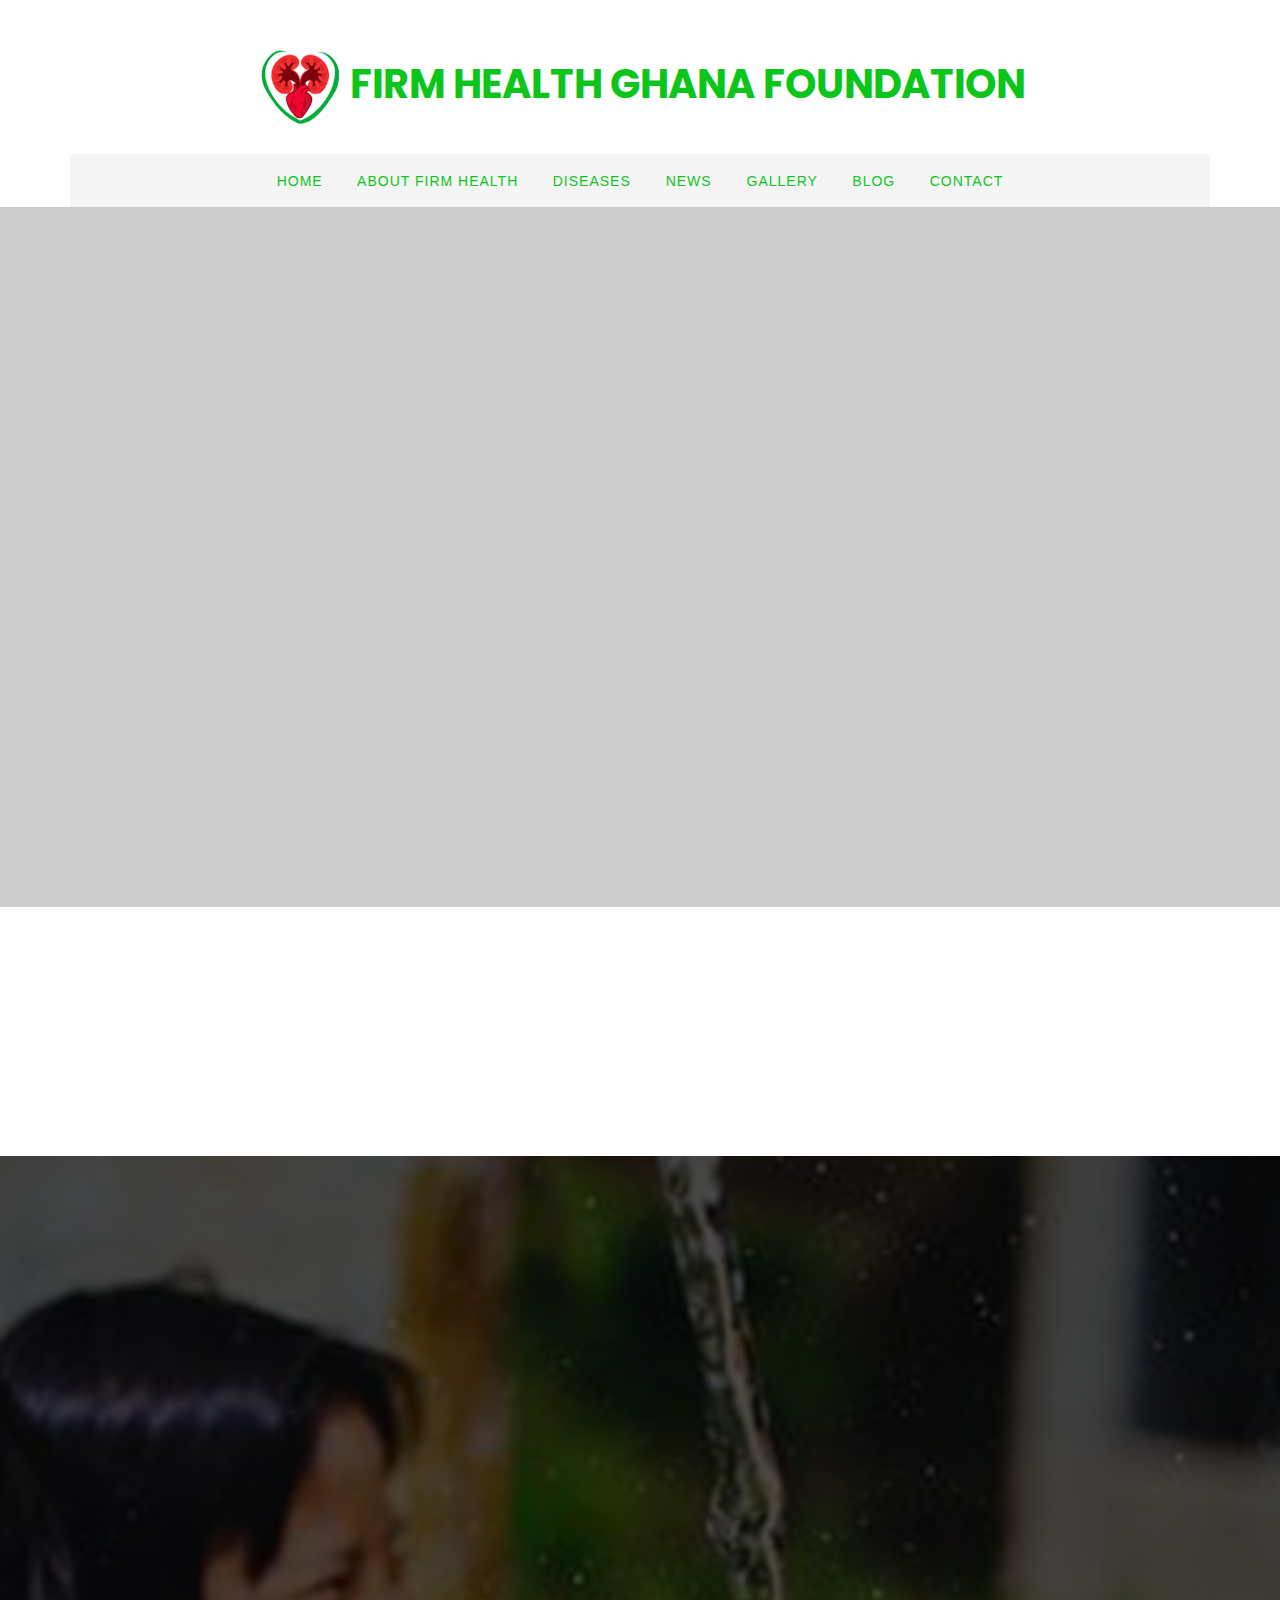
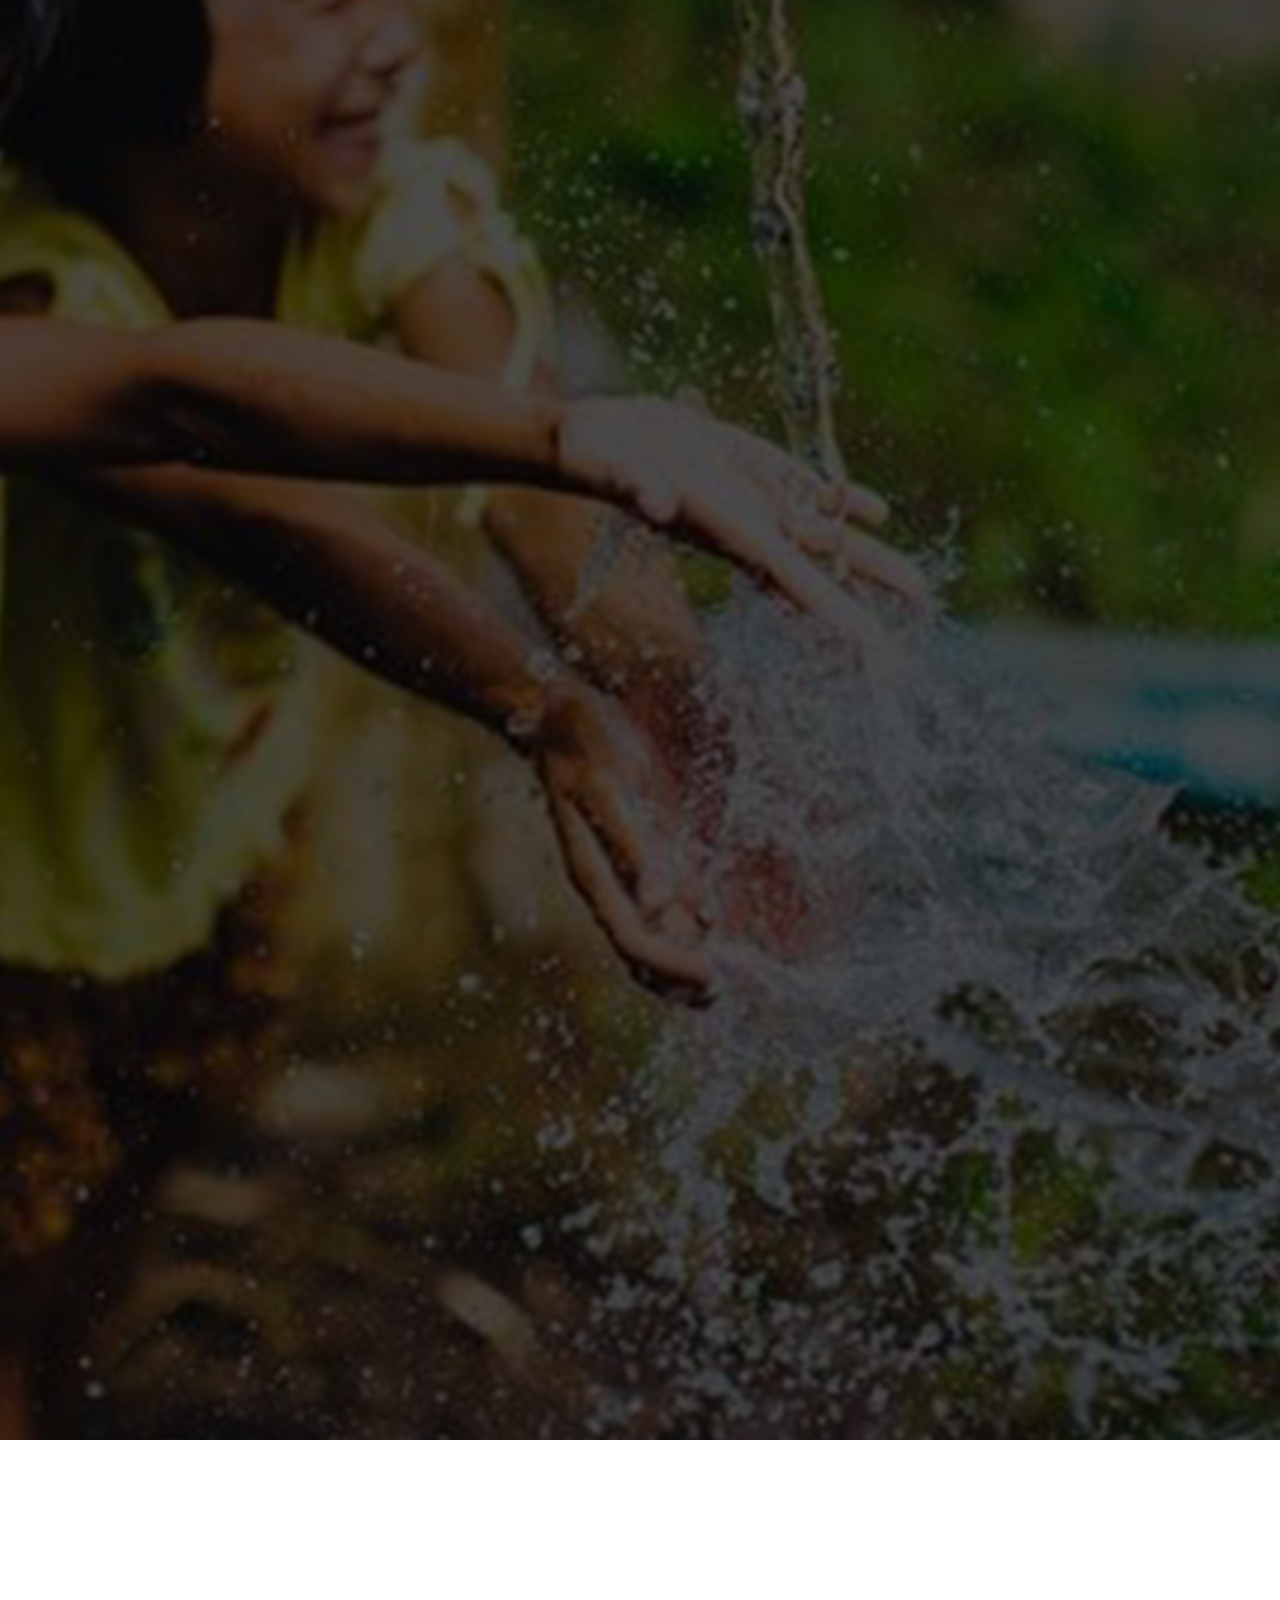
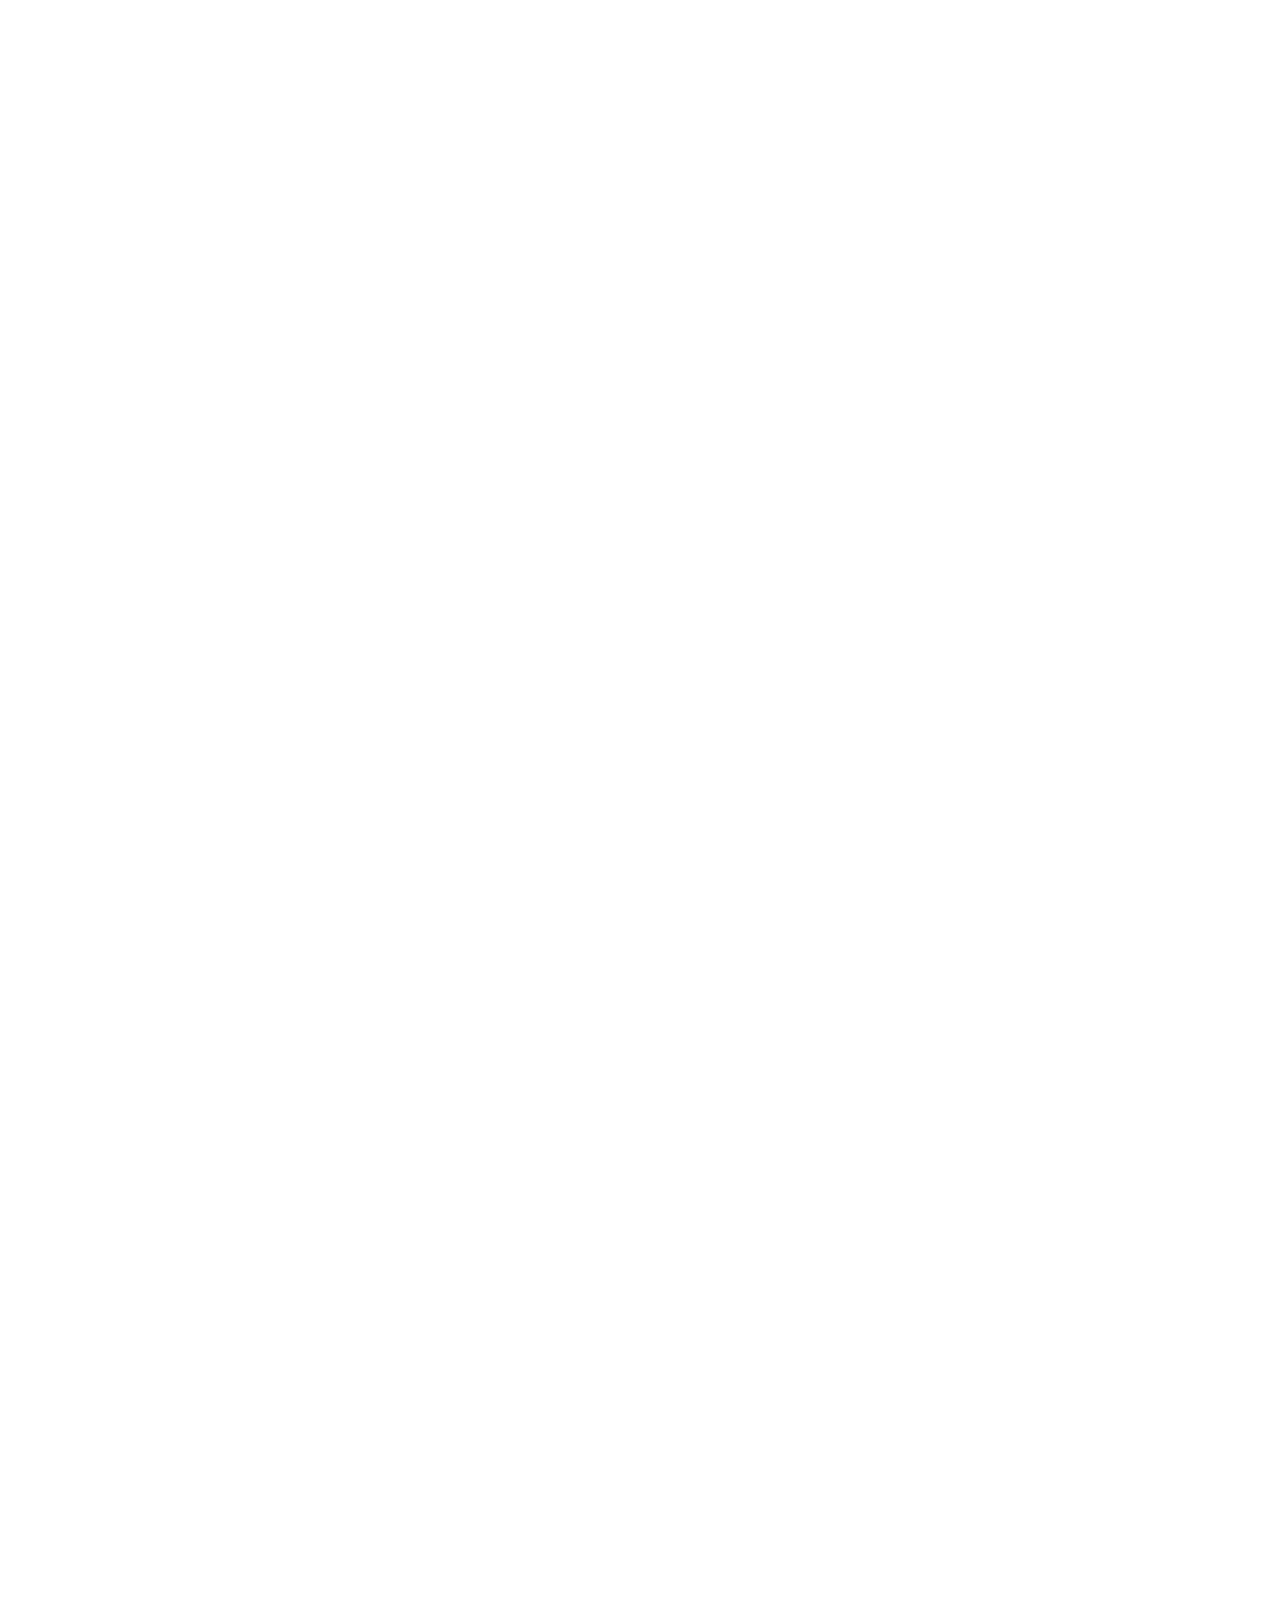
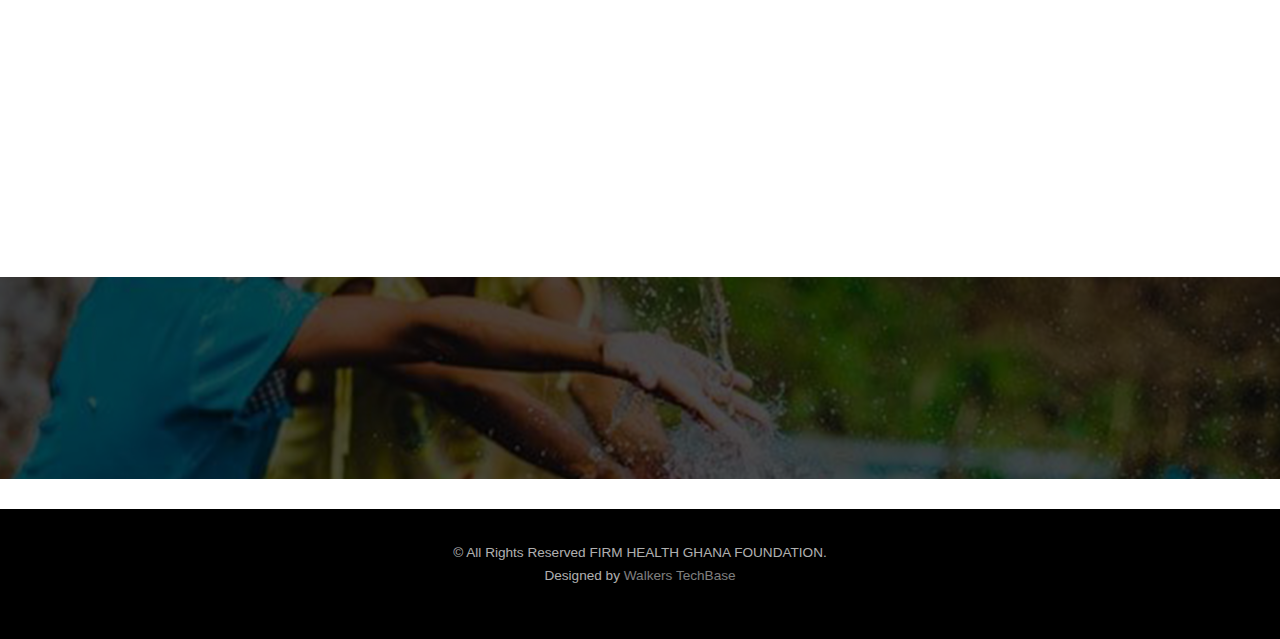
==== about.html @ cdbfe1a8 "Added new files" ====
<!DOCTYPE html>
<!--[if gt IE 8]><!--> <html class="no-js"> <!--<![endif]-->
	<head>
	<meta charset="utf-8">
	<meta http-equiv="X-UA-Compatible" content="IE=edge">
	<title>FIRM HEALTH GHANA FOUNDATION</title>
	<!-- Favicon -->
	<link rel="apple-touch-icon" href="images/icon/favicon.png">
	<link rel="shortcut icon" type="image/x-icon" href="images/icon/favicon.png">
	<link rel="apple-touch-icon-precomposed" sizes="70x50" href="images/icon/favicon.png">
	<link rel="apple-touch-icon-precomposed" sizes="70x50" href="images/icon/favicon.png">
	<link rel="apple-touch-icon-precomposed" href="images/icon/favicon.png">
	<meta name="viewport" content="width=device-width, initial-scale=1">
	<meta name="description" content="Free HTML5 Template by QBOOTSTRAP.COM" />
	<meta name="keywords" content="free html5, free template, free bootstrap, html5, css3, mobile first, responsive" />
	<meta name="author" content="QBOOTSTRAP.COM" />
  	<!-- Facebook and Twitter integration -->
	<meta property="og:title" content=""/>
	<meta property="og:image" content=""/>
	<meta property="og:url" content=""/>
	<meta property="og:site_name" content=""/>
	<meta property="og:description" content=""/>
	<meta name="twitter:title" content="" />
	<meta name="twitter:image" content="" />
	<meta name="twitter:url" content="" />
	<meta name="twitter:card" content="" />
	<link href="https://fonts.googleapis.com/css?family=Poppins:300,400,500,600,700" rel="stylesheet">
	<link href="https://fonts.googleapis.com/css?family=Montserrat:300,400,700" rel="stylesheet">	
	<!-- Animate.css -->
	<link rel="stylesheet" href="css/animate.css">
	<!-- Icomoon Icon Fonts-->
	<link rel="stylesheet" href="css/icomoon.css">
	<!-- Bootstrap  -->
	<link rel="stylesheet" href="css/bootstrap.css">
	<!-- Magnific Popup -->
	<link rel="stylesheet" href="css/magnific-popup.css">
	<!-- Owl Carousel  -->
	<link rel="stylesheet" href="css/owl.carousel.min.css">
	<link rel="stylesheet" href="css/owl.theme.default.min.css">
	<!-- Flexslider  -->
	<link rel="stylesheet" href="css/flexslider.css">
	<!-- Theme style  -->
	<link rel="stylesheet" href="css/style.css">
	<!-- Modernizr JS -->
	<script src="js/modernizr-2.6.2.min.js"></script>
	</head>
	<body>		
	<div class="qbootstrap-loader"></div>
	<div id="page">
	<nav class="qbootstrap-nav" role="navigation">
		<div class="top-menu">
			<div class="container">
				<div class="row">
					<div class="col-xs-12">
						<div class="top">
							<div class="row">
								<div class="col-md-12  text-center">
									<div id="qbootstrap-logo"><a href="index.html"><img src="images/logo.png">FIRM HEALTH <span> GHANA FOUNDATION</span></a></div>
								</div>
							</div>
						</div>
					</div>
					<div class="col-xs-12 text-center">
						<div class="menu-1">
							<ul>
								<li  class="active"><a href="index.html">Home</a></li>
								<li><a href="about.html">About Firm Health</a></li>
								<li class="has-dropdown">
									<a href="#">Diseases</a>
									<ul class="dropdown">
										<li><a href="disease.html">Chronic Kidney Disease</a></li>
										<li><a href="disease.html">You and Your Kidney </a></li>
										<li><a href="disease.html">Diabetes</a></li>
										<li><a href="disease.html">Hypertension </a></li>
										<li><a href="disease.html">Preventive Tips</a></li>
									</ul>
								</li>
								<li class="has-dropdown">
									<a href="#">News</a>
									<ul class="dropdown">
										<li><a href="news.html">News</a></li>
										<li><a href="events.html">Events</a></li>
									</ul>
								</li>
								<li><a href="gallery.html">Gallery</a></li>
								<li><a href="blog.html">Blog</a></li>
								<li><a href="contact.html">Contact</a></li>
							</ul>
						</div>
					</div>
				</div>
				
			</div>
		</div>
	</nav>

	
	<aside id="qbootstrap-hero">
		<div class="flexslider">
			<ul class="slides">
		   <div class="bradcam_overlay"></div>
		   	<li style="background-image: url(images/bradcam.png); ">
		   		<div class="container">
		   			<div class="row">
			   			<div class="col-md-8 col-md-offset-2 text-center slider-text">
			   				<div class="slider-text-inner">
			   					<h1><strong>About Us</strong></h1>
			   				</div>
			   			</div>
			   		</div>
		   		</div>
		   	</li>
		  	</ul>
	  	</div>
	</aside>


	<div id="qbootstrap-intro">
		<div class="row">
			<div class="intro animate-box">
				<div class="intro-grid color-1">
					<h3>Join Us</h3>
					<p>Let Us come together to fight Kidney Disease in All Front</p>
				</div>
				<div class="intro-grid color-2">
					<h3>Donation</h3>
					<p>Donate to save a Life from Kidney disease</p>
				</div>
				<div class="intro-grid color-3">
					<h3>Awareness</h3>
					<p>Make kidney health your concern</p>
				</div>
			</div>
		</div>
	</div>
	<!---------------------------------------------->
	<div id="qbootstrap-register" style="background-image: url(images/img_bg_5.jpg);" data-stellar-background-ratio="0.5">
		<div class="overlay"></div>
		<div class="container">
			<div class="row">
				<div class="col-md-10 col-md-offset-1 animate-box">
					<div class="date-counter text-center">
						<h2> <strong class="color">Our Foundation</strong></h2>
						  <h3 class="accom">
							Firm Health Ghana Foundation (FHGF) is an NGO interested in the prevention of renal disease through screening for early detection and education for 
							awareness creation. The Foundation is registered with Ghana’s Registrar Generals Department since 2012 and has been collaborating with Ghana Health Service
							 (GHS) to undertake health screening and related activities in the country. The foundation has visited 24 communities and screened over 7,000 people. 
							 The Foundation since 2013, has initiated a weekly public-health education program on a local FM radio station known as Dynamite FM (88.9). 
							 The radio program reaches over 70,000 people in about 50 communities on a weekly basis. The Foundation reinforces its advocacy efforts through community 
							 forums and durbars to educate traditional authorities and local healthcare givers. They also organize bi-weekly diabetes and hypertension clinics to enlighten 
							 afflicted persons on management strategies of renal disease. </h3>
							 
							<h3 class="accom"> It was registered with the Registrar General Department of Ghana, under the company’s act 1963 (act 179) as a company 
							limited by guarantee in July 2012. Our office is located at Tamso Estate Junction opposite Christian Lodge Motel in Tarkwa, in the Western Region of Ghana.
						    </h3>
							<hr>
							<h2> <strong class="color">Short - Medium Term Goal</strong></h2>
							<h3 class="accom">Our short term goals are to implement, Kidney Early Evaluation & Prevention (KEEP) programme, for corporate institutions, churches, 
							social clubs and organizations and some deprived communities in and around Tarkwa Nsuaem Municipality. This includes.
							<ul>
								<li>Identify, educate and create awareness on the effects of the major organs in the body and identify people with such problems.</li>
								<li>Create a bridge between the suggested kind of treatment and using alternatives (herbal medicine and orthodox medicine)</li>
								<li>Introduce free community health screening exercises .</li>
								<li>Organise forums, seminars, workshops, etc to spread information on good living habits at the new Tarkwa Government Hospital.</li>
							</ul>
                            <br>
							This programme takes renal screening exercise to the door step of the people. This would seriously be supported by our weekly radio awareness creation and 
						 	education programme on Dynamite Fm and a Quarterly Health Walk.
							</h3>
							<hr>
							<h2> <strong class="color">Our Accomplishment</strong></h2>
							<ul  class="accom">
								<li>Weekly Public Health Radio Education Program on Dynamite FM (88.9) dubbed “Wápɔwmu dzen y3ε h3n Dadwen” (Your Health, Our Concern) – Started March 2013 and is ongoing.</li>
								<li>Capacity building medical exchange program with the Center for Global Health - Perelman School of Medicine (University of Pennsylvania - USA). Started in 2019</li>
								<li>Monthly 5 Km health walk dubbed FIRMWALK (Started in May, 2016) and ongoing</li>
								<li>The Foundation reinforces its advocacy efforts through community medical outreaches. The foundation has screened over 8000 people in 24 
									communities through the Kidney Early Evaluation Project (KEEP). </li>
									<br>
									<ul class="accom">
										<li>Royal Seed Ophanage (Kasoa) – December 2019 Medical Outreach</li>
										<li>Apinto Government Hospital (Tarkwa) - World Kidney Day Celebration 2019</li>
										<li>Domeabra, Aklika and Kwametenten – 2019 Summer Exchange Program;</li>
										<li>Tarkwa Ministeries – World Kidney Day Celebration 2018;</li>
										<li>Inchaban – World Diabetes Day 2018</li>
										<li>Nzulezu (Beyin, Ellembelle) - World Kidney Day Celebration 2017</li>
										<li>Atuabo Community (Beyin, Ellembelle) – Founders Day Celebration 2017</li>					
										<li>Ampain Refugee Camp (Ellembelle) - World Kidney Day Celebration 2016</li>
										<li>Yareyeya Community (Tarkwa) – Founders Day Celebration 2016</li>									
										<li>Dzodze (Volta Region) - Republic Day Celebration 2014, 2015 and 2016</li>
										<li>Konfoase, Sekondi-Takoradi - World Kidney Day Celebration 2015</li>
										<li>Tarkwa Local Prisons (Tarkwa) – Founders Day Celebration 2015</li>
										<li>Huni-Valley (Bogoso - Prestea) - World Kidney Day Celebration 2014</li>
										<li>Tarkwa Divisional Police Headquarters (Tarkwa) – Founders Day Celebration 2014</li>
										<li>University of Mines & Technology (UMaT) – World Kidney Day Celebration 2013; and</li>
										<li>T&A Park (Tarkwa) – Republic Day Celebration 2013</li>					
									</ul>
							</ul>
							<hr>
						<br>
					</div>
				</div>
			</div>
		</div>
	</div>

	<!---------------------------------------------->
	<br>
	<div id="qbootstrap-services">
		<div class="container">
			<div class="row animate-box">
				<div class="col-md-6 col-md-offset-3 text-center qbootstrap-heading">
					<h2>What We Do</h2>
				</div>
			</div>
			<div class="row">
				<div class="col-md-6 animate-box">
					<div class="services">
						<span class="icon">
							<i class="icon-flow-merge"></i>
						</span>
						<div class="desc">
							<h3><a href="#">BLOOD SUGAR LEVEL TESTING</a></h3>
							<p>A blood sugar test measures the amount of a sugar called glucose in a sample of your blood.
								Glucose is a major source of energy for most cells of the body, including brain cells. Glucose is a building block for carbohydrates. 
								Carbohydrates are found in fruit, cereal, bread, pasta, and rice. Carbohydrates are quickly turned into glucose in your body. 
								This can raise your blood glucose level.</p>
						</div>
					</div>
				</div>
				<div class="col-md-6 animate-box">
					<div class="services">
						<span class="icon">
							<i class="icon-flow-merge"></i>
						</span>
						<div class="desc">
							<h3><a href="#">KIDNEY SCREENING</a></h3>
							<p> Screening (looking) for early kidney disease in people who are not already known to have it. Kidney disease 
								is common and is commonly insidious in onset. The burden of kidney disease in its earlier stages lies not only 
								in the risk of progression but in the complications of decreased kidney function and the risk of heart disease</p>
						</div>
					</div>
				</div>
				<div class="col-md-6 animate-box">
					<div class="services">
						<span class="icon">
							<i class="icon-flow-merge"></i>
						</span>
						<div class="desc">
							<h3><a href="#">MONTHLY HEALTH WALK</a></h3>
							<p>Walking is a great way to improve or maintain your overall health. 
							   Just 30 minutes every day can increase cardiovascular fitness, strengthen bones, reduce excess body fat, and boost muscle power and endurance</p>
						</div>
					</div>
				</div>

				<div class="col-md-6 animate-box">
					<div class="services">
						<span class="icon">
							<i class="icon-flow-merge"></i>
						</span>
						<div class="desc">
							<h3><a href="#">WEEKLY PUBLIC HEALTH RADIO PROGRAM</a></h3>
							<p>Public health has been defined as "the science and art of preventing disease”, 
								prolonging life ... Public health communications programs help to create awareness of the health situations</p>
						</div>
					</div>
				</div>
			</div>
		</div>
	</div>
	
	<div id="qbootstrap-intro">
		<div class="row">
			<div class="intro animate-box">
				<div class="intro-grid color-1">
					<h3>OUR MISSION</h3>
					<p>Decrease the incidence of Kidney disease and improve the lives of Ghanaians affected by Kidney Disease. </p>
				</div>
			
				<div class="intro-grid color-2">
					<h3 style="color: rgb(24, 179, 4); text-align:center;"><strong>FIRM HEALTH GHANA FOUNDATION</strong></h3>
				</div>
				<div class="intro-grid color-3">
					<h3>OUR GOAL</h3>
					<p>Our short term goals are to implement, Kidney Early Evaluation & Prevention (KEEP) programme, for corporate institutions,
					churches, social clubs and organizations and some deprived communities in and around Tarkwa Nsuaem Municipality.</p>
				</div>
			</div>
		</div>
	</div>	
	<br>
	<div id="qbootstrap-intro">
		<div class="row">
			<div class="intro animate-box">
				<div class="intro-grid color-1">
					<h3>OUR OBJECTIVES</h3>
					<ul>
						<li>To raise awareness of the risk factors of the kidney disease through education</li>
						<li>Educating people on the need to live healthy lifestyles</li>
						<li>Provide free public renal screening</li>
						<li>And assist those affected by the disease to seek early treatment</li>
					</ul>
				</div>
				<div class="intro-grid color-2">
					<h3 style="text-align:center;">OUR VISION</h3>
					<p style="text-align:center;">A society where renal disease no longer interferes with quality of life.</p>
				</div>
				<div class="intro-grid color-3">
					<h3>CORE VALUES</h3>
				    <p>We are guided by the values of <strong>Collaboration</strong>,  <strong>Empathy</strong>, <strong>Volunteerism</strong> and <strong>Team Excellence </strong>as a foundation and as individuals. </p>
				</div>
			</div>
		</div>
	</div>
	<div id="qbootstrap-doctor">
		<div class="container-fluid">
			<div class="row animate-box">
				<div class="col-md-6 col-md-offset-3 text-center qbootstrap-heading">
					<h2>TEAM MEMBERS</h2>
				</div>
			</div>
			<div class="row">
				<div class="col-md-3 animate-box text-center">
					<div class="doctor">
						<div class="staff-img" style="background-image: url(http://firmhealthghana.org/wp-content/uploads/2019/08/kidney7.png);"></div>
						<h3><a href="#">MR. PHILIP K. TREVEH</a></h3>
						<span>Managing Director</span>
						<ul class="qbootstrap-social">
							<li><a href="#"><i class="icon-facebook2"></i></a></li>
							<li><a href="#"><i class="icon-twitter2"></i></a></li>
							<li><a href="#"><i class="icon-google2"></i></a></li>
						</ul>
					</div>
				</div>
					<div class="col-md-3 animate-box text-center">
					<div class="doctor">
						<div class="staff-img" style="background-image: url(http://firmhealthghana.org/wp-content/uploads/2019/08/AKPAH-SYLVESTER-NEW.jpg);"></div>
						<h3><a href="#">MR. AKPAH SYLVESTER</a></h3>
						<span>Director of Operations</span>
						<ul class="qbootstrap-social">
							<li><a href="#"><i class="icon-facebook2"></i></a></li>
							<li><a href="#"><i class="icon-twitter2"></i></a></li>
							<li><a href="#"><i class="icon-google2"></i></a></li>
						</ul>
					</div>
				</div>
				
				<div class="col-md-3 animate-box text-center">
					<div class="doctor">
						<div class="staff-img" style="background-image: url(http://firmhealthghana.org/wp-content/uploads/2019/08/kidney9.png);"></div>
						<h3><a href="#">DR. JOSEPH DARKO</a></h3>
						<span>Head of Medical Services</span>
						<ul class="qbootstrap-social">
							<li><a href="#"><i class="icon-facebook2"></i></a></li>
							<li><a href="#"><i class="icon-twitter2"></i></a></li>
							<li><a href="#"><i class="icon-google2"></i></a></li>
						</ul>
					</div>
				</div>
				<div class="col-md-3 animate-box text-center">
					<div class="doctor">
						<div class="staff-img" style="background-image: url(http://firmhealthghana.org/wp-content/uploads/2019/08/kidney8.png);"></div>
						<h3><a href="#">MR. SMITH YEBOAH</a></h3>
						<span>Auditor</span>
						<ul class="qbootstrap-social">
							<li><a href="#"><i class="icon-facebook2"></i></a></li>
							<li><a href="#"><i class="icon-twitter2"></i></a></li>
							<li><a href="#"><i class="icon-google2"></i></a></li>
						</ul>
					</div>
				</div>
			</div>
		</div>
	</div>
	<div id="qbootstrap-register" style="background-image: url(images/img_bg_5.jpg);" data-stellar-background-ratio="0.5">
		<div class="overlay"></div>
		<div class="container">
			<div class="row">
				<div class="col-md-10 col-md-offset-1 animate-box">
					<div class="date-counter text-center">
						<h2><strong class="color">Let All Come Together to Help a Kidney Needy</strong></h2>
						<p><a href="contact.html" class="btn btn-primary btn-lg">Donate</a></p>
					</div>
				</div>
			</div>
		</div>
	</div>
	
	<footer id="qbootstrap-footer" role="contentinfo">
		<div class="row copyright">
			<div class="col-md-12 text-center">
				<p>
                    <small class="block">&copy; All Rights Reserved FIRM HEALTH GHANA FOUNDATION.</small> 
                    <small class="block">Designed by <a href="#">Walkers TechBase</a></small>
                </p>
			</div>
		</div>
	</footer>
	<div class="gototop js-top">
		<a href="#" class="js-gotop"><i class="icon-arrow-up"></i></a>
	</div>
	<script src="plugins/slick/slick.min.js"></script>
	<script src="slick.js" type="text/javascript" charset="utf-8"></script>
	<!-- jQuery -->
	<script src="js/jquery.min.js"></script>
	<!-- jQuery Easing -->
	<script src="js/jquery.easing.1.3.js"></script>
	<!-- Bootstrap -->
	<script src="js/bootstrap.min.js"></script>
	<!-- Waypoints -->
	<script src="js/jquery.waypoints.min.js"></script>
	<!-- Stellar Parallax -->
	<script src="js/jquery.stellar.min.js"></script>
	<!-- Carousel -->
	<script src="js/owl.carousel.min.js"></script>
	<!-- Flexslider -->
	<script src="js/jquery.flexslider-min.js"></script>
	<!-- countTo -->
	<script src="js/jquery.countTo.js"></script>
	<!-- Magnific Popup -->
	<script src="js/jquery.magnific-popup.min.js"></script>
	<script src="js/magnific-popup-options.js"></script>
	<!-- Sticky Kit -->
	<script src="js/sticky-kit.min.js"></script>
	<!-- Main -->
	<script src="js/main.js"></script>
	</body>
</html>
---- css/icomoon.css ----
@font-face {
  font-family: 'icomoon';
  src:  url('fonts/icomoon.eot?6py85u');
  src:  url('fonts/icomoon.eot?6py85u#iefix') format('embedded-opentype'),
    url('fonts/icomoon.ttf?6py85u') format('truetype'),
    url('fonts/icomoon.woff?6py85u') format('woff'),
    url('fonts/icomoon.svg?6py85u#icomoon') format('svg');
  font-weight: normal;
  font-style: normal;
}

[class^="icon-"], [class*=" icon-"] {
  /* use !important to prevent issues with browser extensions that change fonts */
  font-family: 'icomoon' !important;
  speak: none;
  font-style: normal;
  font-weight: normal;
  font-variant: normal;
  text-transform: none;
  line-height: 1;

  /* Better Font Rendering =========== */
  -webkit-font-smoothing: antialiased;
  -moz-osx-font-smoothing: grayscale;
}

.icon-times:before {
  content: "\e930";
}
.icon-tick:before {
  content: "\e931";
}
.icon-plus:before {
  content: "\e932";
}
.icon-minus:before {
  content: "\e933";
}
.icon-equals:before {
  content: "\e934";
}
.icon-divide:before {
  content: "\e935";
}
.icon-chevron-right:before {
  content: "\e936";
}
.icon-chevron-left:before {
  content: "\e937";
}
.icon-arrow-right-thick:before {
  content: "\e938";
}
.icon-arrow-left-thick:before {
  content: "\e939";
}
.icon-th-small:before {
  content: "\e93a";
}
.icon-th-menu:before {
  content: "\e93b";
}
.icon-th-list:before {
  content: "\e93c";
}
.icon-th-large:before {
  content: "\e93d";
}
.icon-home:before {
  content: "\e93e";
}
.icon-arrow-forward:before {
  content: "\e93f";
}
.icon-arrow-back:before {
  content: "\e940";
}
.icon-rss:before {
  content: "\e941";
}
.icon-location:before {
  content: "\e942";
}
.icon-link:before {
  content: "\e943";
}
.icon-image:before {
  content: "\e944";
}
.icon-arrow-up-thick:before {
  content: "\e945";
}
.icon-arrow-down-thick:before {
  content: "\e946";
}
.icon-starburst:before {
  content: "\e947";
}
.icon-starburst-outline:before {
  content: "\e948";
}
.icon-star3:before {
  content: "\e949";
}
.icon-flow-children:before {
  content: "\e94a";
}
.icon-export:before {
  content: "\e94b";
}
.icon-delete2:before {
  content: "\e94c";
}
.icon-delete-outline:before {
  content: "\e94d";
}
.icon-cloud-storage:before {
  content: "\e94e";
}
.icon-wi-fi:before {
  content: "\e94f";
}
.icon-heart:before {
  content: "\e950";
}
.icon-flash:before {
  content: "\e951";
}
.icon-cancel:before {
  content: "\e952";
}
.icon-backspace:before {
  content: "\e953";
}
.icon-attachment:before {
  content: "\e954";
}
.icon-arrow-move:before {
  content: "\e955";
}
.icon-warning:before {
  content: "\e956";
}
.icon-user:before {
  content: "\e957";
}
.icon-radar:before {
  content: "\e958";
}
.icon-lock-open:before {
  content: "\e959";
}
.icon-lock-closed:before {
  content: "\e95a";
}
.icon-location-arrow:before {
  content: "\e95b";
}
.icon-info:before {
  content: "\e95c";
}
.icon-user-delete:before {
  content: "\e95d";
}
.icon-user-add:before {
  content: "\e95e";
}
.icon-media-pause:before {
  content: "\e95f";
}
.icon-group:before {
  content: "\e960";
}
.icon-chart-pie:before {
  content: "\e961";
}
.icon-chart-line:before {
  content: "\e962";
}
.icon-chart-bar:before {
  content: "\e963";
}
.icon-chart-area:before {
  content: "\e964";
}
.icon-video:before {
  content: "\e965";
}
.icon-point-of-interest:before {
  content: "\e966";
}
.icon-infinity:before {
  content: "\e967";
}
.icon-globe:before {
  content: "\e968";
}
.icon-eye:before {
  content: "\e969";
}
.icon-cog:before {
  content: "\e96a";
}
.icon-camera:before {
  content: "\e96b";
}
.icon-upload:before {
  content: "\e96c";
}
.icon-scissors:before {
  content: "\e96d";
}
.icon-refresh:before {
  content: "\e96e";
}
.icon-pin:before {
  content: "\e96f";
}
.icon-key:before {
  content: "\e970";
}
.icon-info-large:before {
  content: "\e971";
}
.icon-eject:before {
  content: "\e972";
}
.icon-download:before {
  content: "\e973";
}
.icon-zoom:before {
  content: "\e974";
}
.icon-zoom-out:before {
  content: "\e975";
}
.icon-zoom-in:before {
  content: "\e976";
}
.icon-sort-numerically:before {
  content: "\e977";
}
.icon-sort-alphabetically:before {
  content: "\e978";
}
.icon-input-checked:before {
  content: "\e979";
}
.icon-calender:before {
  content: "\e97a";
}
.icon-world2:before {
  content: "\e97b";
}
.icon-notes:before {
  content: "\e97c";
}
.icon-code:before {
  content: "\e97d";
}
.icon-arrow-sync:before {
  content: "\e97e";
}
.icon-arrow-shuffle:before {
  content: "\e97f";
}
.icon-arrow-repeat:before {
  content: "\e980";
}
.icon-arrow-minimise:before {
  content: "\e981";
}
.icon-arrow-maximise:before {
  content: "\e982";
}
.icon-arrow-loop:before {
  content: "\e983";
}
.icon-anchor:before {
  content: "\e984";
}
.icon-spanner:before {
  content: "\e985";
}
.icon-puzzle:before {
  content: "\e986";
}
.icon-power:before {
  content: "\e987";
}
.icon-plane:before {
  content: "\e988";
}
.icon-pi:before {
  content: "\e989";
}
.icon-phone:before {
  content: "\e98a";
}
.icon-microphone2:before {
  content: "\e98b";
}
.icon-media-rewind:before {
  content: "\e98c";
}
.icon-flag:before {
  content: "\e98d";
}
.icon-adjust-brightness:before {
  content: "\e98e";
}
.icon-waves:before {
  content: "\e98f";
}
.icon-social-twitter:before {
  content: "\e990";
}
.icon-social-facebook:before {
  content: "\e991";
}
.icon-social-dribbble:before {
  content: "\e992";
}
.icon-media-stop:before {
  content: "\e993";
}
.icon-media-record:before {
  content: "\e994";
}
.icon-media-play:before {
  content: "\e995";
}
.icon-media-fast-forward:before {
  content: "\e996";
}
.icon-media-eject:before {
  content: "\e997";
}
.icon-social-vimeo:before {
  content: "\e998";
}
.icon-social-tumbler:before {
  content: "\e999";
}
.icon-social-skype:before {
  content: "\e99a";
}
.icon-social-pinterest:before {
  content: "\e99b";
}
.icon-social-linkedin:before {
  content: "\e99c";
}
.icon-social-last-fm:before {
  content: "\e99d";
}
.icon-social-github:before {
  content: "\e99e";
}
.icon-social-flickr:before {
  content: "\e99f";
}
.icon-at:before {
  content: "\e9a0";
}
.icon-times-outline:before {
  content: "\e9a1";
}
.icon-plus-outline:before {
  content: "\e9a2";
}
.icon-minus-outline:before {
  content: "\e9a3";
}
.icon-tick-outline:before {
  content: "\e9a4";
}
.icon-th-large-outline:before {
  content: "\e9a5";
}
.icon-equals-outline:before {
  content: "\e9a6";
}
.icon-divide-outline:before {
  content: "\e9a7";
}
.icon-chevron-right-outline:before {
  content: "\e9a8";
}
.icon-chevron-left-outline:before {
  content: "\e9a9";
}
.icon-arrow-right-outline:before {
  content: "\e9aa";
}
.icon-arrow-left-outline:before {
  content: "\e9ab";
}
.icon-th-small-outline:before {
  content: "\e9ac";
}
.icon-th-menu-outline:before {
  content: "\e9ad";
}
.icon-th-list-outline:before {
  content: "\e9ae";
}
.icon-news2:before {
  content: "\e9b1";
}
.icon-home-outline:before {
  content: "\e9b2";
}
.icon-arrow-up-outline:before {
  content: "\e9b3";
}
.icon-arrow-forward-outline:before {
  content: "\e9b4";
}
.icon-arrow-down-outline:before {
  content: "\e9b5";
}
.icon-arrow-back-outline:before {
  content: "\e9b6";
}
.icon-trash3:before {
  content: "\e9b7";
}
.icon-rss-outline:before {
  content: "\e9b8";
}
.icon-message:before {
  content: "\e9b9";
}
.icon-location-outline:before {
  content: "\e9ba";
}
.icon-link-outline:before {
  content: "\e9bb";
}
.icon-image-outline:before {
  content: "\e9bc";
}
.icon-export-outline:before {
  content: "\e9bd";
}
.icon-cross:before {
  content: "\e9be";
}
.icon-wi-fi-outline:before {
  content: "\e9bf";
}
.icon-star-outline:before {
  content: "\e9c0";
}
.icon-media-pause-outline:before {
  content: "\e9c1";
}
.icon-mail:before {
  content: "\e9c2";
}
.icon-heart-outline:before {
  content: "\e9c3";
}
.icon-flash-outline:before {
  content: "\e9c4";
}
.icon-cancel-outline:before {
  content: "\e9c5";
}
.icon-beaker:before {
  content: "\e9c6";
}
.icon-arrow-move-outline:before {
  content: "\e9c7";
}
.icon-watch2:before {
  content: "\e9c8";
}
.icon-warning-outline:before {
  content: "\e9c9";
}
.icon-time:before {
  content: "\e9ca";
}
.icon-radar-outline:before {
  content: "\e9cb";
}
.icon-lock-open-outline:before {
  content: "\e9cc";
}
.icon-location-arrow-outline:before {
  content: "\e9cd";
}
.icon-info-outline:before {
  content: "\e9ce";
}
.icon-backspace-outline:before {
  content: "\e9cf";
}
.icon-attachment-outline:before {
  content: "\e9d0";
}
.icon-user-outline:before {
  content: "\e9d1";
}
.icon-user-delete-outline:before {
  content: "\e9d2";
}
.icon-user-add-outline:before {
  content: "\e9d3";
}
.icon-lock-closed-outline:before {
  content: "\e9d4";
}
.icon-group-outline:before {
  content: "\e9d5";
}
.icon-chart-pie-outline:before {
  content: "\e9d6";
}
.icon-chart-line-outline:before {
  content: "\e9d7";
}
.icon-chart-bar-outline:before {
  content: "\e9d8";
}
.icon-chart-area-outline:before {
  content: "\e9d9";
}
.icon-video-outline:before {
  content: "\e9da";
}
.icon-point-of-interest-outline:before {
  content: "\e9db";
}
.icon-map:before {
  content: "\e9dc";
}
.icon-key-outline:before {
  content: "\e9dd";
}
.icon-infinity-outline:before {
  content: "\e9de";
}
.icon-globe-outline:before {
  content: "\e9df";
}
.icon-eye-outline:before {
  content: "\e9e0";
}
.icon-cog-outline:before {
  content: "\e9e1";
}
.icon-camera-outline:before {
  content: "\e9e2";
}
.icon-upload-outline:before {
  content: "\e9e3";
}
.icon-support:before {
  content: "\e9e4";
}
.icon-scissors-outline:before {
  content: "\e9e5";
}
.icon-refresh-outline:before {
  content: "\e9e6";
}
.icon-info-large-outline:before {
  content: "\e9e7";
}
.icon-eject-outline:before {
  content: "\e9e8";
}
.icon-download-outline:before {
  content: "\e9e9";
}
.icon-battery-mid:before {
  content: "\e9ea";
}
.icon-battery-low:before {
  content: "\e9eb";
}
.icon-battery-high:before {
  content: "\e9ec";
}
.icon-zoom-outline:before {
  content: "\e9ed";
}
.icon-zoom-out-outline:before {
  content: "\e9ee";
}
.icon-zoom-in-outline:before {
  content: "\e9ef";
}
.icon-tag3:before {
  content: "\e9f0";
}
.icon-tabs-outline:before {
  content: "\e9f1";
}
.icon-pin-outline:before {
  content: "\e9f2";
}
.icon-message-typing:before {
  content: "\e9f3";
}
.icon-directions:before {
  content: "\e9f4";
}
.icon-battery-full:before {
  content: "\e9f5";
}
.icon-battery-charge:before {
  content: "\e9f6";
}
.icon-pipette:before {
  content: "\e9f7";
}
.icon-pencil:before {
  content: "\e9f8";
}
.icon-folder:before {
  content: "\e9f9";
}
.icon-folder-delete:before {
  content: "\e9fa";
}
.icon-folder-add:before {
  content: "\e9fb";
}
.icon-edit:before {
  content: "\e9fc";
}
.icon-document:before {
  content: "\e9fd";
}
.icon-document-delete:before {
  content: "\e9fe";
}
.icon-document-add:before {
  content: "\e9ff";
}
.icon-brush:before {
  content: "\ea00";
}
.icon-thumbs-up:before {
  content: "\ea01";
}
.icon-thumbs-down:before {
  content: "\ea02";
}
.icon-pen:before {
  content: "\ea03";
}
.icon-sort-numerically-outline:before {
  content: "\ea04";
}
.icon-sort-alphabetically-outline:before {
  content: "\ea05";
}
.icon-social-last-fm-circular:before {
  content: "\ea06";
}
.icon-social-github-circular:before {
  content: "\ea07";
}
.icon-compass:before {
  content: "\ea08";
}
.icon-bookmark:before {
  content: "\ea09";
}
.icon-input-checked-outline:before {
  content: "\ea0a";
}
.icon-code-outline:before {
  content: "\ea0b";
}
.icon-calender-outline:before {
  content: "\ea0c";
}
.icon-business-card:before {
  content: "\ea0d";
}
.icon-arrow-up:before {
  content: "\ea0e";
}
.icon-arrow-sync-outline:before {
  content: "\ea0f";
}
.icon-arrow-right:before {
  content: "\ea10";
}
.icon-arrow-repeat-outline:before {
  content: "\ea11";
}
.icon-arrow-loop-outline:before {
  content: "\ea12";
}
.icon-arrow-left:before {
  content: "\ea13";
}
.icon-flow-switch:before {
  content: "\ea14";
}
.icon-flow-parallel:before {
  content: "\ea15";
}
.icon-flow-merge:before {
  content: "\ea16";
}
.icon-document-text:before {
  content: "\ea17";
}
.icon-clipboard:before {
  content: "\ea18";
}
.icon-calculator:before {
  content: "\ea19";
}
.icon-arrow-minimise-outline:before {
  content: "\ea1a";
}
.icon-arrow-maximise-outline:before {
  content: "\ea1b";
}
.icon-arrow-down:before {
  content: "\ea1c";
}
.icon-gift:before {
  content: "\ea1d";
}
.icon-film:before {
  content: "\ea1e";
}
.icon-database:before {
  content: "\ea1f";
}
.icon-bell:before {
  content: "\ea20";
}
.icon-anchor-outline:before {
  content: "\ea21";
}
.icon-adjust-contrast:before {
  content: "\ea22";
}
.icon-world-outline:before {
  content: "\ea23";
}
.icon-shopping-bag:before {
  content: "\ea24";
}
.icon-power-outline:before {
  content: "\ea25";
}
.icon-notes-outline:before {
  content: "\ea26";
}
.icon-device-tablet:before {
  content: "\ea27";
}
.icon-device-phone:before {
  content: "\ea28";
}
.icon-device-laptop:before {
  content: "\ea29";
}
.icon-device-desktop:before {
  content: "\ea2a";
}
.icon-briefcase:before {
  content: "\ea2b";
}
.icon-stopwatch:before {
  content: "\ea2c";
}
.icon-spanner-outline:before {
  content: "\ea2d";
}
.icon-puzzle-outline:before {
  content: "\ea2e";
}
.icon-printer:before {
  content: "\ea2f";
}
.icon-pi-outline:before {
  content: "\ea30";
}
.icon-lightbulb:before {
  content: "\ea31";
}
.icon-flag-outline:before {
  content: "\ea32";
}
.icon-contacts:before {
  content: "\ea33";
}
.icon-archive2:before {
  content: "\ea34";
}
.icon-weather-stormy:before {
  content: "\ea35";
}
.icon-weather-shower:before {
  content: "\ea36";
}
.icon-weather-partly-sunny:before {
  content: "\ea37";
}
.icon-weather-downpour:before {
  content: "\ea38";
}
.icon-weather-cloudy:before {
  content: "\ea39";
}
.icon-plane-outline:before {
  content: "\ea3a";
}
.icon-phone-outline:before {
  content: "\ea3b";
}
.icon-microphone-outline:before {
  content: "\ea3c";
}
.icon-weather-windy:before {
  content: "\ea3d";
}
.icon-weather-windy-cloudy:before {
  content: "\ea3e";
}
.icon-weather-sunny:before {
  content: "\ea3f";
}
.icon-weather-snow:before {
  content: "\ea40";
}
.icon-weather-night:before {
  content: "\ea41";
}
.icon-media-stop-outline:before {
  content: "\ea42";
}
.icon-media-rewind-outline:before {
  content: "\ea43";
}
.icon-media-record-outline:before {
  content: "\ea44";
}
.icon-media-play-outline:before {
  content: "\ea45";
}
.icon-media-fast-forward-outline:before {
  content: "\ea46";
}
.icon-media-eject-outline:before {
  content: "\ea47";
}
.icon-wine:before {
  content: "\ea48";
}
.icon-waves-outline:before {
  content: "\ea49";
}
.icon-ticket:before {
  content: "\ea4a";
}
.icon-tags:before {
  content: "\ea4b";
}
.icon-plug:before {
  content: "\ea4c";
}
.icon-headphones:before {
  content: "\ea4d";
}
.icon-credit-card:before {
  content: "\ea4e";
}
.icon-coffee:before {
  content: "\ea4f";
}
.icon-book:before {
  content: "\ea50";
}
.icon-beer:before {
  content: "\ea51";
}
.icon-volume2:before {
  content: "\ea52";
}
.icon-volume-up:before {
  content: "\ea53";
}
.icon-volume-mute:before {
  content: "\ea54";
}
.icon-volume-down:before {
  content: "\ea55";
}
.icon-social-vimeo-circular:before {
  content: "\ea56";
}
.icon-social-twitter-circular:before {
  content: "\ea57";
}
.icon-social-pinterest-circular:before {
  content: "\ea58";
}
.icon-social-linkedin-circular:before {
  content: "\ea59";
}
.icon-social-facebook-circular:before {
  content: "\ea5a";
}
.icon-social-dribbble-circular:before {
  content: "\ea5b";
}
.icon-tree:before {
  content: "\ea5c";
}
.icon-thermometer2:before {
  content: "\ea5d";
}
.icon-social-tumbler-circular:before {
  content: "\ea5e";
}
.icon-social-skype-outline:before {
  content: "\ea5f";
}
.icon-social-flickr-circular:before {
  content: "\ea60";
}
.icon-social-at-circular:before {
  content: "\ea61";
}
.icon-shopping-cart:before {
  content: "\ea62";
}
.icon-messages:before {
  content: "\ea63";
}
.icon-leaf:before {
  content: "\ea64";
}
.icon-feather:before {
  content: "\ea65";
}
.icon-eye2:before {
  content: "\e064";
}
.icon-paper-clip:before {
  content: "\e065";
}
.icon-mail5:before {
  content: "\e066";
}
.icon-toggle:before {
  content: "\e067";
}
.icon-layout:before {
  content: "\e068";
}
.icon-link2:before {
  content: "\e069";
}
.icon-bell2:before {
  content: "\e06a";
}
.icon-lock3:before {
  content: "\e06b";
}
.icon-unlock:before {
  content: "\e06c";
}
.icon-ribbon2:before {
  content: "\e06d";
}
.icon-image2:before {
  content: "\e06e";
}
.icon-signal:before {
  content: "\e06f";
}
.icon-target3:before {
  content: "\e070";
}
.icon-clipboard3:before {
  content: "\e071";
}
.icon-clock3:before {
  content: "\e072";
}
.icon-watch:before {
  content: "\e073";
}
.icon-air-play:before {
  content: "\e074";
}
.icon-camera3:before {
  content: "\e075";
}
.icon-video2:before {
  content: "\e076";
}
.icon-disc:before {
  content: "\e077";
}
.icon-printer3:before {
  content: "\e078";
}
.icon-monitor:before {
  content: "\e079";
}
.icon-server:before {
  content: "\e07a";
}
.icon-cog2:before {
  content: "\e07b";
}
.icon-heart3:before {
  content: "\e07c";
}
.icon-paragraph:before {
  content: "\e07d";
}
.icon-align-justify:before {
  content: "\e07e";
}
.icon-align-left:before {
  content: "\e07f";
}
.icon-align-center:before {
  content: "\e080";
}
.icon-align-right:before {
  content: "\e081";
}
.icon-book2:before {
  content: "\e082";
}
.icon-layers2:before {
  content: "\e083";
}
.icon-stack2:before {
  content: "\e084";
}
.icon-stack-2:before {
  content: "\e085";
}
.icon-paper:before {
  content: "\e086";
}
.icon-paper-stack:before {
  content: "\e087";
}
.icon-search3:before {
  content: "\e088";
}
.icon-zoom-in2:before {
  content: "\e089";
}
.icon-zoom-out2:before {
  content: "\e08a";
}
.icon-reply2:before {
  content: "\e08b";
}
.icon-circle-plus:before {
  content: "\e08c";
}
.icon-circle-minus:before {
  content: "\e08d";
}
.icon-circle-check:before {
  content: "\e08e";
}
.icon-circle-cross:before {
  content: "\e08f";
}
.icon-square-plus:before {
  content: "\e090";
}
.icon-square-minus:before {
  content: "\e091";
}
.icon-square-check:before {
  content: "\e092";
}
.icon-square-cross:before {
  content: "\e093";
}
.icon-microphone:before {
  content: "\e094";
}
.icon-record:before {
  content: "\e095";
}
.icon-skip-back:before {
  content: "\e096";
}
.icon-rewind:before {
  content: "\e097";
}
.icon-play4:before {
  content: "\e098";
}
.icon-pause3:before {
  content: "\e099";
}
.icon-stop3:before {
  content: "\e09a";
}
.icon-fast-forward:before {
  content: "\e09b";
}
.icon-skip-forward:before {
  content: "\e09c";
}
.icon-shuffle2:before {
  content: "\e09d";
}
.icon-repeat:before {
  content: "\e09e";
}
.icon-folder2:before {
  content: "\e09f";
}
.icon-umbrella:before {
  content: "\e0a0";
}
.icon-moon:before {
  content: "\e0a1";
}
.icon-thermometer:before {
  content: "\e0a2";
}
.icon-drop:before {
  content: "\e0a3";
}
.icon-sun2:before {
  content: "\e0a4";
}
.icon-cloud3:before {
  content: "\e0a5";
}
.icon-cloud-upload2:before {
  content: "\e0a6";
}
.icon-cloud-download2:before {
  content: "\e0a7";
}
.icon-upload4:before {
  content: "\e0a8";
}
.icon-download4:before {
  content: "\e0a9";
}
.icon-location3:before {
  content: "\e0aa";
}
.icon-location-2:before {
  content: "\e0ab";
}
.icon-map3:before {
  content: "\e0ac";
}
.icon-battery:before {
  content: "\e0ad";
}
.icon-head:before {
  content: "\e0ae";
}
.icon-briefcase3:before {
  content: "\e0af";
}
.icon-speech-bubble:before {
  content: "\e0b0";
}
.icon-anchor2:before {
  content: "\e0b1";
}
.icon-globe2:before {
  content: "\e0b2";
}
.icon-box:before {
  content: "\e0b3";
}
.icon-reload:before {
  content: "\e0b4";
}
.icon-share3:before {
  content: "\e0b5";
}
.icon-marquee:before {
  content: "\e0b6";
}
.icon-marquee-plus:before {
  content: "\e0b7";
}
.icon-marquee-minus:before {
  content: "\e0b8";
}
.icon-tag:before {
  content: "\e0b9";
}
.icon-power2:before {
  content: "\e0ba";
}
.icon-command2:before {
  content: "\e0bb";
}
.icon-alt:before {
  content: "\e0bc";
}
.icon-esc:before {
  content: "\e0bd";
}
.icon-bar-graph:before {
  content: "\e0be";
}
.icon-bar-graph-2:before {
  content: "\e0bf";
}
.icon-pie-graph:before {
  content: "\e0c0";
}
.icon-star:before {
  content: "\e0c1";
}
.icon-arrow-left3:before {
  content: "\e0c2";
}
.icon-arrow-right3:before {
  content: "\e0c3";
}
.icon-arrow-up3:before {
  content: "\e0c4";
}
.icon-arrow-down3:before {
  content: "\e0c5";
}
.icon-volume:before {
  content: "\e0c6";
}
.icon-mute:before {
  content: "\e0c7";
}
.icon-content-right:before {
  content: "\e100";
}
.icon-content-left:before {
  content: "\e101";
}
.icon-grid2:before {
  content: "\e102";
}
.icon-grid-2:before {
  content: "\e103";
}
.icon-columns:before {
  content: "\e104";
}
.icon-loader:before {
  content: "\e105";
}
.icon-bag:before {
  content: "\e106";
}
.icon-ban:before {
  content: "\e107";
}
.icon-flag3:before {
  content: "\e108";
}
.icon-trash:before {
  content: "\e109";
}
.icon-expand2:before {
  content: "\e110";
}
.icon-contract:before {
  content: "\e111";
}
.icon-maximize:before {
  content: "\e112";
}
.icon-minimize:before {
  content: "\e113";
}
.icon-plus2:before {
  content: "\e114";
}
.icon-minus2:before {
  content: "\e115";
}
.icon-check:before {
  content: "\e116";
}
.icon-cross2:before {
  content: "\e117";
}
.icon-move:before {
  content: "\e118";
}
.icon-delete:before {
  content: "\e119";
}
.icon-menu5:before {
  content: "\e120";
}
.icon-archive:before {
  content: "\e121";
}
.icon-inbox:before {
  content: "\e122";
}
.icon-outbox:before {
  content: "\e123";
}
.icon-file:before {
  content: "\e124";
}
.icon-file-add:before {
  content: "\e125";
}
.icon-file-subtract:before {
  content: "\e126";
}
.icon-help:before {
  content: "\e127";
}
.icon-open:before {
  content: "\e128";
}
.icon-ellipsis:before {
  content: "\e129";
}
.icon-heart4:before {
  content: "\e900";
}
.icon-cloud4:before {
  content: "\e901";
}
.icon-star2:before {
  content: "\e902";
}
.icon-tv2:before {
  content: "\e903";
}
.icon-sound:before {
  content: "\e904";
}
.icon-video3:before {
  content: "\e905";
}
.icon-trash2:before {
  content: "\e906";
}
.icon-user2:before {
  content: "\e907";
}
.icon-key3:before {
  content: "\e908";
}
.icon-search4:before {
  content: "\e909";
}
.icon-settings:before {
  content: "\e90a";
}
.icon-camera4:before {
  content: "\e90b";
}
.icon-tag2:before {
  content: "\e90c";
}
.icon-lock4:before {
  content: "\e90d";
}
.icon-bulb:before {
  content: "\e90e";
}
.icon-pen2:before {
  content: "\e90f";
}
.icon-diamond:before {
  content: "\e910";
}
.icon-display2:before {
  content: "\e911";
}
.icon-location4:before {
  content: "\e912";
}
.icon-eye3:before {
  content: "\e913";
}
.icon-bubble3:before {
  content: "\e914";
}
.icon-stack3:before {
  content: "\e915";
}
.icon-cup:before {
  content: "\e916";
}
.icon-phone3:before {
  content: "\e917";
}
.icon-news:before {
  content: "\e918";
}
.icon-mail6:before {
  content: "\e919";
}
.icon-like:before {
  content: "\e91a";
}
.icon-photo:before {
  content: "\e91b";
}
.icon-note:before {
  content: "\e91c";
}
.icon-clock4:before {
  content: "\e91d";
}
.icon-paperplane:before {
  content: "\e91e";
}
.icon-params:before {
  content: "\e91f";
}
.icon-banknote:before {
  content: "\e920";
}
.icon-data:before {
  content: "\e921";
}
.icon-music2:before {
  content: "\e922";
}
.icon-megaphone2:before {
  content: "\e923";
}
.icon-study:before {
  content: "\e924";
}
.icon-lab2:before {
  content: "\e925";
}
.icon-food:before {
  content: "\e926";
}
.icon-t-shirt:before {
  content: "\e927";
}
.icon-fire2:before {
  content: "\e928";
}
.icon-clip:before {
  content: "\e929";
}
.icon-shop:before {
  content: "\e92a";
}
.icon-calendar3:before {
  content: "\e92b";
}
.icon-wallet2:before {
  content: "\e92c";
}
.icon-vynil:before {
  content: "\e92d";
}
.icon-truck2:before {
  content: "\e92e";
}
.icon-world:before {
  content: "\e92f";
}
.icon-spinner6:before {
  content: "\e9af";
}
.icon-spinner7:before {
  content: "\e9b0";
}
.icon-amazon:before {
  content: "\eab7";
}
.icon-google:before {
  content: "\eab8";
}
.icon-google2:before {
  content: "\eab9";
}
.icon-google3:before {
  content: "\eaba";
}
.icon-google-plus:before {
  content: "\eabb";
}
.icon-google-plus2:before {
  content: "\eabc";
}
.icon-google-plus3:before {
  content: "\eabd";
}
.icon-hangouts:before {
  content: "\eabe";
}
.icon-google-drive:before {
  content: "\eabf";
}
.icon-facebook2:before {
  content: "\eac0";
}
.icon-facebook22:before {
  content: "\eac1";
}
.icon-instagram:before {
  content: "\eac2";
}
.icon-whatsapp:before {
  content: "\eac3";
}
.icon-spotify:before {
  content: "\eac4";
}
.icon-telegram:before {
  content: "\eac5";
}
.icon-twitter2:before {
  content: "\eac6";
}
.icon-vine:before {
  content: "\eac7";
}
.icon-vk:before {
  content: "\eac8";
}
.icon-renren:before {
  content: "\eac9";
}
.icon-sina-weibo:before {
  content: "\eaca";
}
.icon-rss2:before {
  content: "\eacb";
}
.icon-rss22:before {
  content: "\eacc";
}
.icon-youtube:before {
  content: "\eacd";
}
.icon-youtube2:before {
  content: "\eace";
}
.icon-twitch:before {
  content: "\eacf";
}
.icon-vimeo:before {
  content: "\ead0";
}
.icon-vimeo2:before {
  content: "\ead1";
}
.icon-lanyrd:before {
  content: "\ead2";
}
.icon-flickr:before {
  content: "\ead3";
}
.icon-flickr2:before {
  content: "\ead4";
}
.icon-flickr3:before {
  content: "\ead5";
}
.icon-flickr4:before {
  content: "\ead6";
}
.icon-dribbble2:before {
  content: "\ead7";
}
.icon-behance:before {
  content: "\ead8";
}
.icon-behance2:before {
  content: "\ead9";
}
.icon-deviantart:before {
  content: "\eada";
}
.icon-500px:before {
  content: "\eadb";
}
.icon-steam:before {
  content: "\eadc";
}
.icon-steam2:before {
  content: "\eadd";
}
.icon-dropbox:before {
  content: "\eade";
}
.icon-onedrive:before {
  content: "\eadf";
}
.icon-github:before {
  content: "\eae0";
}
.icon-npm:before {
  content: "\eae1";
}
.icon-basecamp:before {
  content: "\eae2";
}
.icon-trello:before {
  content: "\eae3";
}
.icon-wordpress:before {
  content: "\eae4";
}
.icon-joomla:before {
  content: "\eae5";
}
.icon-ello:before {
  content: "\eae6";
}
.icon-blogger:before {
  content: "\eae7";
}
.icon-blogger2:before {
  content: "\eae8";
}
.icon-tumblr2:before {
  content: "\eae9";
}
.icon-tumblr22:before {
  content: "\eaea";
}
.icon-yahoo:before {
  content: "\eaeb";
}
.icon-yahoo2:before {
  content: "\eaec";
}
.icon-tux:before {
  content: "\eaed";
}
.icon-appleinc:before {
  content: "\eaee";
}
.icon-finder:before {
  content: "\eaef";
}
.icon-android:before {
  content: "\eaf0";
}
.icon-windows:before {
  content: "\eaf1";
}
.icon-windows8:before {
  content: "\eaf2";
}
.icon-soundcloud:before {
  content: "\eaf3";
}
.icon-soundcloud2:before {
  content: "\eaf4";
}
.icon-skype:before {
  content: "\eaf5";
}
.icon-reddit:before {
  content: "\eaf6";
}
.icon-hackernews:before {
  content: "\eaf7";
}
.icon-wikipedia:before {
  content: "\eaf8";
}
.icon-linkedin2:before {
  content: "\eaf9";
}
.icon-linkedin22:before {
  content: "\eafa";
}
.icon-lastfm:before {
  content: "\eafb";
}
.icon-lastfm2:before {
  content: "\eafc";
}
.icon-delicious:before {
  content: "\eafd";
}
.icon-stumbleupon:before {
  content: "\eafe";
}
.icon-stumbleupon2:before {
  content: "\eaff";
}
.icon-stackoverflow:before {
  content: "\eb00";
}
.icon-pinterest:before {
  content: "\eb01";
}
.icon-pinterest2:before {
  content: "\eb02";
}
.icon-xing:before {
  content: "\eb03";
}
.icon-xing2:before {
  content: "\eb04";
}
.icon-flattr:before {
  content: "\eb05";
}
.icon-foursquare:before {
  content: "\eb06";
}
.icon-yelp:before {
  content: "\eb07";
}
.icon-paypal:before {
  content: "\eb08";
}
.icon-chrome:before {
  content: "\eb09";
}
.icon-firefox:before {
  content: "\eb0a";
}
.icon-IE:before {
  content: "\eb0b";
}
.icon-edge:before {
  content: "\eb0c";
}
.icon-safari:before {
  content: "\eb0d";
}
.icon-opera:before {
  content: "\eb0e";
}
.icon-file-pdf:before {
  content: "\eb0f";
}
.icon-file-openoffice:before {
  content: "\eb10";
}
.icon-file-word:before {
  content: "\eb11";
}
.icon-file-excel:before {
  content: "\eb12";
}
.icon-libreoffice:before {
  content: "\eb13";
}
.icon-html-five:before {
  content: "\eb14";
}
.icon-html-five2:before {
  content: "\eb15";
}
.icon-css3:before {
  content: "\eb16";
}
.icon-git:before {
  content: "\eb17";
}
.icon-codepen:before {
  content: "\eb18";
}
.icon-svg:before {
  content: "\eb19";
}
.icon-IcoMoon:before {
  content: "\eb1a";
}
---- css/style.css ----
@font-face {
  font-family: 'icomoon';
  src: url("../fonts/icomoon/icomoon.eot?srf3rx");
  src: url("../fonts/icomoon/icomoon.eot?srf3rx#iefix") format("embedded-opentype"), url("../fonts/icomoon/icomoon.ttf?srf3rx") format("truetype"), url("../fonts/icomoon/icomoon.woff?srf3rx") format("woff"), url("../fonts/icomoon/icomoon.svg?srf3rx#icomoon") format("svg");
  font-weight: normal;
  font-style: normal;
}
/* =======================================================
*
* 	Template Style 
*
* ======================================================= */


body {
  font-family: "comfortaa,Poppins", Arial, sans-serif;
  font-weight: 400;
  font-size: 16px;
  line-height: 1.7;
  color: #828282;
  background: #fff;
}



#page {
  position: relative;
  overflow-x: hidden;
  width: 100%;
  height: 100%;
  -webkit-transition: 0.5s;
  -o-transition: 0.5s;
  transition: 0.5s;
}
.offcanvas #page {
  overflow: hidden;
  position: absolute;
}
.offcanvas #page:after {
  -webkit-transition: 2s;
  -o-transition: 2s;
  transition: 2s;
  position: absolute;
  top: 0;
  right: 0;
  bottom: 0;
  left: 0;
  z-index: 101;
  background: rgba(0, 0, 0, 0.7);
  content: "";
}

a {
  color: #50c564;
  -webkit-transition: 0.5s;
  -o-transition: 0.5s;
  transition: 0.5s;
}
a:hover, a:active, a:focus {
  color: #50c564;
  outline: none;
  text-decoration: none;
}

p {
  margin-bottom: 20px;
}

h1, h2, h3, h4, h5, h6, figure {
  color: #000;
  font-family: "comfortaa" ,"Montserrat", sans-serif;
  font-weight: 400;
  margin: 0 0 20px 0;
}

::-webkit-selection {
  color: #fff;
  background: #50c564;
}

::-moz-selection {
  color: #fff;
  background: #50c564;
}

::selection {
  color: #fff;
  background: #50c564;
}

.qbootstrap-nav {
  width: 100%;
  padding: 0;
  z-index: 1001;
}
.qbootstrap-nav .top {
  display: block;
  width: 100%;
  padding: 20px 0 30px 0;
}
.qbootstrap-nav .top-menu {
  padding: 30px 0 0 0;
}
@media screen and (max-width: 768px) {
  .qbootstrap-nav .top-menu {
    padding: 0;
  }
}
.qbootstrap-nav .num, .qbootstrap-nav .loc {
  position: relative;
}
.qbootstrap-nav .num .icon, .qbootstrap-nav .loc .icon {
  position: absolute;
  top: 0;
  left: 0;
  text-align: center;
  display: table;
  width: 60px;
  height: 60px;
  background: rgba(0, 0, 0, 0.04);
  -webkit-border-radius: 50%;
  -moz-border-radius: 50%;
  -ms-border-radius: 50%;
  border-radius: 50%;
}
.qbootstrap-nav .num .icon i, .qbootstrap-nav .loc .icon i {
  display: table-cell;
  vertical-align: middle;
  height: 60px;
  font-size: 24px;
  color: #0bc51a;
}
.qbootstrap-nav .num p, .qbootstrap-nav .loc p {
  padding-left: 80px;
}
.qbootstrap-nav .num p a, .qbootstrap-nav .loc p a {
  color: #000;
}
.qbootstrap-nav #qbootstrap-logo {
  font-size: 40px;
  margin: 0;
  padding: 0;
  text-transform: uppercase;
  font-weight: 700;
  font-family: "Poppins", Arial, sans-serif;
}
@media screen and (max-width: 768px) {
  .qbootstrap-nav #qbootstrap-logo {
    text-align: left !important;
    margin-bottom: 20px;
  }
}
.qbootstrap-nav #qbootstrap-logo a {
  color:#0bc51a;
  position: relative;
}
.qbootstrap-nav #qbootstrap-logo a span {
  color:  #0bc51a;
}
.qbootstrap-nav #qbootstrap-logo a i {
  font-size: 38px;
}
.qbootstrap-nav .menu-1 {
  padding: 13px 0;
  background: rgba(0, 0, 0, 0.04);
  width: 100%;
  float: left;
  -webkit-border-radius: 4px 4px 0 0;
  -moz-border-radius: 4px 4px 0 0;
  -ms-border-radius: 4px 4px 0 0;
  -o-border-radius: 4px 4px 0 0;
  border-radius: 4px 4px 0 0;
}
@media screen and (max-width: 768px) {
  .qbootstrap-nav .menu-1 {
    display: none;
  }
}
.qbootstrap-nav ul {
  display: block;
  padding: 0;
  margin: 0;
}
.qbootstrap-nav ul li {
  padding: 0;
  margin: 0;
  list-style: none;
  display: inline;
  font-weight: 400;
  text-transform: uppercase;
  font-size: 14px;
  letter-spacing: 1px;
}
.qbootstrap-nav ul li a {
  padding: 15px;
  color:  #0bc51a;
  -webkit-transition: 0.5s;
  -o-transition: 0.5s;
  transition: 0.5s;
}
.qbootstrap-nav ul li a:hover, .qbootstrap-nav ul li a:focus, .qbootstrap-nav ul li a.active {
  color: #0bc51a;
}
.qbootstrap-nav ul li.has-dropdown {
  position: relative;
}
.qbootstrap-nav ul li.has-dropdown .dropdown {
  width: 140px;
  -webkit-box-shadow: 0px 14px 33px -9px rgba(0, 0, 0, 0.75);
  -moz-box-shadow: 0px 14px 33px -9px rgba(0, 0, 0, 0.75);
  box-shadow: 0px 14px 33px -9px rgba(0, 0, 0, 0.75);
  z-index: 1002;
  visibility: hidden;
  opacity: 0;
  position: absolute;
  top: 40px;
  left: 0;
  text-align: left;
  background: #000;
  padding: 20px;
  -webkit-border-radius: 4px;
  -moz-border-radius: 4px;
  -ms-border-radius: 4px;
  border-radius: 4px;
  -webkit-transition: 0s;
  -o-transition: 0s;
  transition: 0s;
}
.qbootstrap-nav ul li.has-dropdown .dropdown:before {
  bottom: 100%;
  left: 40px;
  border: solid transparent;
  content: " ";
  height: 0;
  width: 0;
  position: absolute;
  pointer-events: none;
  border-bottom-color: #000;
  border-width: 8px;
  margin-left: -8px;
}
.qbootstrap-nav ul li.has-dropdown .dropdown li {
  display: block;
  margin-bottom: 7px;
}
.qbootstrap-nav ul li.has-dropdown .dropdown li:last-child {
  margin-bottom: 0;
}
.qbootstrap-nav ul li.has-dropdown .dropdown li a {
  padding: 2px 0;
  display: block;
  color: #999999;
  line-height: 1.2;
  text-transform: none;
  font-size: 13px;
  letter-spacing: 0;
}
.qbootstrap-nav ul li.has-dropdown .dropdown li a:hover {
  color: #fff;
}
.qbootstrap-nav ul li.has-dropdown:hover a, .qbootstrap-nav ul li.has-dropdown:focus a {
  color: #0bc51a;
}
.qbootstrap-nav ul li.btn-cta a {
  padding: 0 !important;
  color: #fff;
}
.qbootstrap-nav ul li.btn-cta a span {
  background: #0bc51a;
  padding: 7px 15px;
  display: -moz-inline-stack;
  display: inline-block;
  zoom: 1;
  *display: inline;
  -webkit-transition: 0.3s;
  -o-transition: 0.3s;
  transition: 0.3s;
  -webkit-border-radius: 30px;
  -moz-border-radius: 30px;
  -ms-border-radius: 30px;
  border-radius: 30px;
}
.qbootstrap-nav ul li.btn-cta a:hover span {
  -webkit-box-shadow: 0px 14px 20px -9px rgba(0, 0, 0, 0.75);
  -moz-box-shadow: 0px 14px 20px -9px rgba(0, 0, 0, 0.75);
  box-shadow: 0px 14px 20px -9px rgba(0, 0, 0, 0.75);
}
.qbootstrap-nav ul li.active > a {
  color: #0bc51a;
}

#qbootstrap-hero {
  min-height: 650px;
  background: #fff url(../images/loader.gif) no-repeat center center;
}
#qbootstrap-hero .flexslider {
  border: none;
  z-index: 1;
  margin-bottom: 0;
}
#qbootstrap-hero .flexslider .slides {
  position: relative;
  overflow: hidden;
}
#qbootstrap-hero .flexslider .slides li {
  background-repeat: no-repeat;
  background-size: cover;
  background-position: top center;
  min-height: 630px;
  position: relative;
}
#qbootstrap-hero .flexslider .slides li:after {
  position: absolute;
  top: 0;
  bottom: 0;
  left: 0;
  right: 0;
  content: '';
  background: rgba(0, 0, 0, 0.2);
  z-index: 1;
}
#qbootstrap-hero .flexslider .flex-control-nav {
  bottom: 7em;
  z-index: 1000;
}
#qbootstrap-hero .flexslider .flex-control-nav li a {
  background: rgba(255, 255, 255, 0.2);
  box-shadow: none;
  width: 12px;
  height: 12px;
  cursor: pointer;
}
#qbootstrap-hero .flexslider .flex-control-nav li a.flex-active {
  cursor: pointer;
  background: rgba(255, 255, 255, 0.7);
}
#qbootstrap-hero .flexslider .flex-direction-nav {
  display: none;
}
#qbootstrap-hero .flexslider .slider-text {
  display: table;
  opacity: 0;
  min-height: 650px;
  z-index: 9;
}
.text-c{
  text-align: justify;
  font-size: 20px;
  color: #252525;
}

#qbootstrap-hero .flexslider .slider-text > .slider-text-inner {
  display: table-cell;
  vertical-align: middle;
  height: 700px;
}
#qbootstrap-hero .flexslider .slider-text > .slider-text-inner h1, #qbootstrap-hero .flexslider .slider-text > .slider-text-inner h2 {
  margin: 0;
  padding: 0;
  color: white;
}
#qbootstrap-hero .flexslider .slider-text > .slider-text-inner h1 {
  margin-bottom: 20px;
  font-size: 50px;
  line-height: 1.3;
  font-weight: 300;
}
@media screen and (max-width: 768px) {
  #qbootstrap-hero .flexslider .slider-text > .slider-text-inner h1 {
    font-size: 30px;
  }
}
#qbootstrap-hero .flexslider .slider-text > .slider-text-inner h2 {
  font-size: 20px;
  line-height: 1.5;
  margin-bottom: 30px;
  font-family: "Poppins", Arial, sans-serif;
}
#qbootstrap-hero .flexslider .slider-text > .slider-text-inner h2 a {
  color: rgba(255, 255, 255, 0.5);
}
#qbootstrap-hero .flexslider .slider-text > .slider-text-inner .doc-holder {
  font-size: 28px;
  font-weight: 300;
  margin-bottom: 10px;
  font-family: "Montserrat", sans-serif;
}
#qbootstrap-hero .flexslider .slider-text > .slider-text-inner .btn {
  padding: 18px 30px !important;
  color: #fff;
  border: none !important;
  font-size: 12px;
  font-weight: 700;
  text-transform: uppercase;
  letter-spacing: 2px;
}
#qbootstrap-hero .flexslider .slider-text > .slider-text-inner .btn:hover {
  background: #50c564 !important;
  -webkit-box-shadow: 0px 14px 30px -15px rgba(0, 0, 0, 0.75) !important;
  -moz-box-shadow: 0px 14px 30px -15px rgba(0, 0, 0, 0.75) !important;
  box-shadow: 0px 14px 30px -15px rgba(0, 0, 0, 0.75) !important;
}
#qbootstrap-hero .flexslider .slider-text > .slider-text-inner .qbootstrap-lead {
  font-size: 20px;
  color: #fff;
}
#qbootstrap-hero .flexslider .slider-text > .slider-text-inner .qbootstrap-lead .icon-heart {
  color: #d9534f;
}

.qbootstrap-bg-section {
  background: #f2f2f2;
}

#qbootstrap-services,
#qbootstrap-counter,
#qbootstrap-register,
.qbootstrap-pricing,
#qbootstrap-testimonial,
#qbootstrap-blog,
#qbootstrap-about,
#qbootstrap-doctor,
#qbootstrap-contact,
#qbootstrap-footer {
  padding: 7em 0;
  clear: both;
}
@media screen and (max-width: 768px) {
  #qbootstrap-services,
  #qbootstrap-counter,
  #qbootstrap-register,
  .qbootstrap-pricing,
  #qbootstrap-testimonial,
  #qbootstrap-blog,
  #qbootstrap-about,
  #qbootstrap-doctor,
  #qbootstrap-contact,
  #qbootstrap-footer {
    padding: 3em 0;
  }
}

#qbootstrap-footer {
  padding: 7em 0 0 0;
}

#qbootstrap-intro {
  position: relative;
  clear: both;
}

.intro {
  display: -webkit-box;
  display: -moz-box;
  display: -ms-flexbox;
  display: -webkit-flex;
  display: flex;
  flex-wrap: wrap;
  -webkit-flex-wrap: wrap;
  -moz-flex-wrap: wrap;
  width: 100%;
  float: left;
}

.intro-grid {
  padding: 4em 2.5em;
  color: rgba(255, 255, 255, 0.8) !important;
  overflow: hidden;
  position: relative;
  width: 33.333%;
  display: inline-block;
}
@media screen and (max-width: 768px) {
  .intro-grid {
    width: 100%;
  }
}
.intro-grid .icon {
  position: absolute;
  top: 20px;
  right: 20px;
}
.intro-grid .icon i {
  font-size: 60px;
  color: rgba(255, 255, 255, 0.5);
}
.intro-grid a {
  color: #fff;
  text-transform: uppercase;
  font-size: 12px;
  letter-spacing: 1px;
}
.intro-grid a .btn {
  border: 2px solid #fff !important;
}
.intro-grid h3 {
  color: #fff;
}
.intro-grid.color-1 {
  background: rgb(12, 12, 12);
}
.intro-grid.color-2 {
  background: #000000;
}
.intro-grid.color-3 {
  background: rgb(17, 17, 17);
}


.services {
  width: 95%;
  margin: 0 auto;
  margin-bottom: 40px;
  position: relative;
  -webkit-transition: 0.3s;
  -o-transition: 0.3s;
  transition: 0.3s;
}
.services h3 {
  font-size: 20px;
}
.services h3 a {
  color: #000;
}
.services .icon {
  width: 70px;
  height: 70px;
  background: #50c564;
  display: table;
  text-align: center;
  margin-bottom: 30px;
  position: absolute;
  top: 0;
  left: 0;
  -webkit-border-radius: 50%;
  -moz-border-radius: 50%;
  -ms-border-radius: 50%;
  border-radius: 50%;
  -webkit-transition: 0.3s;
  -o-transition: 0.3s;
  transition: 0.3s;
}
.services .icon i {
  display: table-cell;
  vertical-align: middle;
  font-size: 40px;
  line-height: 40px;
  color: #fff;
  -webkit-transition: 0.3s;
  -o-transition: 0.3s;
  transition: 0.3s;
}
.services .desc {
  padding-left: 90px;
}
.services:hover .icon, .services:focus .icon {
  background: #0bc51a;
}
.services:hover .icon i, .services:focus .icon i {
  color: #fff;
}

.qbootstrap-counters {
  padding: 7em 0;
  background-size: cover;
  background-attachment: fixed;
  background-position: center center;
  position: relative;
}
.qbootstrap-counters .overlay {
  position: absolute;
  top: 0;
  bottom: 0;
  left: 0;
  right: 0;
  content: '';
  background: rgba(111, 81, 199, 0.9);
}
.qbootstrap-counters .qbootstrap-counter {
  font-size: 44px;
  display: block;
  color: white;
  font-family: "Montserrat", sans-serif;
  width: 100%;
  font-weight: 400;
  margin-bottom: .1em;
}
.qbootstrap-counters .qbootstrap-counter-label {
  color: rgba(255, 255, 255, 0.8);
  font-size: 16px;
  margin-bottom: 2em;
  display: block;
  font-family: "Montserrat", sans-serif;
}
.qbootstrap-counters .icon i {
  font-size: 45px;
  color: #fff;
}

.choose {
  display: -webkit-box;
  display: -moz-box;
  display: -ms-flexbox;
  display: -webkit-flex;
  display: flex;
  flex-wrap: wrap;
  -webkit-flex-wrap: wrap;
  -moz-flex-wrap: wrap;
  width: 100%;
  float: left;
}
.choose .half {
  width: 50%;
  display: inline-block;
  background: #1b1b1b;
}
@media screen and (max-width: 768px) {
  .choose .half {
    width: 100%;
  }
}
.quote{
  color: #fff;
}
.features-wrap {
  padding: 4em;
}
@media screen and (max-width: 768px) {
  .features-wrap {
    padding: 1em;
  }
}
.features-wrap h2, .features-wrap h3, .features-wrap p {
  color: #fff !important;
}
.features-wrap p {
  color: rgba(255, 255, 255, 0.7) !important;
}

.features {
  position: relative;
  margin-bottom: 60px;
}
.features h3 {
  font-size: 20px;
}
.features .icon {
  position: absolute;
  top: 0;
  left: 0;
  display: table;
  width: 80px;
  height: 80px;
  background: #50c564;
  -webkit-border-radius: 50%;
  -moz-border-radius: 50%;
  -ms-border-radius: 50%;
  border-radius: 50%;
}
.features .icon i {
  display: table-cell;
  vertical-align: middle;
  height: 80px;
  font-size: 30px;
  color: #fff;
}
.features .desc {
  padding-left: 100px;
}

.img-bg, .img-user {
  display: block;
  background-size: cover;
  background-position: center center;
  background-repeat: no-repeat;
  position: relative;
}

.qbootstrap-video {
  display: table;
  background-size: cover;
  background-position: center center;
  background-repeat: no-repeat;
  position: relative;
  height: 500px;
  width: 100%;
  overflow: hidden;
  margin-bottom: 30px;
}
@media screen and (max-width: 992px) {
  .qbootstrap-video {
    height: 450px;
  }
}
.qbootstrap-video a {
  z-index: 1001;
  position: absolute;
  top: 50%;
  left: 50%;
  margin-top: -45px;
  margin-left: -45px;
  width: 90px;
  height: 90px;
  display: table;
  text-align: center;
  background: #fff;
  -webkit-box-shadow: 0px 14px 30px -15px rgba(0, 0, 0, 0.75);
  -moz-box-shadow: 0px 14px 30px -15px rgba(0, 0, 0, 0.75);
  -ms-box-shadow: 0px 14px 30px -15px rgba(0, 0, 0, 0.75);
  -o-box-shadow: 0px 14px 30px -15px rgba(0, 0, 0, 0.75);
  box-shadow: 0px 14px 30px -15px rgba(0, 0, 0, 0.75);
  -webkit-border-radius: 50%;
  -moz-border-radius: 50%;
  -ms-border-radius: 50%;
  border-radius: 50%;
}
.qbootstrap-video a i {
  text-align: center;
  display: table-cell;
  vertical-align: middle;
  font-size: 40px;
}
.qbootstrap-video .overlay {
  position: absolute;
  top: 0;
  left: 0;
  right: 0;
  bottom: 0;
  background: rgba(0, 0, 0, 0.2);
  -webkit-transition: 0.5s;
  -o-transition: 0.5s;
  transition: 0.5s;
}
.qbootstrap-video:hover .overlay {
  background: rgba(0, 0, 0, 0.7);
}
.qbootstrap-video:hover a {
  -webkit-transform: scale(1.1);
  -moz-transform: scale(1.1);
  -ms-transform: scale(1.1);
  -o-transform: scale(1.1);
  transform: scale(1.1);
}

.qbootstrap-social-icons {
  margin: 0;
  padding: 0;
}
.qbootstrap-social-icons li {
  margin: 0;
  padding: 0;
  list-style: none;
  display: -moz-inline-stack;
  display: inline-block;
  zoom: 1;
  *display: inline;
}
.qbootstrap-social-icons li a {
  display: -moz-inline-stack;
  display: inline-block;
  zoom: 1;
  *display: inline;
  color: #50c564;
  padding-left: 10px;
  padding-right: 10px;
}
.qbootstrap-social-icons li a i {
  font-size: 20px;
}
.accom{
  color:#fff;
  text-align:justify;
  font-size:20px;
  line-height:27px; 
  font-family:comfortaa, sans-serif;
}
.contact-info-wrap {
  margin-bottom: 3em;
}
.contact-info-wrap p span {
  padding-right: 10px;
}
.contact-info-wrap p span i {
  font-size: 20px;
  color: #50c564;
}

.qbootstrap-heading {
  margin-bottom: 5em;
}
.qbootstrap-heading h2 {
  font-size: 32px;
  margin-bottom: 20px;
  line-height: 1.5;
  color: #000;
  position: relative;
  display: block;

}
@media screen and (max-width: 768px) {
  .qbootstrap-heading h2 {
    font-size: 28px;
  }
}

#qbootstrap-blog {
  position: relative;
}

#qbootstrap-blog {
  position: relative;
}
#qbootstrap-blog .blog-slide {
  position: relative;
  color: #fff !important;
}
#qbootstrap-blog .blog-slide .blog-box {
  display: block;
  width: 100%;
  height: 430px;
  background-size: cover;
  background-position: center center;
  background-repeat: no-repeat;
  position: relative;
  margin-bottom: 30px;
}
#qbootstrap-blog .blog-slide .blog-box .date {
  position: absolute;
  top: 0;
  left: 0;
  display: inline-block;
  margin-bottom: 7px;
  text-transform: uppercase;
  padding: 10px 15px;
  background: #0bc51a;
  color: #fff;
  -webkit-border-radius: 2px;
  -moz-border-radius: 2px;
  -ms-border-radius: 2px;
  border-radius: 2px;
}
#qbootstrap-blog .blog-slide .desc h3 {
  font-weight: 400;
}
#qbootstrap-blog .blog-slide .desc h3 a {
  color: #000;
}
#qbootstrap-blog .arrow-thumb {
  position: absolute;
  top: 40%;
  display: block;
  width: 100%;
}
#qbootstrap-blog .arrow-thumb a {
  font-size: 32px;
  color: #dadada;
}
#qbootstrap-blog .arrow-thumb a:hover, #qbootstrap-blog .arrow-thumb a:focus, #qbootstrap-blog .arrow-thumb a:active {
  text-decoration: none;
}
#qbootstrap-blog .owl-theme .owl-dots .owl-dot span {
  background: rgba(0, 0, 0, 0.3) !important;
}
#qbootstrap-blog .owl-theme .owl-dots .active span {
  background: black !important;
}

.blog-wrap {
  margin-bottom: 4em;
}

.blog-img {
  background-size: cover;
  background-position: center center;
  background-repeat: no-repeat;
  position: relative;
  height: 400px;
  width: 100%;
  display: block;
  margin-bottom: 30px;
}

.blog-desc {
  margin-bottom: 5em;
}
.blog-desc h2 a {
  color: rgba(0, 0, 0, 0.9);
}
.blog-desc .post-meta {
  display: block;
  margin-bottom: 15px;
}
.blog-desc .post-meta span {
  margin-right: 10px;
}
.blog-desc .post-meta span a {
  color: rgba(0, 0, 0, 0.3);
}

.comment-area {
  margin-bottom: 5em;
}
.comment-area h2 {
  display: block;
  padding: 1em;
  background: rgba(0, 0, 0, 0.08);
}

.sidebar {
  padding: 3em 2em 2em 2em;
  background: rgba(0, 0, 0, 0.02);
}
@media screen and (max-width: 768px) {
  .sidebar {
    padding-left: 0;
  }
}
.sidebar .side {
  margin-bottom: 5em;
}
.sidebar .side h2 {
  font-size: 24px;
  margin-bottom: 1.5em;
}
.sidebar .side h2 span {
  color: #50c564;
}
.sidebar .side .list {
  margin: 0;
  padding: 0;
}
.sidebar .side .list li {
  list-style: none;
  font-size: 18px;
  display: block;
  position: relative;
  margin-bottom: 10px;
  border-bottom: 1px solid rgba(0, 0, 0, 0.08);
  padding-bottom: 10px;
}
.sidebar .side .list li a {
  color: rgba(0, 0, 0, 0.3);
  padding-left: 34px;
}
.sidebar .side .list li a i {
  position: absolute;
  top: 5px;
  left: 0;
}
.sidebar .side .list li a .badge {
  position: absolute;
  background: #50c564;
  top: 5px;
  right: 0;
  font-weight: 300;
}
.sidebar .side .post {
  margin-bottom: 3em;
}
.sidebar .side .post .blog-img {
  background-size: cover;
  background-position: center center;
  background-repeat: no-repeat;
  position: absolute;
  height: 100px;
  width: 100px;
}
.sidebar .side .post .desc {
  padding-left: 120px;
}
.sidebar .side .post .desc h3 {
  font-size: 16px;
  font-weight: 300;
  line-height: 24px;
  color: rgba(0, 0, 0, 0.7);
}
.sidebar .side .post .desc span {
  display: block;
  margin-bottom: 6px;
  color: rgba(0, 0, 0, 0.3);
}

#qbootstrap-register {
  background-size: cover;
  background-position: center center;
  background-repeat: no-repeat;
  position: relative;
}
#qbootstrap-register .overlay {
  position: absolute;
  top: 0;
  left: 0;
  right: 0;
  bottom: 0;
  content: '';
  background: rgba(0, 0, 0, 0.7);
}
#qbootstrap-register h2, #qbootstrap-register p {
  color: rgb(36, 35, 35);
}
#qbootstrap-register h2 {
  font-size: 60px;
  font-weight: 300;
}
@media screen and (max-width: 768px) {
  #qbootstrap-register h2 {
    font-size: 30px;
  }
}
hr{
  color: #0bc51a;
  height: 4px;
}
.plus{
  color: #fff;
}
.counters{
  color: rgb(7, 197, 0);
  text-align: center;
}
.qbootstrap-counter-label2{
  color:#fff;
}

.row {
  display: -ms-flexbox;
  display: flex;
  -ms-flex-wrap: wrap;
  flex-wrap: wrap;
  margin-right: -15px;
  margin-left: -15px;
}
#qbootstrap-register h2 .color {
  color: #50c564;
  font-size: 35px;
}
#qbootstrap-register .abt{
  font-size: 35px;;
}
#qbootstrap-register .countdown {
  margin-bottom: 20px;
  font-size: 60px;
  color: #fff;
}
@media screen and (max-width: 768px) {
  #qbootstrap-register .countdown {
    font-size: 40px;
  }
}
#qbootstrap-register .countdown span {
  margin: 0 30px;
  display: inline-block;
  font-family: "Montserrat", sans-serif;
}
#qbootstrap-register .countdown small {
  display: block;
  font-size: 16px;
  font-family: "Poppins", Arial, sans-serif;
}
#qbootstrap-register .btn i {
  margin-left: 20px;
}

.doctor {
  width: 100%;
  float: left;
  display: block;
  margin-bottom: 40px;
}
.doctor img {
  margin-bottom: 40px;
}
.doctor .staff-img {
  width: 230px;
  height: 230px;
  margin: 0 auto;
  background-size: cover;
  background-position: center center;
  background-repeat: no-repeat;
  position: relative;
  margin-bottom: 20px;
  display: table;
  -webkit-border-radius: 50%;
  -moz-border-radius: 50%;
  -ms-border-radius: 50%;
  border-radius: 50%;
}
.doctor .qbootstrap-social {
  margin: 40px 0 0 0;
  padding: 0;
  font-size: 14px;
  -webkit-transition: -webkit-transform 0.3s, opacity 0.3s;
  transition: transform 0.3s, opacity 0.3s;
  -webkit-transform: translate3d(0, -15px, 0);
  transform: translate3d(0, -15px, 0);
}
.doctor .qbootstrap-social li {
  display: inline-block;
  padding: 0 7px;
}
.doctor .qbootstrap-social li i {
  font-size: 16px;
}
.doctor h2 {
  margin-bottom: 10px;
}
.doctor h3 {
  font-size: 20px;
  margin-bottom: 10px;
}
.doctor h3 a {
  color: #50c564;
}
.doctor span {
  display: block;
  margin-bottom: 20px;
  font-size: 14px;
}
.doctor .desc {
  margin-bottom: 40px;
}
.doctor .contact-info h2 {
  margin-bottom: 30px;
}
.doctor .contact-info p {
  font-size: 18px;
  display: block;
  padding: 1.5em;
  background: rgba(0, 0, 0, 0.04);
  position: relative;
}
.doctor .contact-info p i {
  font-size: 24px;
  color: #0bc51a;
  padding-right: 20px;
}

.schedule {
  width: 100%;
  padding: 2em;
  background: #0bc51a;
  position: relative;
  margin-bottom: 1px;
}
.schedule .icon {
  position: absolute;
  top: 2.5em;
  left: 2em;
}
.schedule .icon i {
  font-size: 34px;
  color: #fff;
}
.schedule .desc {
  padding-left: 60px;
  color: #fff;
}
.schedule .desc span {
  display: block;
  margin-bottom: 10px;
  font-size: 16px;
  font-weight: 600;
}
.schedule .desc h4 {
  color: #fff;
  font-size: 24px;
  margin-bottom: 8px;
}

.btn-big {
  display: block;
  width: 100%;
  float: left;
}
.btn-big a {
  width: 100%;
  float: left;
  display: block;
  font-size: 20px;
  padding: 20px;
  -webkit-border-radius: 0;
  -moz-border-radius: 0;
  -ms-border-radius: 0;
  border-radius: 0;
}

.department-wrap {
  display: -webkit-box;
  display: -moz-box;
  display: -ms-flexbox;
  display: -webkit-flex;
  display: flex;
  flex-wrap: wrap;
  -webkit-flex-wrap: wrap;
  -moz-flex-wrap: wrap;
  width: 100%;
  float: left;
}
.department-wrap .grid-1, .department-wrap .grid-2 {
  width: 50%;
  display: inline-block;
}
@media screen and (max-width: 768px) {
  .department-wrap .grid-1, .department-wrap .grid-2 {
    width: 100%;
  }
}
.department-wrap .grid-1 {
  background-size: cover;
  background-position: center center;
  background-repeat: no-repeat;
  position: relative;
}
@media screen and (max-width: 768px) {
  .department-wrap .grid-1 {
    height: 300px;
  }
}
.department-wrap .grid-2 .desc {
  padding: 4em 3em;
}
@media screen and (max-width: 768px) {
  .department-wrap .grid-2 .desc {
    padding: 1em;
  }
}
.department-wrap .grid-2 .desc p {
  font-size: 20px;
}
.department-wrap .grid-2.color-1 {
  background: #5fc9f8;
}
.department-wrap .grid-2.color-2 {
  background: #6356E5;
}
.department-wrap .grid-2.color-3 {
  background: #A82FFC;
}
.department-wrap .department-info {
  margin-top: 40px;
  display: block;
}
.department-wrap .department-info .block {
  margin-bottom: 30px;
  padding: 1em 2em;
  background: #cef0f2;
  -webkit-transition: 0.3s;
  -o-transition: 0.3s;
  transition: 0.3s;
  -webkit-border-radius: 30px;
  -moz-border-radius: 30px;
  -ms-border-radius: 30px;
  border-radius: 30px;
}
.department-wrap .department-info .block:hover {
  background: #a6e3e7;
}
.department-wrap .department-info h2 {
  font-size: 24px;
  margin-bottom: 10px;
}

.plan {
  margin: 0;
  padding: 2em;
  background: rgba(0, 0, 0, 0.04);
}
@media screen and (max-width: 768px) {
  .plan {
    padding: 1em;
  }
}
.plan li {
  list-style: none;
  font-size: 24px;
  margin-bottom: 10px;
  display: block;
}
@media screen and (max-width: 768px) {
  .plan li {
    font-size: 18px;
  }
}
.plan li span {
  font-family: "Montserrat", sans-serif;
  font-weight: 400;
  display: inline-block;
}
.plan li span:first-child {
  width: 85%;
}
.plan li span:last-child {
  width: 15%;
  text-align: right;
  color: #50c564;
}

.testimony {
  position: relative;
  padding: 4em 2em 2em 2em;
  background: #fff;
  -webkit-border-radius: 4px;
  -moz-border-radius: 4px;
  -ms-border-radius: 4px;
  border-radius: 4px;
}
@media screen and (max-width: 768px) {
  .testimony {
    margin-bottom: 70px;
  }
}
.testimony .img-user {
  width: 100px;
  height: 100px;
  position: absolute;
  top: -50px;
  left: -50px;
  margin-left: 50%;
  -webkit-border-radius: 50%;
  -moz-border-radius: 50%;
  -ms-border-radius: 50%;
  border-radius: 50%;
}
.testimony .user {
  display: block;
  margin-bottom: 20px;
}
.testimony blockquote {
  padding: 0;
  margin: 0 0 20px 0;
  border: none;
}
.testimony blockquote p {
  color: #000;
  font-size: 20px;
}

#qbootstrap-footer {
  background-size: cover;
  background-position: center center;
  background-repeat: no-repeat;
  position: relative;
  color: #fff !important;
}
#qbootstrap-footer p {
  color: rgba(255, 255, 255, 0.7);
}
#qbootstrap-footer .overlay {
  position: absolute;
  top: 0;
  left: 0;
  right: 0;
  bottom: 0;
  background: rgba(0, 0, 0, 0.9);
  -webkit-transition: 0.5s;
  -o-transition: 0.5s;
  transition: 0.5s;
}
#qbootstrap-footer .qbootstrap-footer-links {
  padding: 0;
  margin: 0;
}
#qbootstrap-footer .qbootstrap-footer-links li {
  padding: 0;
  margin: 0 0 10px 0;
  list-style: none;
}
#qbootstrap-footer .qbootstrap-footer-links li a {
  color: rgba(255, 255, 255, 0.5);
  text-decoration: none;
}
#qbootstrap-footer .qbootstrap-footer-links li a:hover {
  text-decoration: underline;
}
#qbootstrap-footer .qbootstrap-widget {
  margin-bottom: 30px;
}
@media screen and (max-width: 768px) {
  #qbootstrap-footer .qbootstrap-widget {
    text-align: left;
  }
}
#qbootstrap-footer .qbootstrap-widget h3 {
  margin-bottom: 40px;
  font-weight: 600;
  font-size: 16px;
  letter-spacing: 2px;
  text-transform: uppercase;
  font-family: "Poppins", Arial, sans-serif;
  color: #fff;
}
#qbootstrap-footer .form-group input[type="name"],
#qbootstrap-footer .form-group input[type="text"],
#qbootstrap-footer .form-group input[type="email"],
#qbootstrap-footer .form-group textarea {
  font-size: 18px;
}
#qbootstrap-footer .form-group input[type="name"]::-webkit-input-placeholder,
#qbootstrap-footer .form-group input[type="text"]::-webkit-input-placeholder,
#qbootstrap-footer .form-group input[type="email"]::-webkit-input-placeholder,
#qbootstrap-footer .form-group textarea::-webkit-input-placeholder {
  color: rgba(255, 255, 255, 0.5);
}
#qbootstrap-footer .form-group input[type="name"]:-moz-placeholder,
#qbootstrap-footer .form-group input[type="text"]:-moz-placeholder,
#qbootstrap-footer .form-group input[type="email"]:-moz-placeholder,
#qbootstrap-footer .form-group textarea:-moz-placeholder {
  /* Firefox 18- */
  color: rgba(255, 255, 255, 0.5);
}
#qbootstrap-footer .form-group input[type="name"]::-moz-placeholder,
#qbootstrap-footer .form-group input[type="text"]::-moz-placeholder,
#qbootstrap-footer .form-group input[type="email"]::-moz-placeholder,
#qbootstrap-footer .form-group textarea::-moz-placeholder {
  /* Firefox 19+ */
  color: rgba(255, 255, 255, 0.5);
}
#qbootstrap-footer .form-group input[type="name"]:-ms-input-placeholder,
#qbootstrap-footer .form-group input[type="text"]:-ms-input-placeholder,
#qbootstrap-footer .form-group input[type="email"]:-ms-input-placeholder,
#qbootstrap-footer .form-group textarea:-ms-input-placeholder {
  color: rgba(255, 255, 255, 0.5);
}
#qbootstrap-footer .form-group input {
  color: rgba(255, 255, 255, 0.5);
  background: transparent;
  border: none;
  background: rgba(0, 0, 0, 0.2);
  box-shadow: none;
}
#qbootstrap-footer .form-group textarea {
  color: rgba(255, 255, 255, 0.5);
  background: transparent;
  border: none;
  background: rgba(0, 0, 0, 0.2);
  box-shadow: none;
}
#qbootstrap-footer .form-group #btn-submit {
  background: #50c564;
  color: #fff;
}
#qbootstrap-footer .copyright {
  background: #000;
  padding: 2em;
}
#qbootstrap-footer .copyright .block {
  display: block;
}
#qbootstrap-footer .copyright .block a {
  color: rgba(255, 255, 255, 0.5);
}

#map {
  width: 100%;
  height: 500px;
  position: relative;
}
@media screen and (max-width: 768px) {
  #map {
    height: 200px;
  }
}

.appointment-wrap {
  border: 4px solid rgba(0, 0, 0, 0.03);
  padding: 3em;
}

#qbootstrap-offcanvas {
  position: absolute;
  z-index: 1901;
  width: 270px;
  background: black;
  top: 0;
  right: 0;
  top: 0;
  bottom: 0;
  padding: 75px 40px 40px 40px;
  overflow-y: auto;
  display: none;
  -moz-transform: translateX(270px);
  -webkit-transform: translateX(270px);
  -ms-transform: translateX(270px);
  -o-transform: translateX(270px);
  transform: translateX(270px);
  -webkit-transition: 0.5s;
  -o-transition: 0.5s;
  transition: 0.5s;
}
@media screen and (max-width: 768px) {
  #qbootstrap-offcanvas {
    display: block;
  }
}
.offcanvas #qbootstrap-offcanvas {
  -moz-transform: translateX(0px);
  -webkit-transform: translateX(0px);
  -ms-transform: translateX(0px);
  -o-transform: translateX(0px);
  transform: translateX(0px);
}
#qbootstrap-offcanvas a {
  color: rgba(255, 255, 255, 0.5);
}
#qbootstrap-offcanvas a:hover {
  color: rgba(255, 255, 255, 0.8);
}
#qbootstrap-offcanvas ul {
  padding: 0;
  margin: 0;
}
#qbootstrap-offcanvas ul li {
  padding: 0;
  margin: 0;
  list-style: none;
}
#qbootstrap-offcanvas ul li > ul {
  padding-left: 20px;
  display: none;
}
#qbootstrap-offcanvas ul li.offcanvas-has-dropdown > a {
  display: block;
  position: relative;
}
#qbootstrap-offcanvas ul li.offcanvas-has-dropdown > a:after {
  position: absolute;
  right: 0px;
  font-family: 'icomoon';
  speak: none;
  font-style: normal;
  font-weight: normal;
  font-variant: normal;
  text-transform: none;
  line-height: 1;
  /* Better Font Rendering =========== */
  -webkit-font-smoothing: antialiased;
  -moz-osx-font-smoothing: grayscale;
  content: "\ea1c";
  font-size: 20px;
  color: rgba(255, 255, 255, 0.2);
  -webkit-transition: 0.5s;
  -o-transition: 0.5s;
  transition: 0.5s;
}
#qbootstrap-offcanvas ul li.offcanvas-has-dropdown.active a:after {
  -webkit-transform: rotate(-180deg);
  -moz-transform: rotate(-180deg);
  -ms-transform: rotate(-180deg);
  -o-transform: rotate(-180deg);
  transform: rotate(-180deg);
}

.uppercase {
  font-size: 14px;
  color: #000;
  margin-bottom: 10px;
  font-weight: 700;
  text-transform: uppercase;
}

.gototop {
  position: fixed;
  bottom: 20px;
  right: 20px;
  z-index: 999;
  opacity: 0;
  visibility: hidden;
  -webkit-transition: 0.5s;
  -o-transition: 0.5s;
  transition: 0.5s;
}
.gototop.active {
  opacity: 1;
  visibility: visible;
}
.gototop a {
  width: 50px;
  height: 50px;
  display: table;
  background: #50c564;
  color: #fff;
  text-align: center;
  -webkit-border-radius: 50%;
  -moz-border-radius: 50%;
  -ms-border-radius: 50%;
  border-radius: 50%;
}
.gototop a i {
  height: 50px;
  display: table-cell;
  vertical-align: middle;
  font-size: 24px;
}
.gototop a:hover, .gototop a:active, .gototop a:focus {
  text-decoration: none;
  outline: none;
}

.qbootstrap-nav-toggle {
  width: 25px;
  height: 25px;
  cursor: pointer;
  text-decoration: none;
  margin-top: -10px;
}
.qbootstrap-nav-toggle.active i::before, .qbootstrap-nav-toggle.active i::after {
  background: #444;
}
.qbootstrap-nav-toggle:hover, .qbootstrap-nav-toggle:focus, .qbootstrap-nav-toggle:active {
  outline: none;
  border-bottom: none !important;
}
.qbootstrap-nav-toggle i {
  position: relative;
  display: inline-block;
  width: 25px;
  height: 2px;
  color: #252525;
  font: bold 14px/.4 Helvetica;
  text-transform: uppercase;
  text-indent: -55px;
  background: #252525;
  transition: all .2s ease-out;
}
.qbootstrap-nav-toggle i::before, .qbootstrap-nav-toggle i::after {
  content: '';
  width: 25px;
  height: 2px;
  background: #252525;
  position: absolute;
  left: 0;
  transition: all .2s ease-out;
}
.qbootstrap-nav-toggle.qbootstrap-nav-white > i {
  color: #fff;
  background: #000;
}
.qbootstrap-nav-toggle.qbootstrap-nav-white > i::before, .qbootstrap-nav-toggle.qbootstrap-nav-white > i::after {
  background: #000;
}
.qbootstrap-nav-toggle.qbootstrap-nav-white.active > i {
  color: #fff;
  background: #000;
}
.qbootstrap-nav-toggle.qbootstrap-nav-white.active > i::before, .qbootstrap-nav-toggle.qbootstrap-nav-white.active > i::after {
  background: #fff;
}

.qbootstrap-nav-toggle i::before {
  top: -7px;
}

.qbootstrap-nav-toggle i::after {
  bottom: -7px;
}

.qbootstrap-nav-toggle:hover i::before {
  top: -10px;
}

.qbootstrap-nav-toggle:hover i::after {
  bottom: -10px;
}

.qbootstrap-nav-toggle.active i {
  background: transparent;
}

.qbootstrap-nav-toggle.active i::before {
  top: 0;
  -webkit-transform: rotateZ(45deg);
  -moz-transform: rotateZ(45deg);
  -ms-transform: rotateZ(45deg);
  -o-transform: rotateZ(45deg);
  transform: rotateZ(45deg);
}

.qbootstrap-nav-toggle.active i::after {
  bottom: 0;
  -webkit-transform: rotateZ(-45deg);
  -moz-transform: rotateZ(-45deg);
  -ms-transform: rotateZ(-45deg);
  -o-transform: rotateZ(-45deg);
  transform: rotateZ(-45deg);
}

.qbootstrap-nav-toggle {
  position: absolute;
  right: 0px;
  top: 25px;
  z-index: 21;
  padding: 6px 0 0 0;
  display: block;
  margin: 0 auto;
  display: none;
  height: 44px;
  width: 44px;
  z-index: 2001;
  border-bottom: none !important;
}
@media screen and (max-width: 768px) {
  .qbootstrap-nav-toggle {
    display: block;
  }
}

.btn {
  margin-right: 4px;
  margin-bottom: 4px;
  font-family: "Poppins", Arial, sans-serif;
  font-size: 16px;
  font-weight: 400;
  -webkit-border-radius: 30px;
  -moz-border-radius: 30px;
  -ms-border-radius: 30px;
  border-radius: 30px;
  -webkit-transition: 0.5s;
  -o-transition: 0.5s;
  transition: 0.5s;
  padding: 8px 20px;
}
.btn.btn-md {
  padding: 8px 20px !important;
}
.btn.btn-lg {
  padding: 18px 36px !important;
}
.btn:hover, .btn:active, .btn:focus {
  box-shadow: none !important;
  outline: none !important;
}

.btn-primary {
  background: #50c564;
  color: #fff;
  border: 2px solid #50c564;
}
.btn-primary:hover, .btn-primary:focus, .btn-primary:active {
  background: #42c4cc !important;
  border-color: #42c4cc !important;
}
.btn-primary.btn-outline {
  background: transparent;
  color: #50c564;
  border: 2px solid #50c564;
}
.btn-primary.btn-outline:hover, .btn-primary.btn-outline:focus, .btn-primary.btn-outline:active {
  background: #50c564;
  color: #fff;
}

.btn-success {
  background: #5cb85c;
  color: #fff;
  border: 2px solid #5cb85c;
}
.btn-success:hover, .btn-success:focus, .btn-success:active {
  background: #4cae4c !important;
  border-color: #4cae4c !important;
}
.btn-success.btn-outline {
  background: transparent;
  color: #5cb85c;
  border: 2px solid #5cb85c;
}
.btn-success.btn-outline:hover, .btn-success.btn-outline:focus, .btn-success.btn-outline:active {
  background: #5cb85c;
  color: #fff;
}

.btn-info {
  background: #5bc0de;
  color: #fff;
  border: 2px solid #5bc0de;
}
.btn-info:hover, .btn-info:focus, .btn-info:active {
  background: #46b8da !important;
  border-color: #46b8da !important;
}
.btn-info.btn-outline {
  background: transparent;
  color: #5bc0de;
  border: 2px solid #5bc0de;
}
.btn-info.btn-outline:hover, .btn-info.btn-outline:focus, .btn-info.btn-outline:active {
  background: #5bc0de;
  color: #fff;
}

.btn-warning {
  background: #f0ad4e;
  color: #fff;
  border: 2px solid #f0ad4e;
}
.btn-warning:hover, .btn-warning:focus, .btn-warning:active {
  background: #eea236 !important;
  border-color: #eea236 !important;
}
.btn-warning.btn-outline {
  background: transparent;
  color: #f0ad4e;
  border: 2px solid #f0ad4e;
}
.btn-warning.btn-outline:hover, .btn-warning.btn-outline:focus, .btn-warning.btn-outline:active {
  background: #f0ad4e;
  color: #fff;
}

.btn-danger {
  background: #d9534f;
  color: #fff;
  border: 2px solid #d9534f;
}
.btn-danger:hover, .btn-danger:focus, .btn-danger:active {
  background: #d43f3a !important;
  border-color: #d43f3a !important;
}
.btn-danger.btn-outline {
  background: transparent;
  color: #d9534f;
  border: 2px solid #d9534f;
}
.btn-danger.btn-outline:hover, .btn-danger.btn-outline:focus, .btn-danger.btn-outline:active {
  background: #d9534f;
  color: #fff;
}

.btn-outline {
  background: none;
  border: 2px solid gray;
  font-size: 16px;
  -webkit-transition: 0.3s;
  -o-transition: 0.3s;
  transition: 0.3s;
}
.btn-outline:hover, .btn-outline:focus, .btn-outline:active {
  box-shadow: none;
}

.btn.with-arrow {
  position: relative;
  -webkit-transition: 0.3s;
  -o-transition: 0.3s;
  transition: 0.3s;
}
.btn.with-arrow i {
  visibility: hidden;
  opacity: 0;
  position: absolute;
  right: 0px;
  top: 50%;
  margin-top: -8px;
  -webkit-transition: 0.2s;
  -o-transition: 0.2s;
  transition: 0.2s;
}
.btn.with-arrow:hover {
  padding-right: 50px;
}
.btn.with-arrow:hover i {
  color: #fff;
  right: 18px;
  visibility: visible;
  opacity: 1;
}

.form-control {
  box-shadow: none;
  background: transparent;
  border: 2px solid rgba(0, 0, 0, 0.1);
  height: 54px;
  font-size: 14px;
  font-weight: 400;
}
.form-control:active, .form-control:focus {
  outline: none;
  box-shadow: none;
  border-color: #50c564;
}

.row-pb-md {
  padding-bottom: 4em !important;
}

.row-pb-sm {
  padding-bottom: 2em !important;
}

.qbootstrap-loader {
  position: fixed;
  left: 0px;
  top: 0px;
  width: 100%;
  height: 100%;
  z-index: 9999;
  background: url(../images/loader.gif) center no-repeat #fff;
}

.row-padded-mb {
  margin-bottom: 3em !important;
}

.col-padded {
  margin: 0 !important;
  padding: 0 !important;
}

.js .animate-box {
  opacity: 0;
}

#sticky_item {
  overflow: hidden;
  -webkit-transition: 0.3s;
  -o-transition: 0.3s;
  transition: 0.3s;
}
#sticky_item.is_stuck {
  margin-top: 10px;
}

@media screen and (max-width: 992px) {
  .sticky-parent {
    clear: both;
    height: inherit !important;
    float: left;
    padding-top: 30px;
  }
}

#qbootstrap-services, #qbootstrap-counter, #qbootstrap-register, .qbootstrap-pricing,
 #qbootstrap-testimonial, #qbootstrap-blog, #qbootstrap-about, #qbootstrap-doctor, #qbootstrap-contact, #qbootstrap-footer{
  padding: 0em 0em;
  padding-top: 30px;
  clear: both;
}

.bradcam_area {
  padding: 170px;
  background-size: cover;
  background-position: center center;
  padding: 148px 0px;
  background-repeat: no-repeat;
}

.join{
  font-family: "comfortaa", sans-serif;
  font-size: 20px;
}
.bradcam_overlay {
  position: relative;
  z-index: 0;
}


.bradcam_overlay::before {
  position: absolute;
  content: "";
  /* Permalink - use to edit and share this gradient: https://colorzilla.com/gradient-editor/#7dd88c+0,7db9e8+100&1+24,0+96 */
  background: -moz-linear-gradient(left, #7dd88c 0%, #4fe067 24%, rgba(124, 185, 233, 0) 96%, rgba(125, 185, 232, 0) 100%);
  /* FF3.6-15 */
  background: -webkit-linear-gradient(left, #7dd88c 0%, #4fe067 24%, rgba(124, 185, 233, 0) 96%, rgba(125, 185, 232, 0) 100%);
  /* Chrome10-25,Safari5.1-6 */
  background: linear-gradient(to right, #7dd88c 0%, #4fe067 24%, rgba(124, 185, 233, 0) 96%, rgba(125, 185, 232, 0) 100%);
  /* W3C, IE10+, FF16+, Chrome26+, Opera12+, Safari7+ */
  filter: progid:DXImageTransform.Microsoft.gradient( startColorstr='#7dd88c', endColorstr='#007db9e8',GradientType=1 );
  /* IE6-9 */
  top: 0;
  left: 0;
  width: 100%;
  height: 100%;
  z-index: -1;
  opacity: 1;
}
.me2 p{
  text-align: center;
}
@media (max-width: 767px) {
  
  .bradcam_area {
    padding: 120px 0;
  }
}


.bradcam_area h3 {
  font-size: 50px;
  color: #fff;
  font-weight: 600;
  margin-bottom: 0;
  text-transform: capitalize;
}

.breadcam_bg {
  background-image: url(../images/bradcam.png);
}

@media (max-width: 767px) {
  
  .bradcam_area h3 {
    font-size: 30px;
  }
}
.bradcam_area p {
  font-size: 18px;
  color: #fff;
  font-weight: 400;
  text-transform: capitalize;
}


.bradcam_area p a {
  color: #fff;
}


.bradcam_area p a:hover {
  color: #fff;
}
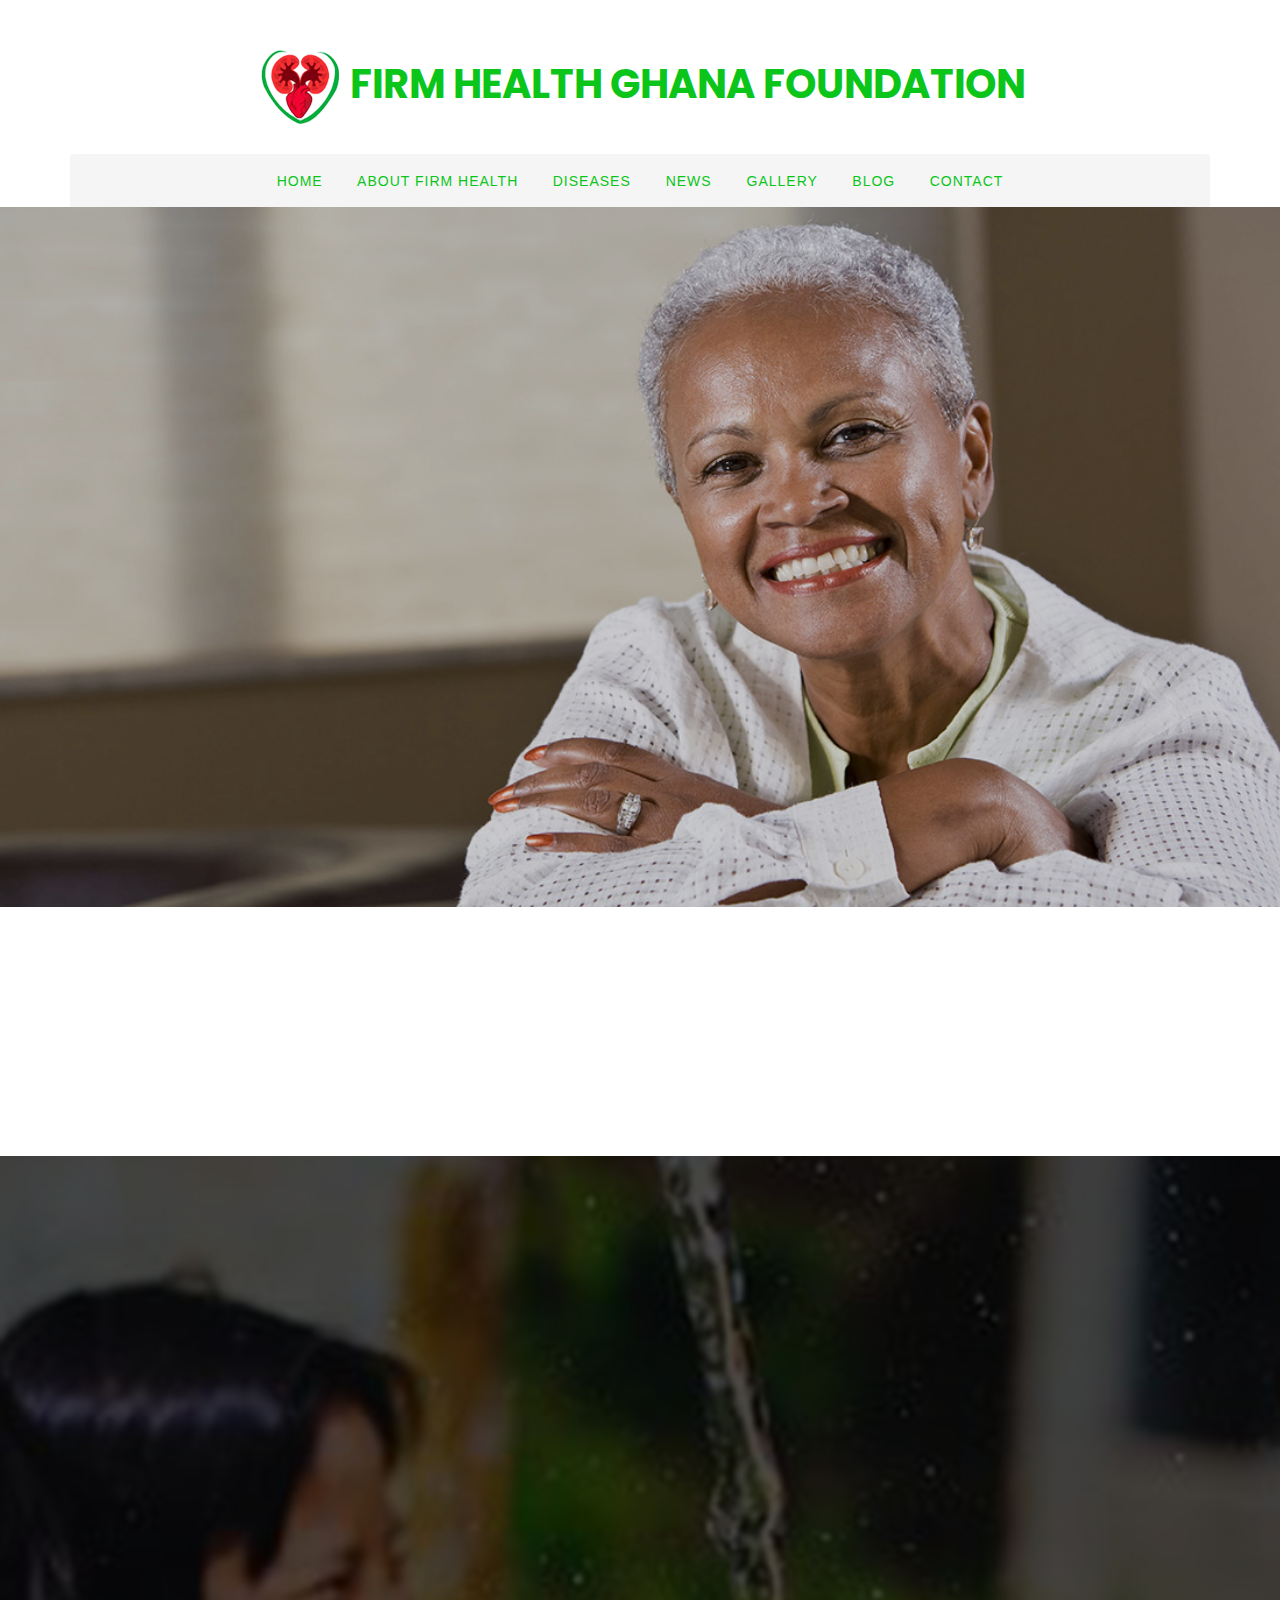
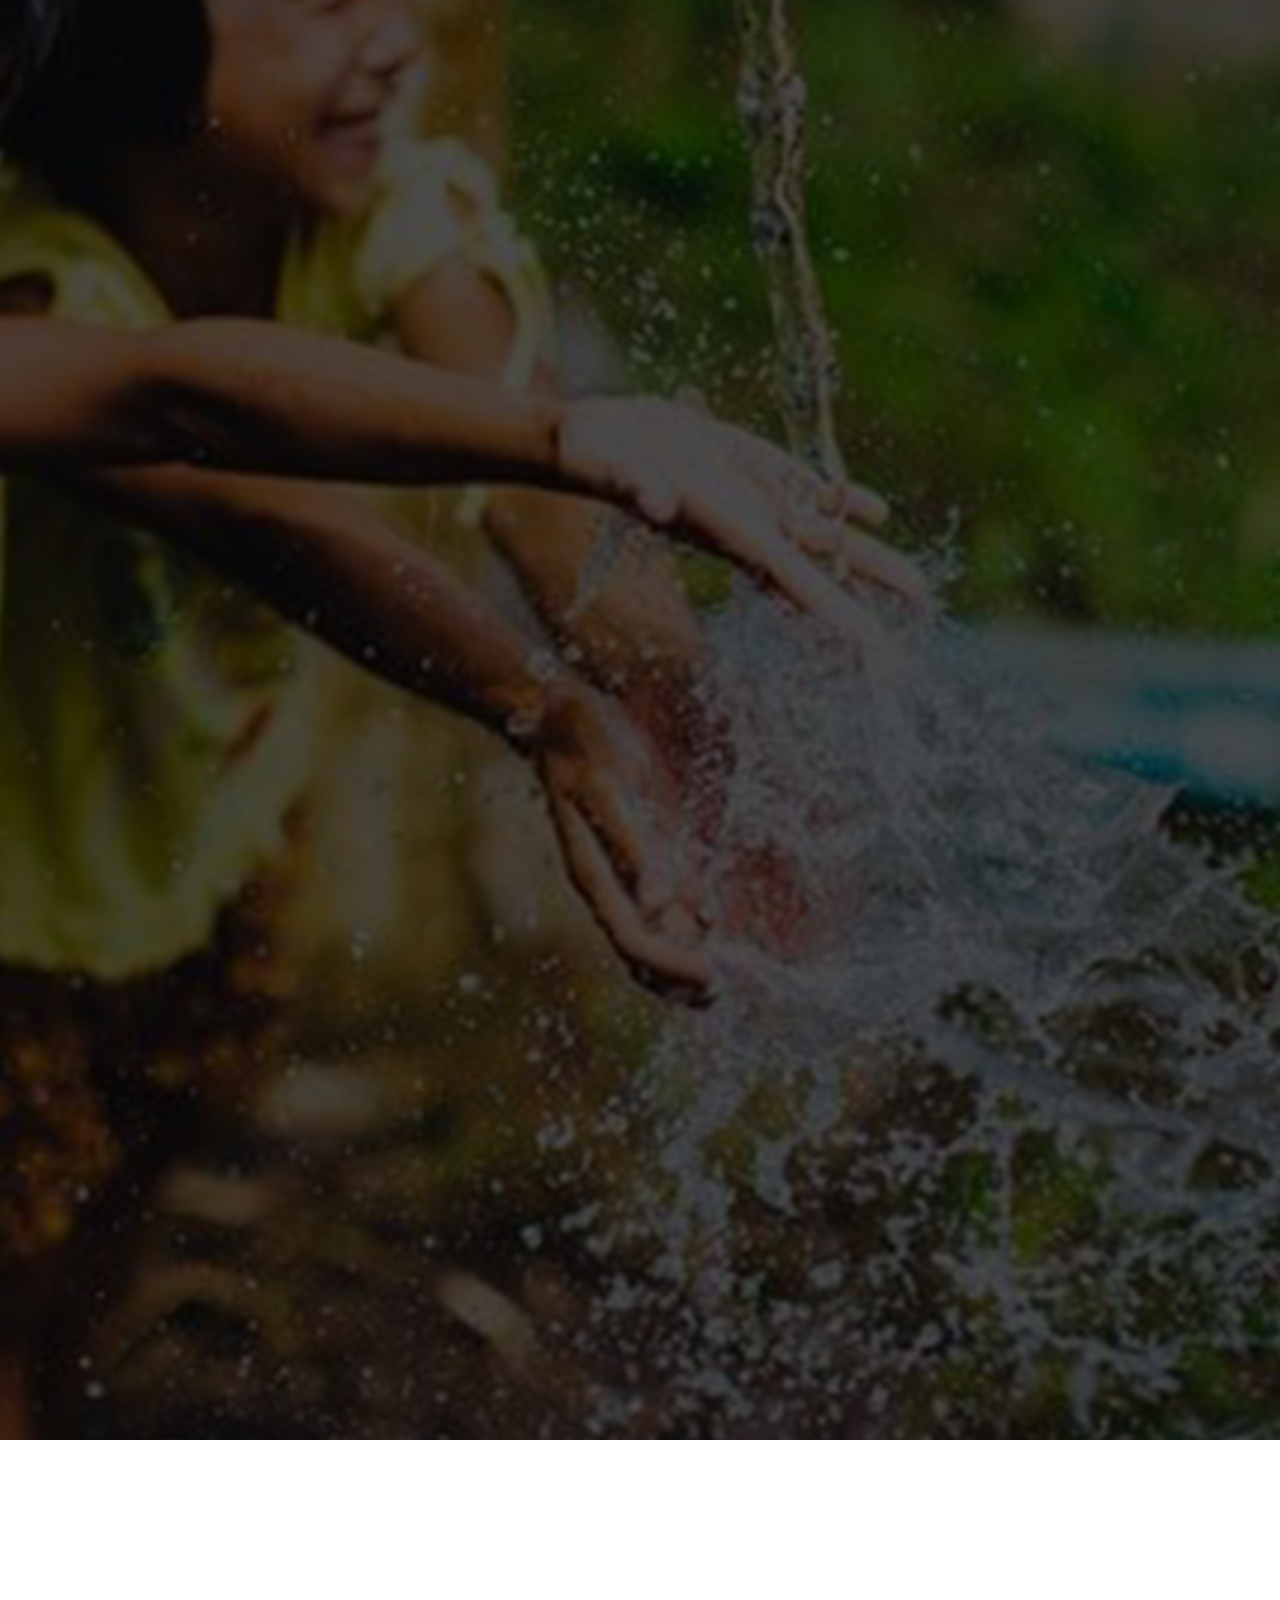
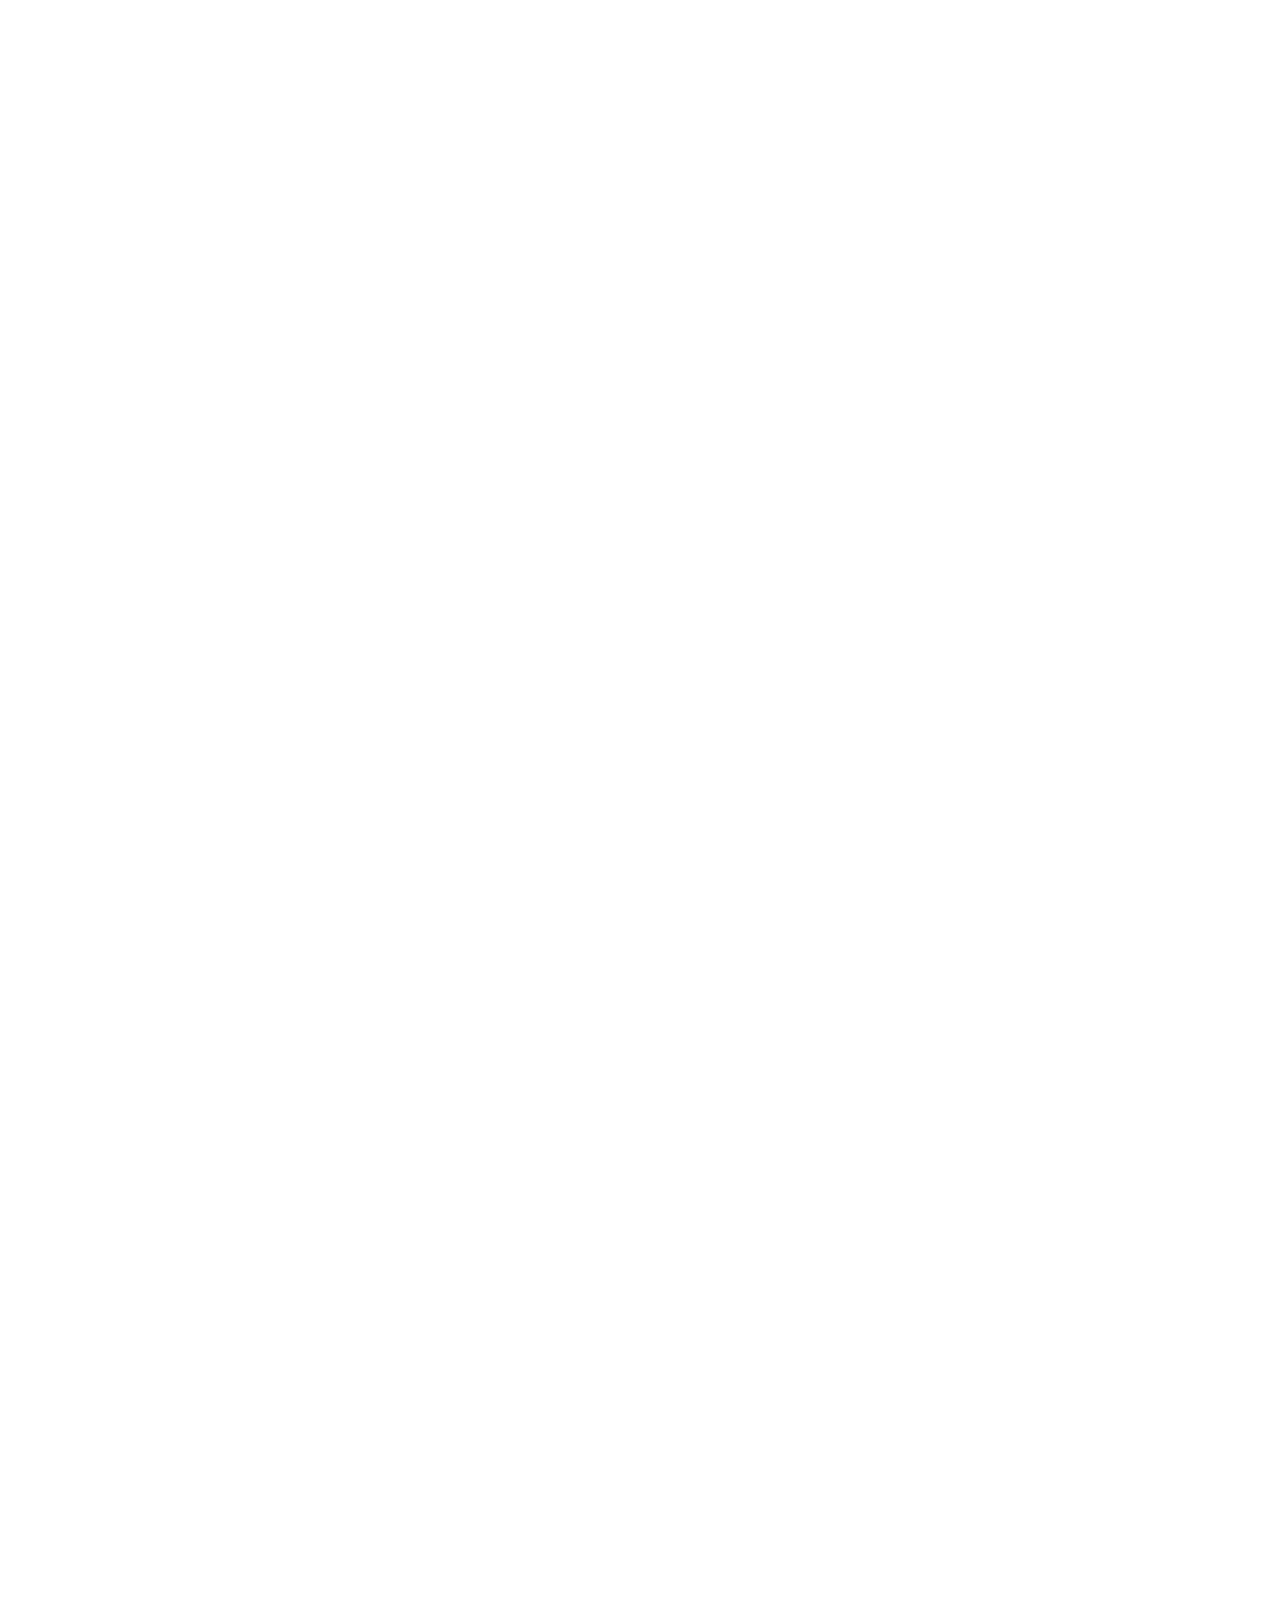
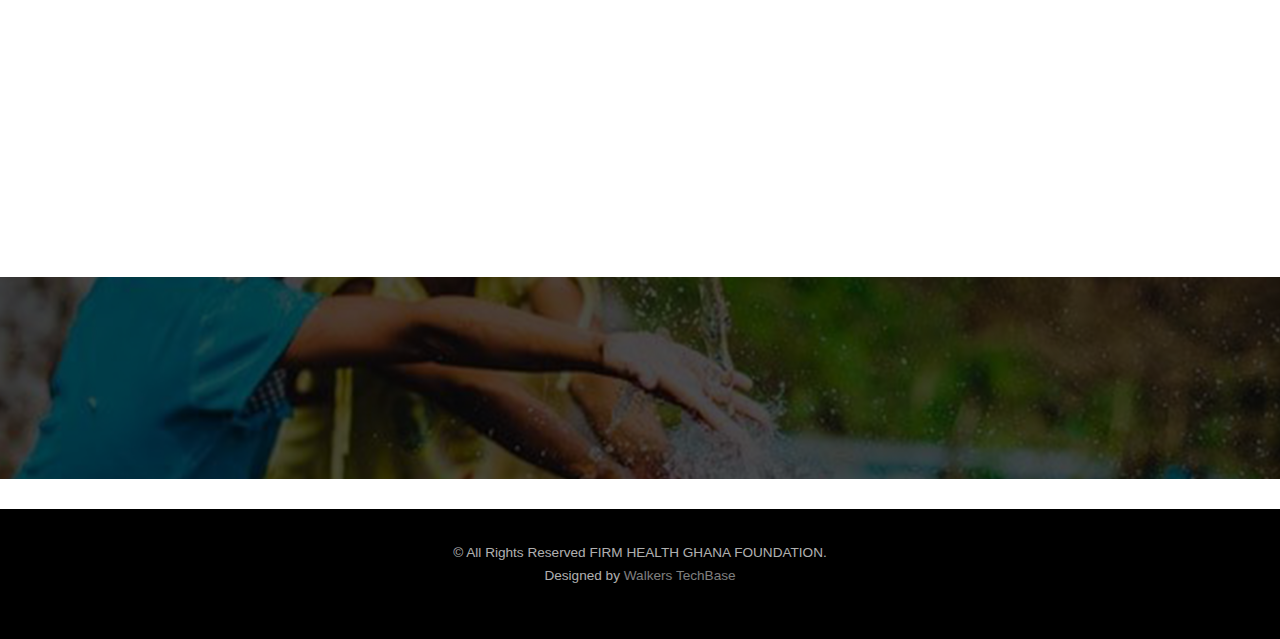
==== commit 8420605d: "Change rename of the about image" ====
--- a/about.html
+++ b/about.html
@@ -1,429 +1,420 @@
 <!DOCTYPE html>
-<!--[if gt IE 8]><!--> <html class="no-js"> <!--<![endif]-->
-	<head>
-	<meta charset="utf-8">
-	<meta http-equiv="X-UA-Compatible" content="IE=edge">
-	<title>FIRM HEALTH GHANA FOUNDATION</title>
-	<!-- Favicon -->
-	<link rel="apple-touch-icon" href="images/icon/favicon.png">
-	<link rel="shortcut icon" type="image/x-icon" href="images/icon/favicon.png">
-	<link rel="apple-touch-icon-precomposed" sizes="70x50" href="images/icon/favicon.png">
-	<link rel="apple-touch-icon-precomposed" sizes="70x50" href="images/icon/favicon.png">
-	<link rel="apple-touch-icon-precomposed" href="images/icon/favicon.png">
-	<meta name="viewport" content="width=device-width, initial-scale=1">
-	<meta name="description" content="Free HTML5 Template by QBOOTSTRAP.COM" />
-	<meta name="keywords" content="free html5, free template, free bootstrap, html5, css3, mobile first, responsive" />
-	<meta name="author" content="QBOOTSTRAP.COM" />
-  	<!-- Facebook and Twitter integration -->
-	<meta property="og:title" content=""/>
-	<meta property="og:image" content=""/>
-	<meta property="og:url" content=""/>
-	<meta property="og:site_name" content=""/>
-	<meta property="og:description" content=""/>
-	<meta name="twitter:title" content="" />
-	<meta name="twitter:image" content="" />
-	<meta name="twitter:url" content="" />
-	<meta name="twitter:card" content="" />
-	<link href="https://fonts.googleapis.com/css?family=Poppins:300,400,500,600,700" rel="stylesheet">
-	<link href="https://fonts.googleapis.com/css?family=Montserrat:300,400,700" rel="stylesheet">	
-	<!-- Animate.css -->
-	<link rel="stylesheet" href="css/animate.css">
-	<!-- Icomoon Icon Fonts-->
-	<link rel="stylesheet" href="css/icomoon.css">
-	<!-- Bootstrap  -->
-	<link rel="stylesheet" href="css/bootstrap.css">
-	<!-- Magnific Popup -->
-	<link rel="stylesheet" href="css/magnific-popup.css">
-	<!-- Owl Carousel  -->
-	<link rel="stylesheet" href="css/owl.carousel.min.css">
-	<link rel="stylesheet" href="css/owl.theme.default.min.css">
-	<!-- Flexslider  -->
-	<link rel="stylesheet" href="css/flexslider.css">
-	<!-- Theme style  -->
-	<link rel="stylesheet" href="css/style.css">
-	<!-- Modernizr JS -->
-	<script src="js/modernizr-2.6.2.min.js"></script>
-	</head>
-	<body>		
-	<div class="qbootstrap-loader"></div>
-	<div id="page">
-	<nav class="qbootstrap-nav" role="navigation">
-		<div class="top-menu">
-			<div class="container">
-				<div class="row">
-					<div class="col-xs-12">
-						<div class="top">
-							<div class="row">
-								<div class="col-md-12  text-center">
-									<div id="qbootstrap-logo"><a href="index.html"><img src="images/logo.png">FIRM HEALTH <span> GHANA FOUNDATION</span></a></div>
-								</div>
-							</div>
-						</div>
-					</div>
-					<div class="col-xs-12 text-center">
-						<div class="menu-1">
-							<ul>
-								<li  class="active"><a href="index.html">Home</a></li>
-								<li><a href="about.html">About Firm Health</a></li>
-								<li class="has-dropdown">
-									<a href="#">Diseases</a>
-									<ul class="dropdown">
-										<li><a href="disease.html">Chronic Kidney Disease</a></li>
-										<li><a href="disease.html">You and Your Kidney </a></li>
-										<li><a href="disease.html">Diabetes</a></li>
-										<li><a href="disease.html">Hypertension </a></li>
-										<li><a href="disease.html">Preventive Tips</a></li>
-									</ul>
-								</li>
-								<li class="has-dropdown">
-									<a href="#">News</a>
-									<ul class="dropdown">
-										<li><a href="news.html">News</a></li>
-										<li><a href="events.html">Events</a></li>
-									</ul>
-								</li>
-								<li><a href="gallery.html">Gallery</a></li>
-								<li><a href="blog.html">Blog</a></li>
-								<li><a href="contact.html">Contact</a></li>
-							</ul>
-						</div>
-					</div>
-				</div>
-				
-			</div>
-		</div>
-	</nav>
-
-	
-	<aside id="qbootstrap-hero">
-		<div class="flexslider">
-			<ul class="slides">
-		   <div class="bradcam_overlay"></div>
-		   	<li style="background-image: url(images/bradcam.png); ">
-		   		<div class="container">
-		   			<div class="row">
-			   			<div class="col-md-8 col-md-offset-2 text-center slider-text">
-			   				<div class="slider-text-inner">
-			   					<h1><strong>About Us</strong></h1>
-			   				</div>
-			   			</div>
-			   		</div>
-		   		</div>
-		   	</li>
-		  	</ul>
-	  	</div>
-	</aside>
-
-
-	<div id="qbootstrap-intro">
-		<div class="row">
-			<div class="intro animate-box">
-				<div class="intro-grid color-1">
-					<h3>Join Us</h3>
-					<p>Let Us come together to fight Kidney Disease in All Front</p>
-				</div>
-				<div class="intro-grid color-2">
-					<h3>Donation</h3>
-					<p>Donate to save a Life from Kidney disease</p>
-				</div>
-				<div class="intro-grid color-3">
-					<h3>Awareness</h3>
-					<p>Make kidney health your concern</p>
-				</div>
-			</div>
-		</div>
-	</div>
-	<!---------------------------------------------->
-	<div id="qbootstrap-register" style="background-image: url(images/img_bg_5.jpg);" data-stellar-background-ratio="0.5">
-		<div class="overlay"></div>
-		<div class="container">
-			<div class="row">
-				<div class="col-md-10 col-md-offset-1 animate-box">
-					<div class="date-counter text-center">
-						<h2> <strong class="color">Our Foundation</strong></h2>
-						  <h3 class="accom">
-							Firm Health Ghana Foundation (FHGF) is an NGO interested in the prevention of renal disease through screening for early detection and education for 
-							awareness creation. The Foundation is registered with Ghana’s Registrar Generals Department since 2012 and has been collaborating with Ghana Health Service
-							 (GHS) to undertake health screening and related activities in the country. The foundation has visited 24 communities and screened over 7,000 people. 
-							 The Foundation since 2013, has initiated a weekly public-health education program on a local FM radio station known as Dynamite FM (88.9). 
-							 The radio program reaches over 70,000 people in about 50 communities on a weekly basis. The Foundation reinforces its advocacy efforts through community 
-							 forums and durbars to educate traditional authorities and local healthcare givers. They also organize bi-weekly diabetes and hypertension clinics to enlighten 
-							 afflicted persons on management strategies of renal disease. </h3>
-							 
-							<h3 class="accom"> It was registered with the Registrar General Department of Ghana, under the company’s act 1963 (act 179) as a company 
-							limited by guarantee in July 2012. Our office is located at Tamso Estate Junction opposite Christian Lodge Motel in Tarkwa, in the Western Region of Ghana.
-						    </h3>
-							<hr>
-							<h2> <strong class="color">Short - Medium Term Goal</strong></h2>
-							<h3 class="accom">Our short term goals are to implement, Kidney Early Evaluation & Prevention (KEEP) programme, for corporate institutions, churches, 
-							social clubs and organizations and some deprived communities in and around Tarkwa Nsuaem Municipality. This includes.
-							<ul>
-								<li>Identify, educate and create awareness on the effects of the major organs in the body and identify people with such problems.</li>
-								<li>Create a bridge between the suggested kind of treatment and using alternatives (herbal medicine and orthodox medicine)</li>
-								<li>Introduce free community health screening exercises .</li>
-								<li>Organise forums, seminars, workshops, etc to spread information on good living habits at the new Tarkwa Government Hospital.</li>
-							</ul>
+<!--[if gt IE 8]><!-->
+<html class="no-js">
+<!--<![endif]-->
+
+<head>
+    <meta charset="utf-8">
+    <meta http-equiv="X-UA-Compatible" content="IE=edge">
+    <title>FIRM HEALTH GHANA FOUNDATION</title>
+    <!-- Favicon -->
+    <link rel="apple-touch-icon" href="images/icon/favicon.png">
+    <link rel="shortcut icon" type="image/x-icon" href="images/icon/favicon.png">
+    <link rel="apple-touch-icon-precomposed" sizes="70x50" href="images/icon/favicon.png">
+    <link rel="apple-touch-icon-precomposed" sizes="70x50" href="images/icon/favicon.png">
+    <link rel="apple-touch-icon-precomposed" href="images/icon/favicon.png">
+    <meta name="viewport" content="width=device-width, initial-scale=1">
+    <meta name="description" content="Free HTML5 Template by QBOOTSTRAP.COM" />
+    <meta name="keywords" content="free html5, free template, free bootstrap, html5, css3, mobile first, responsive" />
+    <meta name="author" content="QBOOTSTRAP.COM" />
+    <!-- Facebook and Twitter integration -->
+    <meta property="og:title" content="" />
+    <meta property="og:image" content="" />
+    <meta property="og:url" content="" />
+    <meta property="og:site_name" content="" />
+    <meta property="og:description" content="" />
+    <meta name="twitter:title" content="" />
+    <meta name="twitter:image" content="" />
+    <meta name="twitter:url" content="" />
+    <meta name="twitter:card" content="" />
+    <link href="https://fonts.googleapis.com/css?family=Poppins:300,400,500,600,700" rel="stylesheet">
+    <link href="https://fonts.googleapis.com/css?family=Montserrat:300,400,700" rel="stylesheet">
+    <!-- Animate.css -->
+    <link rel="stylesheet" href="css/animate.css">
+    <!-- Icomoon Icon Fonts-->
+    <link rel="stylesheet" href="css/icomoon.css">
+    <!-- Bootstrap  -->
+    <link rel="stylesheet" href="css/bootstrap.css">
+    <!-- Magnific Popup -->
+    <link rel="stylesheet" href="css/magnific-popup.css">
+    <!-- Owl Carousel  -->
+    <link rel="stylesheet" href="css/owl.carousel.min.css">
+    <link rel="stylesheet" href="css/owl.theme.default.min.css">
+    <!-- Flexslider  -->
+    <link rel="stylesheet" href="css/flexslider.css">
+    <!-- Theme style  -->
+    <link rel="stylesheet" href="css/style.css">
+    <!-- Modernizr JS -->
+    <script src="js/modernizr-2.6.2.min.js"></script>
+</head>
+
+<body>
+    <div class="qbootstrap-loader"></div>
+    <div id="page">
+        <nav class="qbootstrap-nav" role="navigation">
+            <div class="top-menu">
+                <div class="container">
+                    <div class="row">
+                        <div class="col-xs-12">
+                            <div class="top">
+                                <div class="row">
+                                    <div class="col-md-12  text-center">
+                                        <div id="qbootstrap-logo">
+                                            <a href="index.html"><img src="images/logo.png">FIRM HEALTH <span> GHANA FOUNDATION</span></a>
+                                        </div>
+                                    </div>
+                                </div>
+                            </div>
+                        </div>
+                        <div class="col-xs-12 text-center">
+                            <div class="menu-1">
+                                <ul>
+                                    <li class="active"><a href="index.html">Home</a></li>
+                                    <li><a href="about.html">About Firm Health</a></li>
+                                    <li class="has-dropdown">
+                                        <a href="#">Diseases</a>
+                                        <ul class="dropdown">
+                                            <li><a href="disease.html">Chronic Kidney Disease</a></li>
+                                            <li><a href="disease.html">You and Your Kidney </a></li>
+                                            <li><a href="disease.html">Diabetes</a></li>
+                                            <li><a href="disease.html">Hypertension </a></li>
+                                            <li><a href="disease.html">Preventive Tips</a></li>
+                                        </ul>
+                                    </li>
+                                    <li class="has-dropdown">
+                                        <a href="#">News</a>
+                                        <ul class="dropdown">
+                                            <li><a href="news.html">News</a></li>
+                                            <li><a href="events.html">Events</a></li>
+                                        </ul>
+                                    </li>
+                                    <li><a href="gallery.html">Gallery</a></li>
+                                    <li><a href="blog.html">Blog</a></li>
+                                    <li><a href="contact.html">Contact</a></li>
+                                </ul>
+                            </div>
+                        </div>
+                    </div>
+
+                </div>
+            </div>
+        </nav>
+        <aside id="qbootstrap-hero">
+            <div class="flexslider">
+                <ul class="slides">
+                    <div class="bradcam_overlay"></div>
+                    <li style="background-image: url(images/bradcam.jpg); ">
+                        <div class="container">
+                            <div class="row">
+                                <div class="col-md-8 col-md-offset-2 text-center slider-text">
+                                    <div class="slider-text-inner">
+                                        <h1><strong>About Us</strong></h1>
+                                    </div>
+                                </div>
+                            </div>
+                        </div>
+                    </li>
+                </ul>
+            </div>
+        </aside>
+        <div id="qbootstrap-intro">
+            <div class="row">
+                <div class="intro animate-box">
+                    <div class="intro-grid color-1">
+                        <h3>Join Us</h3>
+                        <p>Let Us come together to fight Kidney Disease in All Front</p>
+                    </div>
+                    <div class="intro-grid color-2">
+                        <h3>Donation</h3>
+                        <p>Donate to save a Life from Kidney disease</p>
+                    </div>
+                    <div class="intro-grid color-3">
+                        <h3>Awareness</h3>
+                        <p>Make kidney health your concern</p>
+                    </div>
+                </div>
+            </div>
+        </div>
+        <!---------------------------------------------->
+        <div id="qbootstrap-register" style="background-image: url(images/img_bg_5.jpg);" data-stellar-background-ratio="0.5">
+            <div class="overlay"></div>
+            <div class="container">
+                <div class="row">
+                    <div class="col-md-10 col-md-offset-1 animate-box">
+                        <div class="date-counter text-center">
+                            <h2> <strong class="color">Our Foundation</strong></h2>
+                            <h3 class="accom">
+                                Firm Health Ghana Foundation (FHGF) is an NGO interested in the prevention of renal disease through screening for early detection and education for awareness creation. The Foundation is registered with Ghana’s Registrar Generals Department since 2012
+                                and has been collaborating with Ghana Health Service (GHS) to undertake health screening and related activities in the country. The foundation has visited 24 communities and screened over 7,000 people. The Foundation since
+                                2013, has initiated a weekly public-health education program on a local FM radio station known as Dynamite FM (88.9). The radio program reaches over 70,000 people in about 50 communities on a weekly basis. The Foundation
+                                reinforces its advocacy efforts through community forums and durbars to educate traditional authorities and local healthcare givers. They also organize bi-weekly diabetes and hypertension clinics to enlighten afflicted
+                                persons on management strategies of renal disease. </h3>
+
+                            <h3 class="accom"> It was registered with the Registrar General Department of Ghana, under the company’s act 1963 (act 179) as a company limited by guarantee in July 2012. Our office is located at Tamso Estate Junction opposite Christian Lodge
+                                Motel in Tarkwa, in the Western Region of Ghana.
+                            </h3>
+                            <hr>
+                            <h2> <strong class="color">Short - Medium Term Goal</strong></h2>
+                            <h3 class="accom">Our short term goals are to implement, Kidney Early Evaluation & Prevention (KEEP) programme, for corporate institutions, churches, social clubs and organizations and some deprived communities in and around Tarkwa Nsuaem Municipality.
+                                This includes.
+                                <ul>
+                                    <li>Identify, educate and create awareness on the effects of the major organs in the body and identify people with such problems.</li>
+                                    <li>Create a bridge between the suggested kind of treatment and using alternatives (herbal medicine and orthodox medicine)</li>
+                                    <li>Introduce free community health screening exercises .</li>
+                                    <li>Organise forums, seminars, workshops, etc to spread information on good living habits at the new Tarkwa Government Hospital.</li>
+                                </ul>
+                                <br> This programme takes renal screening exercise to the door step of the people. This would seriously be supported by our weekly radio awareness creation and education programme on Dynamite Fm and a Quarterly Health Walk.
+                            </h3>
+                            <hr>
+                            <h2> <strong class="color">Our Accomplishment</strong></h2>
+                            <ul class="accom">
+                                <li>Weekly Public Health Radio Education Program on Dynamite FM (88.9) dubbed “Wápɔwmu dzen y3ε h3n Dadwen” (Your Health, Our Concern) – Started March 2013 and is ongoing.</li>
+                                <li>Capacity building medical exchange program with the Center for Global Health - Perelman School of Medicine (University of Pennsylvania - USA). Started in 2019</li>
+                                <li>Monthly 5 Km health walk dubbed FIRMWALK (Started in May, 2016) and ongoing</li>
+                                <li>The Foundation reinforces its advocacy efforts through community medical outreaches. The foundation has screened over 8000 people in 24 communities through the Kidney Early Evaluation Project (KEEP). </li>
+                                <br>
+                                <ul class="accom">
+                                    <li>Royal Seed Ophanage (Kasoa) – December 2019 Medical Outreach</li>
+                                    <li>Apinto Government Hospital (Tarkwa) - World Kidney Day Celebration 2019</li>
+                                    <li>Domeabra, Aklika and Kwametenten – 2019 Summer Exchange Program;</li>
+                                    <li>Tarkwa Ministeries – World Kidney Day Celebration 2018;</li>
+                                    <li>Inchaban – World Diabetes Day 2018</li>
+                                    <li>Nzulezu (Beyin, Ellembelle) - World Kidney Day Celebration 2017</li>
+                                    <li>Atuabo Community (Beyin, Ellembelle) – Founders Day Celebration 2017</li>
+                                    <li>Ampain Refugee Camp (Ellembelle) - World Kidney Day Celebration 2016</li>
+                                    <li>Yareyeya Community (Tarkwa) – Founders Day Celebration 2016</li>
+                                    <li>Dzodze (Volta Region) - Republic Day Celebration 2014, 2015 and 2016</li>
+                                    <li>Konfoase, Sekondi-Takoradi - World Kidney Day Celebration 2015</li>
+                                    <li>Tarkwa Local Prisons (Tarkwa) – Founders Day Celebration 2015</li>
+                                    <li>Huni-Valley (Bogoso - Prestea) - World Kidney Day Celebration 2014</li>
+                                    <li>Tarkwa Divisional Police Headquarters (Tarkwa) – Founders Day Celebration 2014</li>
+                                    <li>University of Mines & Technology (UMaT) – World Kidney Day Celebration 2013; and</li>
+                                    <li>T&A Park (Tarkwa) – Republic Day Celebration 2013</li>
+                                </ul>
+                            </ul>
+                            <hr>
                             <br>
-							This programme takes renal screening exercise to the door step of the people. This would seriously be supported by our weekly radio awareness creation and 
-						 	education programme on Dynamite Fm and a Quarterly Health Walk.
-							</h3>
-							<hr>
-							<h2> <strong class="color">Our Accomplishment</strong></h2>
-							<ul  class="accom">
-								<li>Weekly Public Health Radio Education Program on Dynamite FM (88.9) dubbed “Wápɔwmu dzen y3ε h3n Dadwen” (Your Health, Our Concern) – Started March 2013 and is ongoing.</li>
-								<li>Capacity building medical exchange program with the Center for Global Health - Perelman School of Medicine (University of Pennsylvania - USA). Started in 2019</li>
-								<li>Monthly 5 Km health walk dubbed FIRMWALK (Started in May, 2016) and ongoing</li>
-								<li>The Foundation reinforces its advocacy efforts through community medical outreaches. The foundation has screened over 8000 people in 24 
-									communities through the Kidney Early Evaluation Project (KEEP). </li>
-									<br>
-									<ul class="accom">
-										<li>Royal Seed Ophanage (Kasoa) – December 2019 Medical Outreach</li>
-										<li>Apinto Government Hospital (Tarkwa) - World Kidney Day Celebration 2019</li>
-										<li>Domeabra, Aklika and Kwametenten – 2019 Summer Exchange Program;</li>
-										<li>Tarkwa Ministeries – World Kidney Day Celebration 2018;</li>
-										<li>Inchaban – World Diabetes Day 2018</li>
-										<li>Nzulezu (Beyin, Ellembelle) - World Kidney Day Celebration 2017</li>
-										<li>Atuabo Community (Beyin, Ellembelle) – Founders Day Celebration 2017</li>					
-										<li>Ampain Refugee Camp (Ellembelle) - World Kidney Day Celebration 2016</li>
-										<li>Yareyeya Community (Tarkwa) – Founders Day Celebration 2016</li>									
-										<li>Dzodze (Volta Region) - Republic Day Celebration 2014, 2015 and 2016</li>
-										<li>Konfoase, Sekondi-Takoradi - World Kidney Day Celebration 2015</li>
-										<li>Tarkwa Local Prisons (Tarkwa) – Founders Day Celebration 2015</li>
-										<li>Huni-Valley (Bogoso - Prestea) - World Kidney Day Celebration 2014</li>
-										<li>Tarkwa Divisional Police Headquarters (Tarkwa) – Founders Day Celebration 2014</li>
-										<li>University of Mines & Technology (UMaT) – World Kidney Day Celebration 2013; and</li>
-										<li>T&A Park (Tarkwa) – Republic Day Celebration 2013</li>					
-									</ul>
-							</ul>
-							<hr>
-						<br>
-					</div>
-				</div>
-			</div>
-		</div>
-	</div>
-
-	<!---------------------------------------------->
-	<br>
-	<div id="qbootstrap-services">
-		<div class="container">
-			<div class="row animate-box">
-				<div class="col-md-6 col-md-offset-3 text-center qbootstrap-heading">
-					<h2>What We Do</h2>
-				</div>
-			</div>
-			<div class="row">
-				<div class="col-md-6 animate-box">
-					<div class="services">
-						<span class="icon">
+                        </div>
+                    </div>
+                </div>
+            </div>
+        </div>
+
+        <!---------------------------------------------->
+        <br>
+        <div id="qbootstrap-services">
+            <div class="container">
+                <div class="row animate-box">
+                    <div class="col-md-6 col-md-offset-3 text-center qbootstrap-heading">
+                        <h2>What We Do</h2>
+                    </div>
+                </div>
+                <div class="row">
+                    <div class="col-md-6 animate-box">
+                        <div class="services">
+                            <span class="icon">
 							<i class="icon-flow-merge"></i>
 						</span>
-						<div class="desc">
-							<h3><a href="#">BLOOD SUGAR LEVEL TESTING</a></h3>
-							<p>A blood sugar test measures the amount of a sugar called glucose in a sample of your blood.
-								Glucose is a major source of energy for most cells of the body, including brain cells. Glucose is a building block for carbohydrates. 
-								Carbohydrates are found in fruit, cereal, bread, pasta, and rice. Carbohydrates are quickly turned into glucose in your body. 
-								This can raise your blood glucose level.</p>
-						</div>
-					</div>
-				</div>
-				<div class="col-md-6 animate-box">
-					<div class="services">
-						<span class="icon">
+                            <div class="desc">
+                                <h3><a href="#">BLOOD SUGAR LEVEL TESTING</a></h3>
+                                <p>A blood sugar test measures the amount of a sugar called glucose in a sample of your blood. Glucose is a major source of energy for most cells of the body, including brain cells. Glucose is a building block for carbohydrates.
+                                    Carbohydrates are found in fruit, cereal, bread, pasta, and rice. Carbohydrates are quickly turned into glucose in your body. This can raise your blood glucose level.</p>
+                            </div>
+                        </div>
+                    </div>
+                    <div class="col-md-6 animate-box">
+                        <div class="services">
+                            <span class="icon">
 							<i class="icon-flow-merge"></i>
 						</span>
-						<div class="desc">
-							<h3><a href="#">KIDNEY SCREENING</a></h3>
-							<p> Screening (looking) for early kidney disease in people who are not already known to have it. Kidney disease 
-								is common and is commonly insidious in onset. The burden of kidney disease in its earlier stages lies not only 
-								in the risk of progression but in the complications of decreased kidney function and the risk of heart disease</p>
-						</div>
-					</div>
-				</div>
-				<div class="col-md-6 animate-box">
-					<div class="services">
-						<span class="icon">
+                            <div class="desc">
+                                <h3><a href="#">KIDNEY SCREENING</a></h3>
+                                <p> Screening (looking) for early kidney disease in people who are not already known to have it. Kidney disease is common and is commonly insidious in onset. The burden of kidney disease in its earlier stages lies not only
+                                    in the risk of progression but in the complications of decreased kidney function and the risk of heart disease</p>
+                            </div>
+                        </div>
+                    </div>
+                    <div class="col-md-6 animate-box">
+                        <div class="services">
+                            <span class="icon">
 							<i class="icon-flow-merge"></i>
 						</span>
-						<div class="desc">
-							<h3><a href="#">MONTHLY HEALTH WALK</a></h3>
-							<p>Walking is a great way to improve or maintain your overall health. 
-							   Just 30 minutes every day can increase cardiovascular fitness, strengthen bones, reduce excess body fat, and boost muscle power and endurance</p>
-						</div>
-					</div>
-				</div>
-
-				<div class="col-md-6 animate-box">
-					<div class="services">
-						<span class="icon">
+                            <div class="desc">
+                                <h3><a href="#">MONTHLY HEALTH WALK</a></h3>
+                                <p>Walking is a great way to improve or maintain your overall health. Just 30 minutes every day can increase cardiovascular fitness, strengthen bones, reduce excess body fat, and boost muscle power and endurance</p>
+                            </div>
+                        </div>
+                    </div>
+
+                    <div class="col-md-6 animate-box">
+                        <div class="services">
+                            <span class="icon">
 							<i class="icon-flow-merge"></i>
 						</span>
-						<div class="desc">
-							<h3><a href="#">WEEKLY PUBLIC HEALTH RADIO PROGRAM</a></h3>
-							<p>Public health has been defined as "the science and art of preventing disease”, 
-								prolonging life ... Public health communications programs help to create awareness of the health situations</p>
-						</div>
-					</div>
-				</div>
-			</div>
-		</div>
-	</div>
-	
-	<div id="qbootstrap-intro">
-		<div class="row">
-			<div class="intro animate-box">
-				<div class="intro-grid color-1">
-					<h3>OUR MISSION</h3>
-					<p>Decrease the incidence of Kidney disease and improve the lives of Ghanaians affected by Kidney Disease. </p>
-				</div>
-			
-				<div class="intro-grid color-2">
-					<h3 style="color: rgb(24, 179, 4); text-align:center;"><strong>FIRM HEALTH GHANA FOUNDATION</strong></h3>
-				</div>
-				<div class="intro-grid color-3">
-					<h3>OUR GOAL</h3>
-					<p>Our short term goals are to implement, Kidney Early Evaluation & Prevention (KEEP) programme, for corporate institutions,
-					churches, social clubs and organizations and some deprived communities in and around Tarkwa Nsuaem Municipality.</p>
-				</div>
-			</div>
-		</div>
-	</div>	
-	<br>
-	<div id="qbootstrap-intro">
-		<div class="row">
-			<div class="intro animate-box">
-				<div class="intro-grid color-1">
-					<h3>OUR OBJECTIVES</h3>
-					<ul>
-						<li>To raise awareness of the risk factors of the kidney disease through education</li>
-						<li>Educating people on the need to live healthy lifestyles</li>
-						<li>Provide free public renal screening</li>
-						<li>And assist those affected by the disease to seek early treatment</li>
-					</ul>
-				</div>
-				<div class="intro-grid color-2">
-					<h3 style="text-align:center;">OUR VISION</h3>
-					<p style="text-align:center;">A society where renal disease no longer interferes with quality of life.</p>
-				</div>
-				<div class="intro-grid color-3">
-					<h3>CORE VALUES</h3>
-				    <p>We are guided by the values of <strong>Collaboration</strong>,  <strong>Empathy</strong>, <strong>Volunteerism</strong> and <strong>Team Excellence </strong>as a foundation and as individuals. </p>
-				</div>
-			</div>
-		</div>
-	</div>
-	<div id="qbootstrap-doctor">
-		<div class="container-fluid">
-			<div class="row animate-box">
-				<div class="col-md-6 col-md-offset-3 text-center qbootstrap-heading">
-					<h2>TEAM MEMBERS</h2>
-				</div>
-			</div>
-			<div class="row">
-				<div class="col-md-3 animate-box text-center">
-					<div class="doctor">
-						<div class="staff-img" style="background-image: url(http://firmhealthghana.org/wp-content/uploads/2019/08/kidney7.png);"></div>
-						<h3><a href="#">MR. PHILIP K. TREVEH</a></h3>
-						<span>Managing Director</span>
-						<ul class="qbootstrap-social">
-							<li><a href="#"><i class="icon-facebook2"></i></a></li>
-							<li><a href="#"><i class="icon-twitter2"></i></a></li>
-							<li><a href="#"><i class="icon-google2"></i></a></li>
-						</ul>
-					</div>
-				</div>
-					<div class="col-md-3 animate-box text-center">
-					<div class="doctor">
-						<div class="staff-img" style="background-image: url(http://firmhealthghana.org/wp-content/uploads/2019/08/AKPAH-SYLVESTER-NEW.jpg);"></div>
-						<h3><a href="#">MR. AKPAH SYLVESTER</a></h3>
-						<span>Director of Operations</span>
-						<ul class="qbootstrap-social">
-							<li><a href="#"><i class="icon-facebook2"></i></a></li>
-							<li><a href="#"><i class="icon-twitter2"></i></a></li>
-							<li><a href="#"><i class="icon-google2"></i></a></li>
-						</ul>
-					</div>
-				</div>
-				
-				<div class="col-md-3 animate-box text-center">
-					<div class="doctor">
-						<div class="staff-img" style="background-image: url(http://firmhealthghana.org/wp-content/uploads/2019/08/kidney9.png);"></div>
-						<h3><a href="#">DR. JOSEPH DARKO</a></h3>
-						<span>Head of Medical Services</span>
-						<ul class="qbootstrap-social">
-							<li><a href="#"><i class="icon-facebook2"></i></a></li>
-							<li><a href="#"><i class="icon-twitter2"></i></a></li>
-							<li><a href="#"><i class="icon-google2"></i></a></li>
-						</ul>
-					</div>
-				</div>
-				<div class="col-md-3 animate-box text-center">
-					<div class="doctor">
-						<div class="staff-img" style="background-image: url(http://firmhealthghana.org/wp-content/uploads/2019/08/kidney8.png);"></div>
-						<h3><a href="#">MR. SMITH YEBOAH</a></h3>
-						<span>Auditor</span>
-						<ul class="qbootstrap-social">
-							<li><a href="#"><i class="icon-facebook2"></i></a></li>
-							<li><a href="#"><i class="icon-twitter2"></i></a></li>
-							<li><a href="#"><i class="icon-google2"></i></a></li>
-						</ul>
-					</div>
-				</div>
-			</div>
-		</div>
-	</div>
-	<div id="qbootstrap-register" style="background-image: url(images/img_bg_5.jpg);" data-stellar-background-ratio="0.5">
-		<div class="overlay"></div>
-		<div class="container">
-			<div class="row">
-				<div class="col-md-10 col-md-offset-1 animate-box">
-					<div class="date-counter text-center">
-						<h2><strong class="color">Let All Come Together to Help a Kidney Needy</strong></h2>
-						<p><a href="contact.html" class="btn btn-primary btn-lg">Donate</a></p>
-					</div>
-				</div>
-			</div>
-		</div>
-	</div>
-	
-	<footer id="qbootstrap-footer" role="contentinfo">
-		<div class="row copyright">
-			<div class="col-md-12 text-center">
-				<p>
-                    <small class="block">&copy; All Rights Reserved FIRM HEALTH GHANA FOUNDATION.</small> 
-                    <small class="block">Designed by <a href="#">Walkers TechBase</a></small>
-                </p>
-			</div>
-		</div>
-	</footer>
-	<div class="gototop js-top">
-		<a href="#" class="js-gotop"><i class="icon-arrow-up"></i></a>
-	</div>
-	<script src="plugins/slick/slick.min.js"></script>
-	<script src="slick.js" type="text/javascript" charset="utf-8"></script>
-	<!-- jQuery -->
-	<script src="js/jquery.min.js"></script>
-	<!-- jQuery Easing -->
-	<script src="js/jquery.easing.1.3.js"></script>
-	<!-- Bootstrap -->
-	<script src="js/bootstrap.min.js"></script>
-	<!-- Waypoints -->
-	<script src="js/jquery.waypoints.min.js"></script>
-	<!-- Stellar Parallax -->
-	<script src="js/jquery.stellar.min.js"></script>
-	<!-- Carousel -->
-	<script src="js/owl.carousel.min.js"></script>
-	<!-- Flexslider -->
-	<script src="js/jquery.flexslider-min.js"></script>
-	<!-- countTo -->
-	<script src="js/jquery.countTo.js"></script>
-	<!-- Magnific Popup -->
-	<script src="js/jquery.magnific-popup.min.js"></script>
-	<script src="js/magnific-popup-options.js"></script>
-	<!-- Sticky Kit -->
-	<script src="js/sticky-kit.min.js"></script>
-	<!-- Main -->
-	<script src="js/main.js"></script>
-	</body>
-</html>
-
+                            <div class="desc">
+                                <h3><a href="#">WEEKLY PUBLIC HEALTH RADIO PROGRAM</a></h3>
+                                <p>Public health has been defined as "the science and art of preventing disease”, prolonging life ... Public health communications programs help to create awareness of the health situations</p>
+                            </div>
+                        </div>
+                    </div>
+                </div>
+            </div>
+        </div>
+
+        <div id="qbootstrap-intro">
+            <div class="row">
+                <div class="intro animate-box">
+                    <div class="intro-grid color-1">
+                        <h3>OUR MISSION</h3>
+                        <p>Decrease the incidence of Kidney disease and improve the lives of Ghanaians affected by Kidney Disease. </p>
+                    </div>
+
+                    <div class="intro-grid color-2">
+                        <h3 style="color: rgb(24, 179, 4); text-align:center;"><strong>FIRM HEALTH GHANA FOUNDATION</strong></h3>
+                    </div>
+                    <div class="intro-grid color-3">
+                        <h3>OUR GOAL</h3>
+                        <p>Our short term goals are to implement, Kidney Early Evaluation & Prevention (KEEP) programme, for corporate institutions, churches, social clubs and organizations and some deprived communities in and around Tarkwa Nsuaem Municipality.</p>
+                    </div>
+                </div>
+            </div>
+        </div>
+        <br>
+        <div id="qbootstrap-intro">
+            <div class="row">
+                <div class="intro animate-box">
+                    <div class="intro-grid color-1">
+                        <h3>OUR OBJECTIVES</h3>
+                        <ul>
+                            <li>To raise awareness of the risk factors of the kidney disease through education</li>
+                            <li>Educating people on the need to live healthy lifestyles</li>
+                            <li>Provide free public renal screening</li>
+                            <li>And assist those affected by the disease to seek early treatment</li>
+                        </ul>
+                    </div>
+                    <div class="intro-grid color-2">
+                        <h3 style="text-align:center;">OUR VISION</h3>
+                        <p style="text-align:center;">A society where renal disease no longer interferes with quality of life.</p>
+                    </div>
+                    <div class="intro-grid color-3">
+                        <h3>CORE VALUES</h3>
+                        <p>We are guided by the values of <strong>Collaboration</strong>, <strong>Empathy</strong>, <strong>Volunteerism</strong> and <strong>Team Excellence </strong>as a foundation and as individuals. </p>
+                    </div>
+                </div>
+            </div>
+        </div>
+        <div id="qbootstrap-doctor">
+            <div class="container-fluid">
+                <div class="row animate-box">
+                    <div class="col-md-6 col-md-offset-3 text-center qbootstrap-heading">
+                        <h2>TEAM MEMBERS</h2>
+                    </div>
+                </div>
+                <div class="row">
+                    <div class="col-md-3 animate-box text-center">
+                        <div class="doctor">
+                            <div class="staff-img" style="background-image: url(http://firmhealthghana.org/wp-content/uploads/2019/08/kidney7.png);"></div>
+                            <h3><a href="#">MR. PHILIP K. TREVEH</a></h3>
+                            <span>Managing Director</span>
+                            <ul class="qbootstrap-social">
+                                <li><a href="#"><i class="icon-facebook2"></i></a></li>
+                                <li><a href="#"><i class="icon-twitter2"></i></a></li>
+                                <li><a href="#"><i class="icon-google2"></i></a></li>
+                            </ul>
+                        </div>
+                    </div>
+                    <div class="col-md-3 animate-box text-center">
+                        <div class="doctor">
+                            <div class="staff-img" style="background-image: url(http://firmhealthghana.org/wp-content/uploads/2019/08/AKPAH-SYLVESTER-NEW.jpg);"></div>
+                            <h3><a href="#">MR. AKPAH SYLVESTER</a></h3>
+                            <span>Director of Operations</span>
+                            <ul class="qbootstrap-social">
+                                <li><a href="#"><i class="icon-facebook2"></i></a></li>
+                                <li><a href="#"><i class="icon-twitter2"></i></a></li>
+                                <li><a href="#"><i class="icon-google2"></i></a></li>
+                            </ul>
+                        </div>
+                    </div>
+
+                    <div class="col-md-3 animate-box text-center">
+                        <div class="doctor">
+                            <div class="staff-img" style="background-image: url(http://firmhealthghana.org/wp-content/uploads/2019/08/kidney9.png);"></div>
+                            <h3><a href="#">DR. JOSEPH DARKO</a></h3>
+                            <span>Head of Medical Services</span>
+                            <ul class="qbootstrap-social">
+                                <li><a href="#"><i class="icon-facebook2"></i></a></li>
+                                <li><a href="#"><i class="icon-twitter2"></i></a></li>
+                                <li><a href="#"><i class="icon-google2"></i></a></li>
+                            </ul>
+                        </div>
+                    </div>
+                    <div class="col-md-3 animate-box text-center">
+                        <div class="doctor">
+                            <div class="staff-img" style="background-image: url(http://firmhealthghana.org/wp-content/uploads/2019/08/kidney8.png);"></div>
+                            <h3><a href="#">MR. SMITH YEBOAH</a></h3>
+                            <span>Auditor</span>
+                            <ul class="qbootstrap-social">
+                                <li><a href="#"><i class="icon-facebook2"></i></a></li>
+                                <li><a href="#"><i class="icon-twitter2"></i></a></li>
+                                <li><a href="#"><i class="icon-google2"></i></a></li>
+                            </ul>
+                        </div>
+                    </div>
+                </div>
+            </div>
+        </div>
+        <div id="qbootstrap-register" style="background-image: url(images/img_bg_5.jpg);" data-stellar-background-ratio="0.5">
+            <div class="overlay"></div>
+            <div class="container">
+                <div class="row">
+                    <div class="col-md-10 col-md-offset-1 animate-box">
+                        <div class="date-counter text-center">
+                            <h2><strong class="color">Let All Come Together to Help a Kidney Needy</strong></h2>
+                            <p><a href="contact.html" class="btn btn-primary btn-lg">Donate</a></p>
+                        </div>
+                    </div>
+                </div>
+            </div>
+        </div>
+
+        <footer id="qbootstrap-footer" role="contentinfo">
+            <div class="row copyright">
+                <div class="col-md-12 text-center">
+                    <p>
+                        <small class="block">&copy; All Rights Reserved FIRM HEALTH GHANA FOUNDATION.</small>
+                        <small class="block">Designed by <a href="#">Walkers TechBase</a></small>
+                    </p>
+                </div>
+            </div>
+        </footer>
+        <div class="gototop js-top">
+            <a href="#" class="js-gotop"><i class="icon-arrow-up"></i></a>
+        </div>
+        <script src="plugins/slick/slick.min.js"></script>
+        <script src="slick.js" type="text/javascript" charset="utf-8"></script>
+        <!-- jQuery -->
+        <script src="js/jquery.min.js"></script>
+        <!-- jQuery Easing -->
+        <script src="js/jquery.easing.1.3.js"></script>
+        <!-- Bootstrap -->
+        <script src="js/bootstrap.min.js"></script>
+        <!-- Waypoints -->
+        <script src="js/jquery.waypoints.min.js"></script>
+        <!-- Stellar Parallax -->
+        <script src="js/jquery.stellar.min.js"></script>
+        <!-- Carousel -->
+        <script src="js/owl.carousel.min.js"></script>
+        <!-- Flexslider -->
+        <script src="js/jquery.flexslider-min.js"></script>
+        <!-- countTo -->
+        <script src="js/jquery.countTo.js"></script>
+        <!-- Magnific Popup -->
+        <script src="js/jquery.magnific-popup.min.js"></script>
+        <script src="js/magnific-popup-options.js"></script>
+        <!-- Sticky Kit -->
+        <script src="js/sticky-kit.min.js"></script>
+        <!-- Main -->
+        <script src="js/main.js"></script>
+</body>
+
+</html>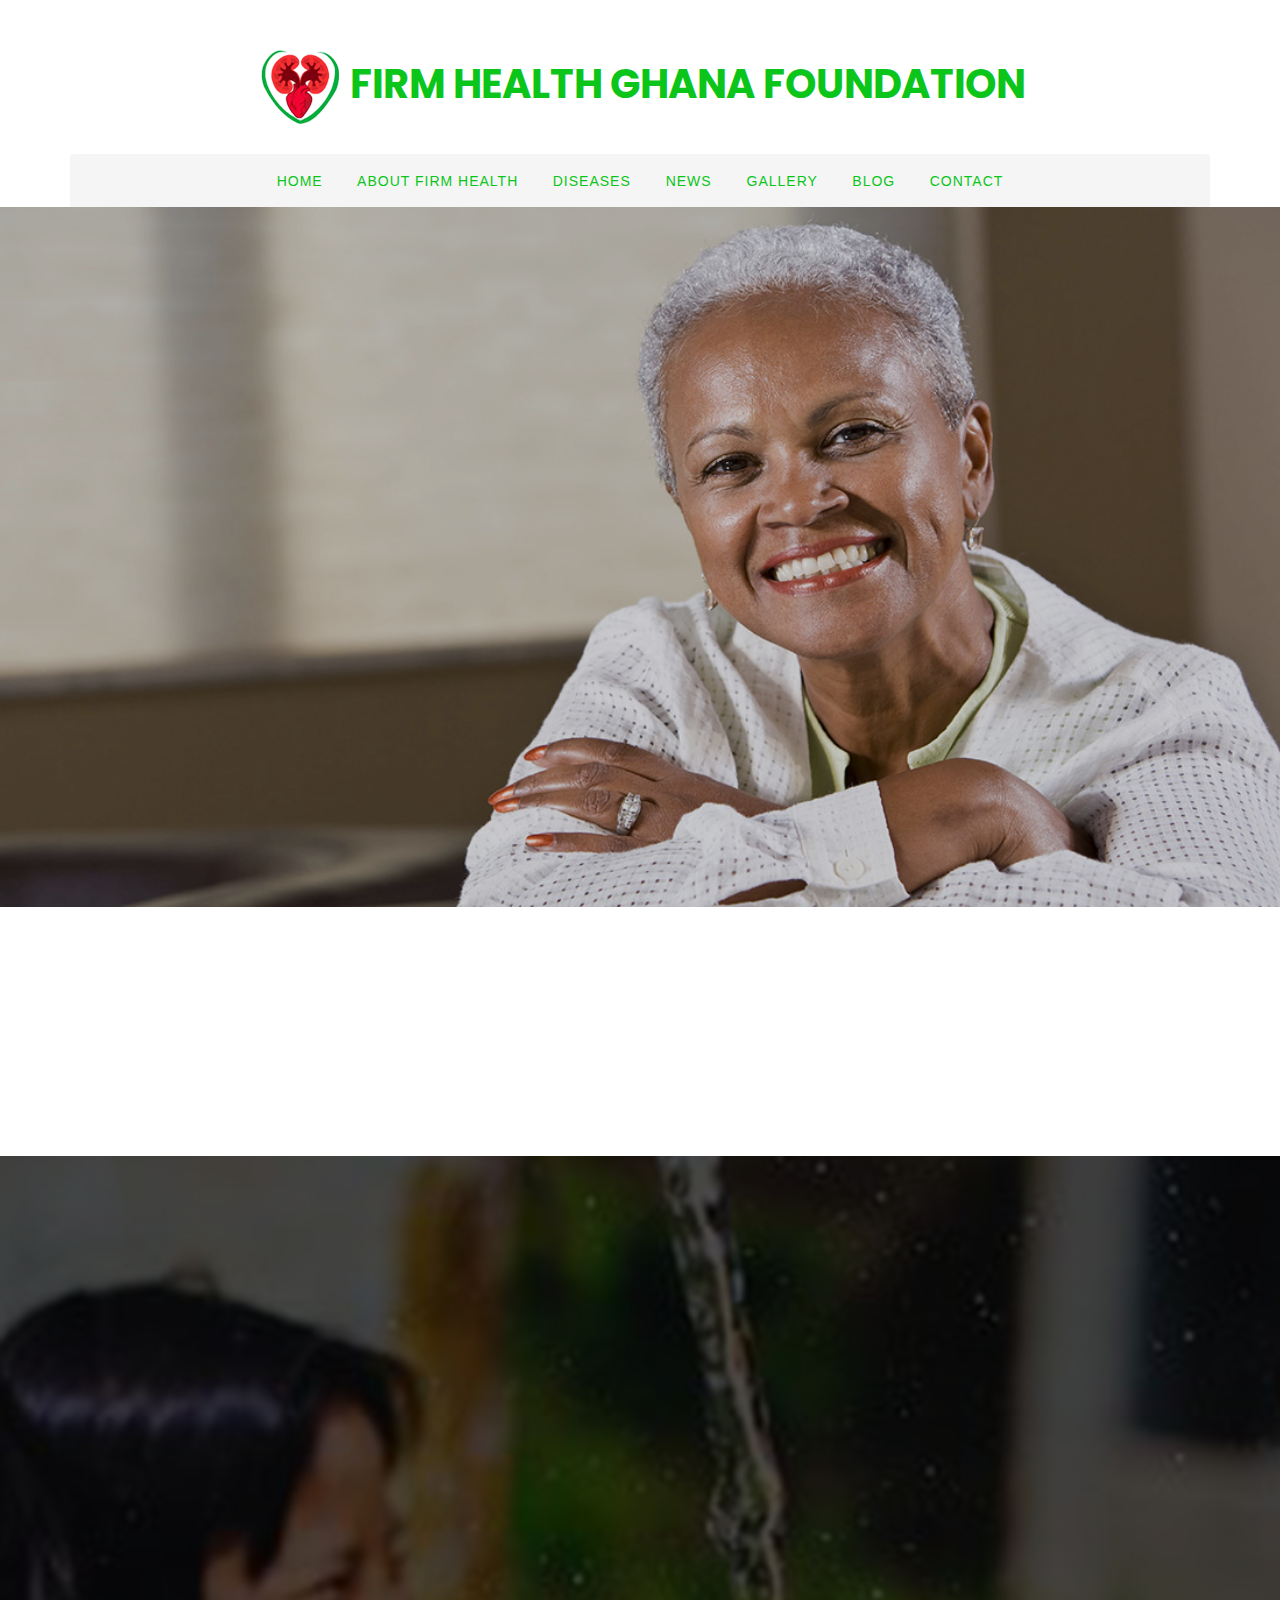
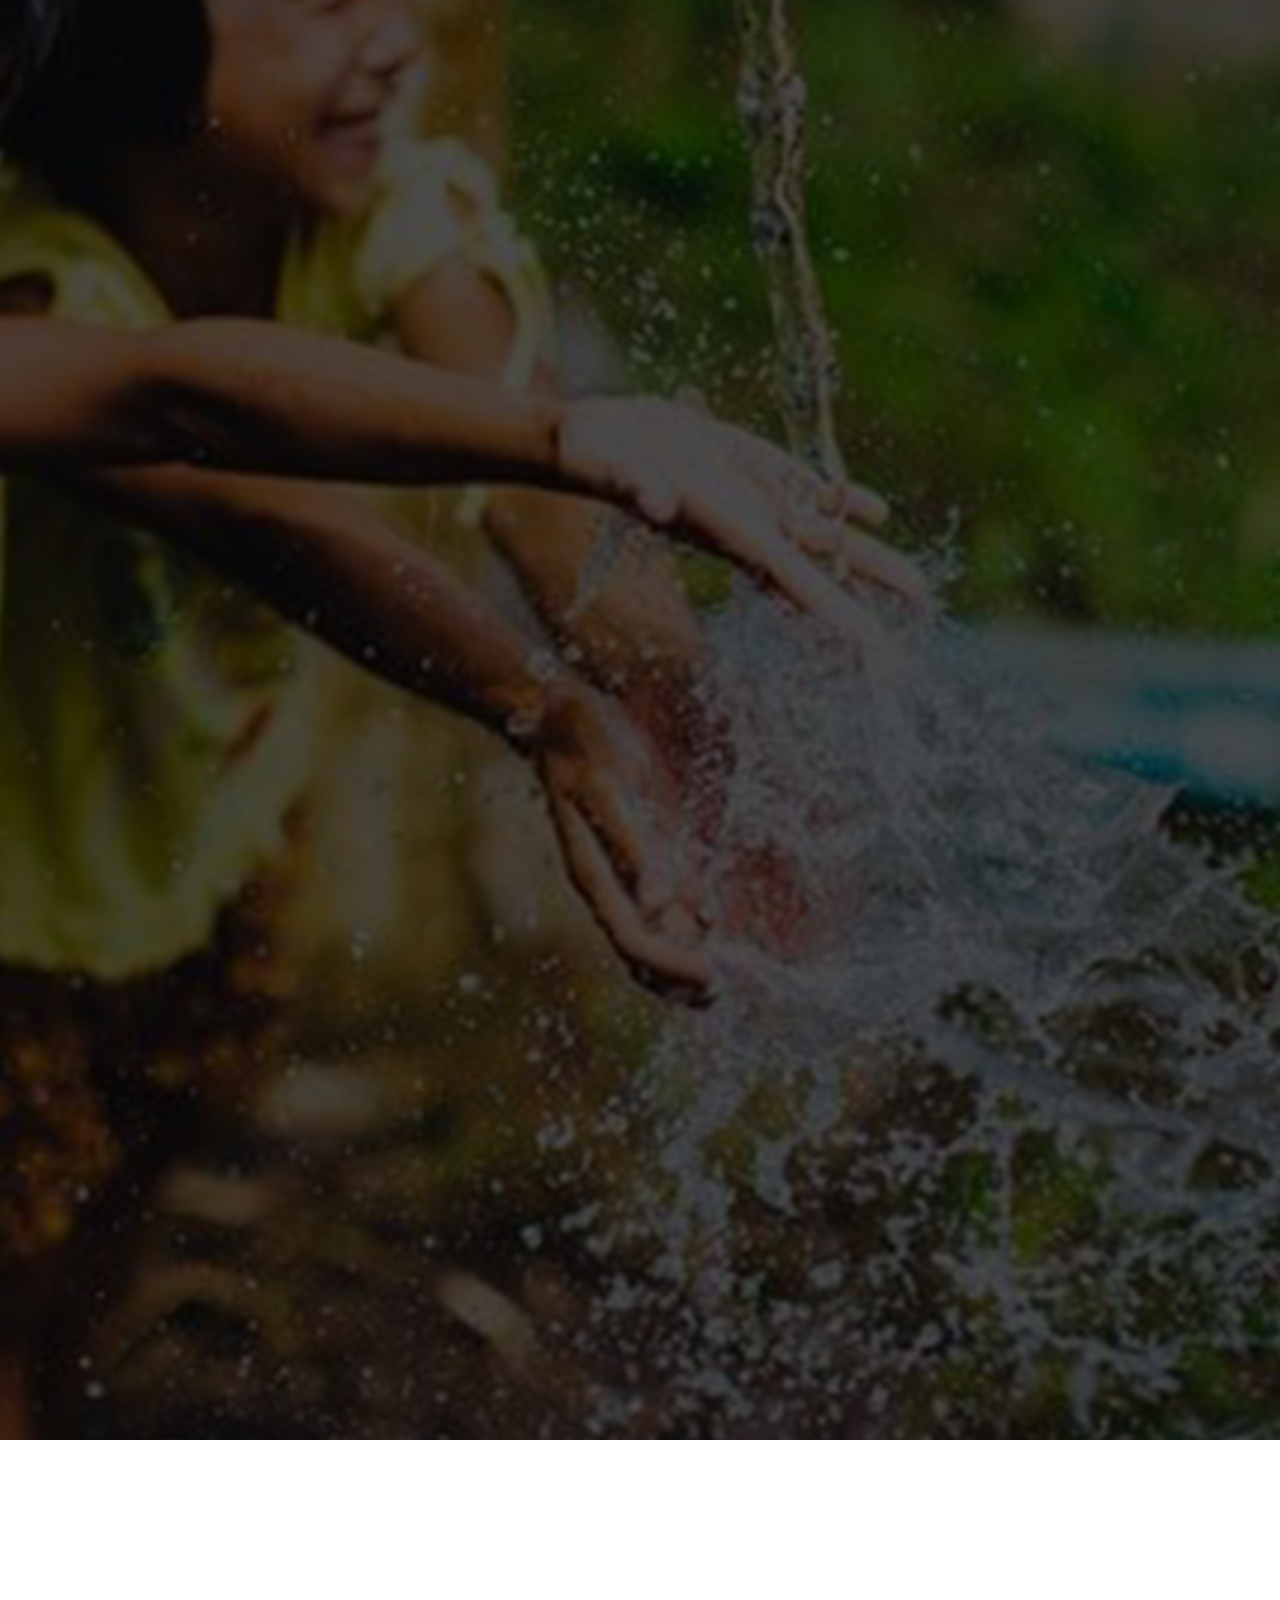
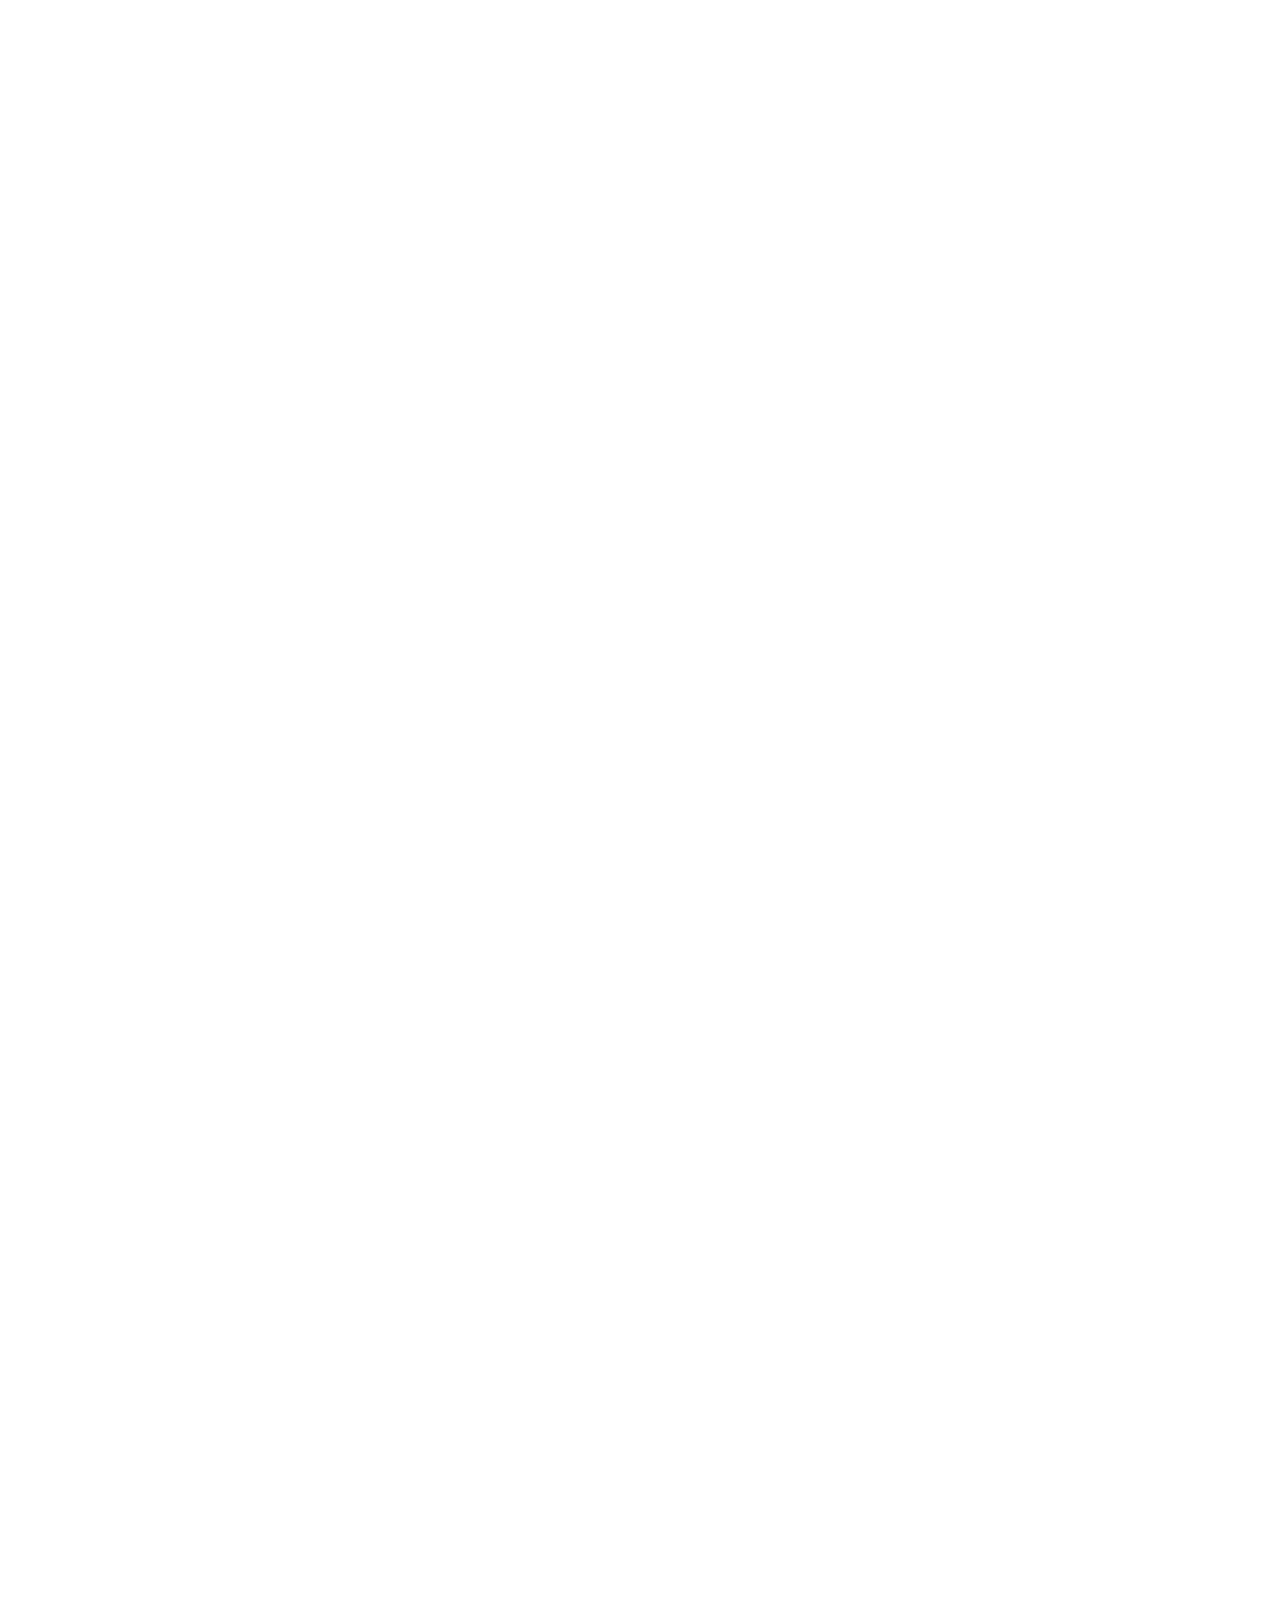
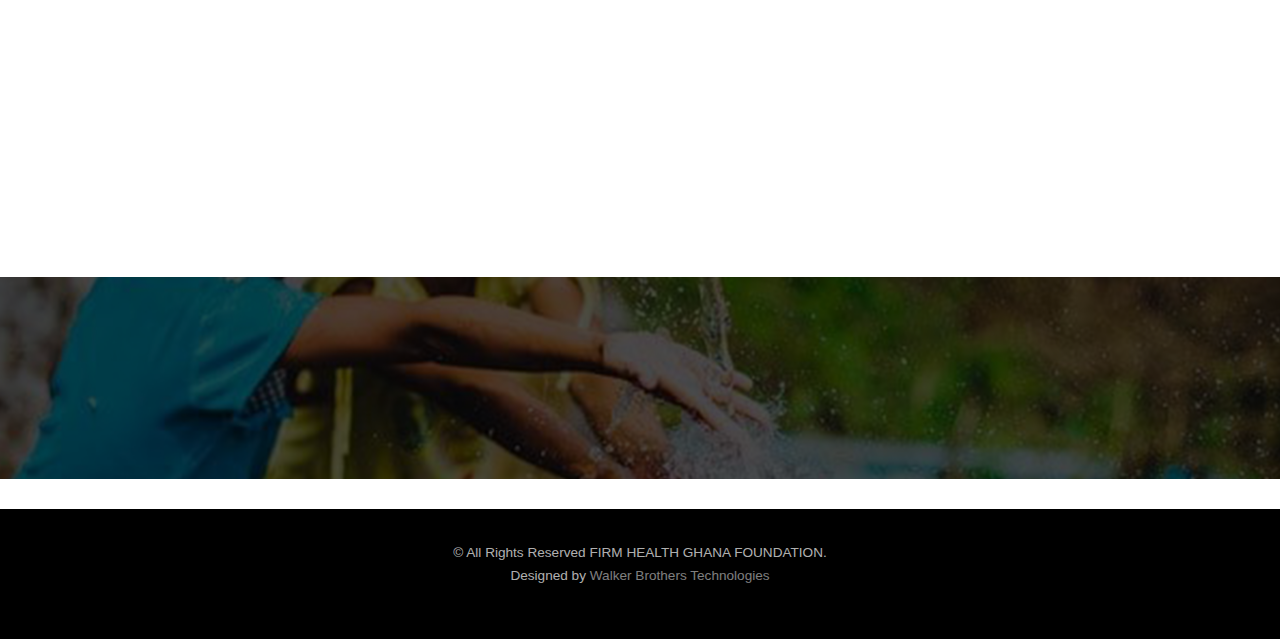
==== commit 85d8d9e2: "Rename of the copyright tag" ====
--- a/about.html
+++ b/about.html
@@ -382,7 +382,7 @@
                 <div class="col-md-12 text-center">
                     <p>
                         <small class="block">&copy; All Rights Reserved FIRM HEALTH GHANA FOUNDATION.</small>
-                        <small class="block">Designed by <a href="#">Walkers TechBase</a></small>
+                        <small class="block">Designed by <a href="#">Walker Brothers Technologies</a></small>
                     </p>
                 </div>
             </div>
@@ -415,6 +415,33 @@
         <script src="js/sticky-kit.min.js"></script>
         <!-- Main -->
         <script src="js/main.js"></script>
+        <!---Customer/partners-->
+        <script src="js/slick.js"></script>
+
+        <script type="text/javascript">
+            $(document).ready(function() {
+                $('.customer-logos').slick({
+                    slidesToShow: 6,
+                    slidesToScroll: 1,
+                    autoplay: true,
+                    autoplaySpeed: 1000,
+                    arrows: false,
+                    dots: false,
+                    pauseOnHover: false,
+                    responsive: [{
+                        breakpoint: 768,
+                        settings: {
+                            slidesToShow: 4
+                        }
+                    }, {
+                        breakpoint: 520,
+                        settings: {
+                            slidesToShow: 3
+                        }
+                    }]
+                });
+            });
+        </script>
 </body>
 
 </html>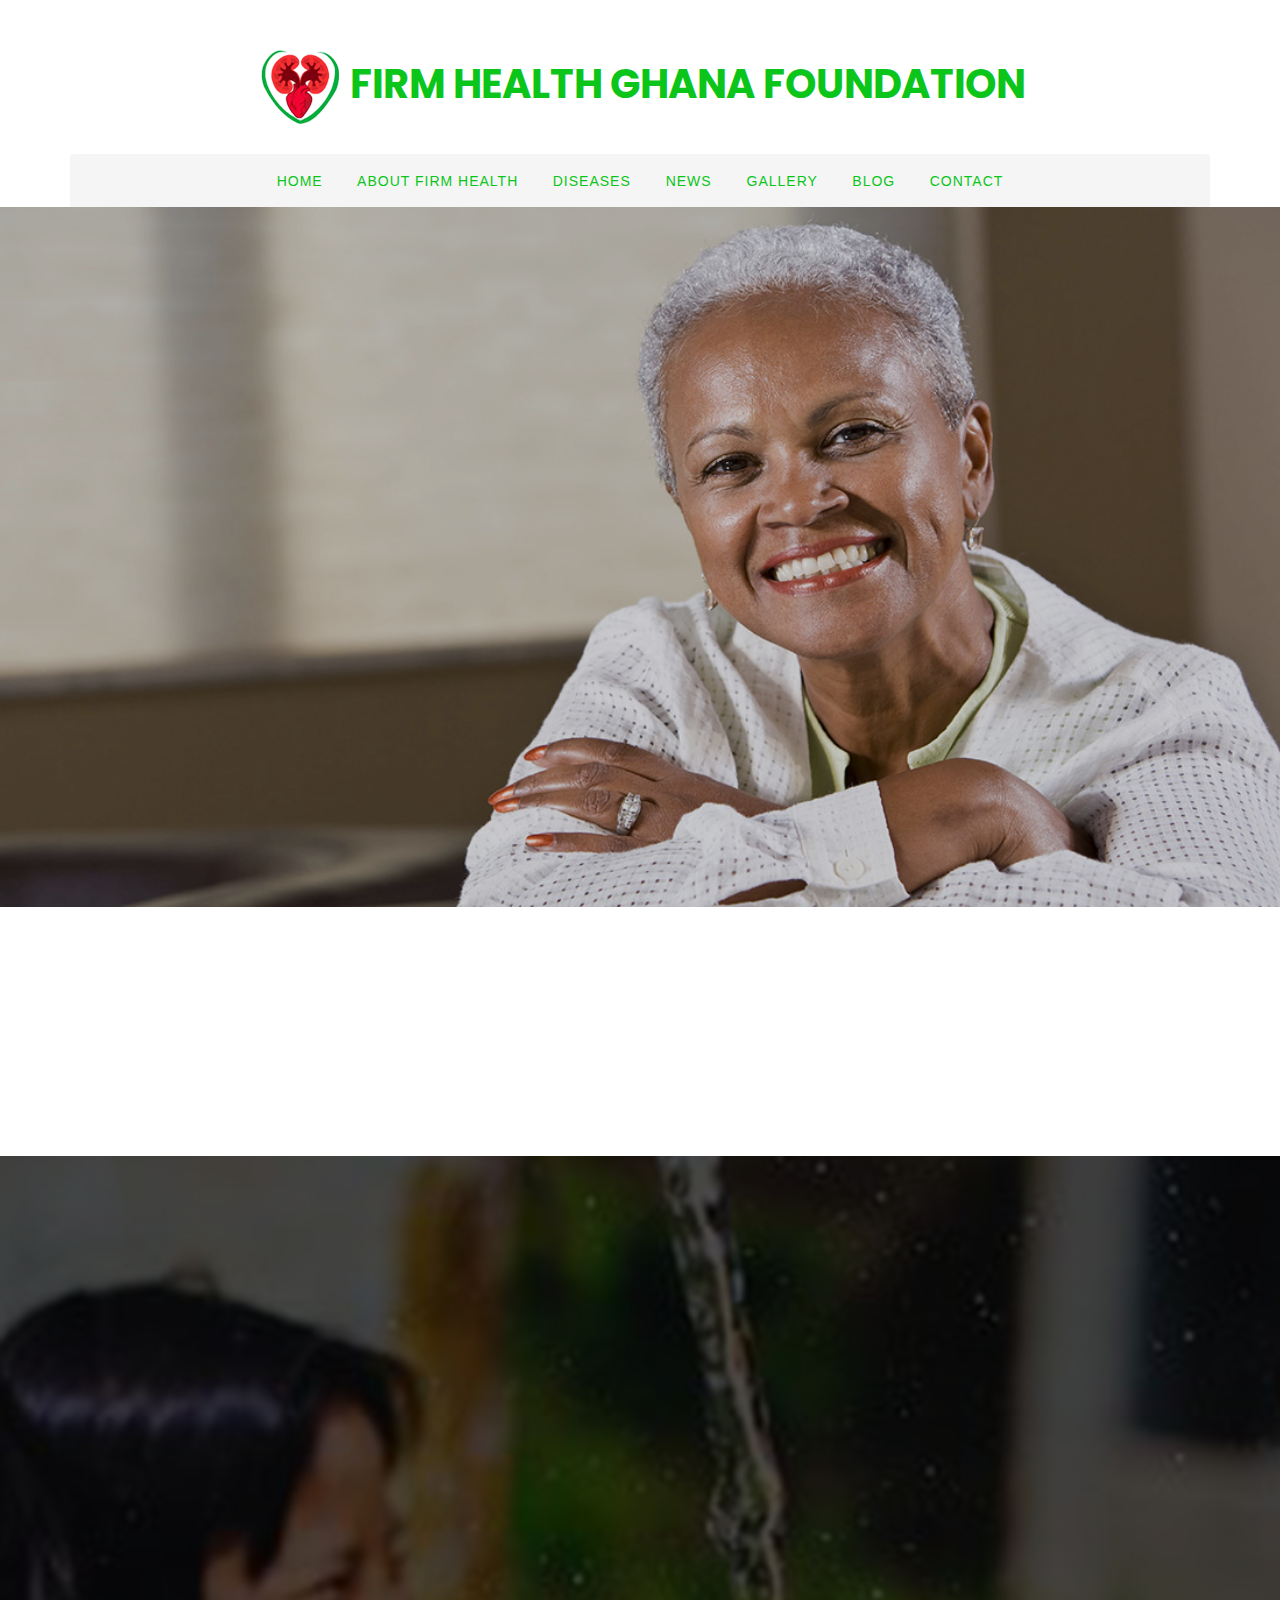
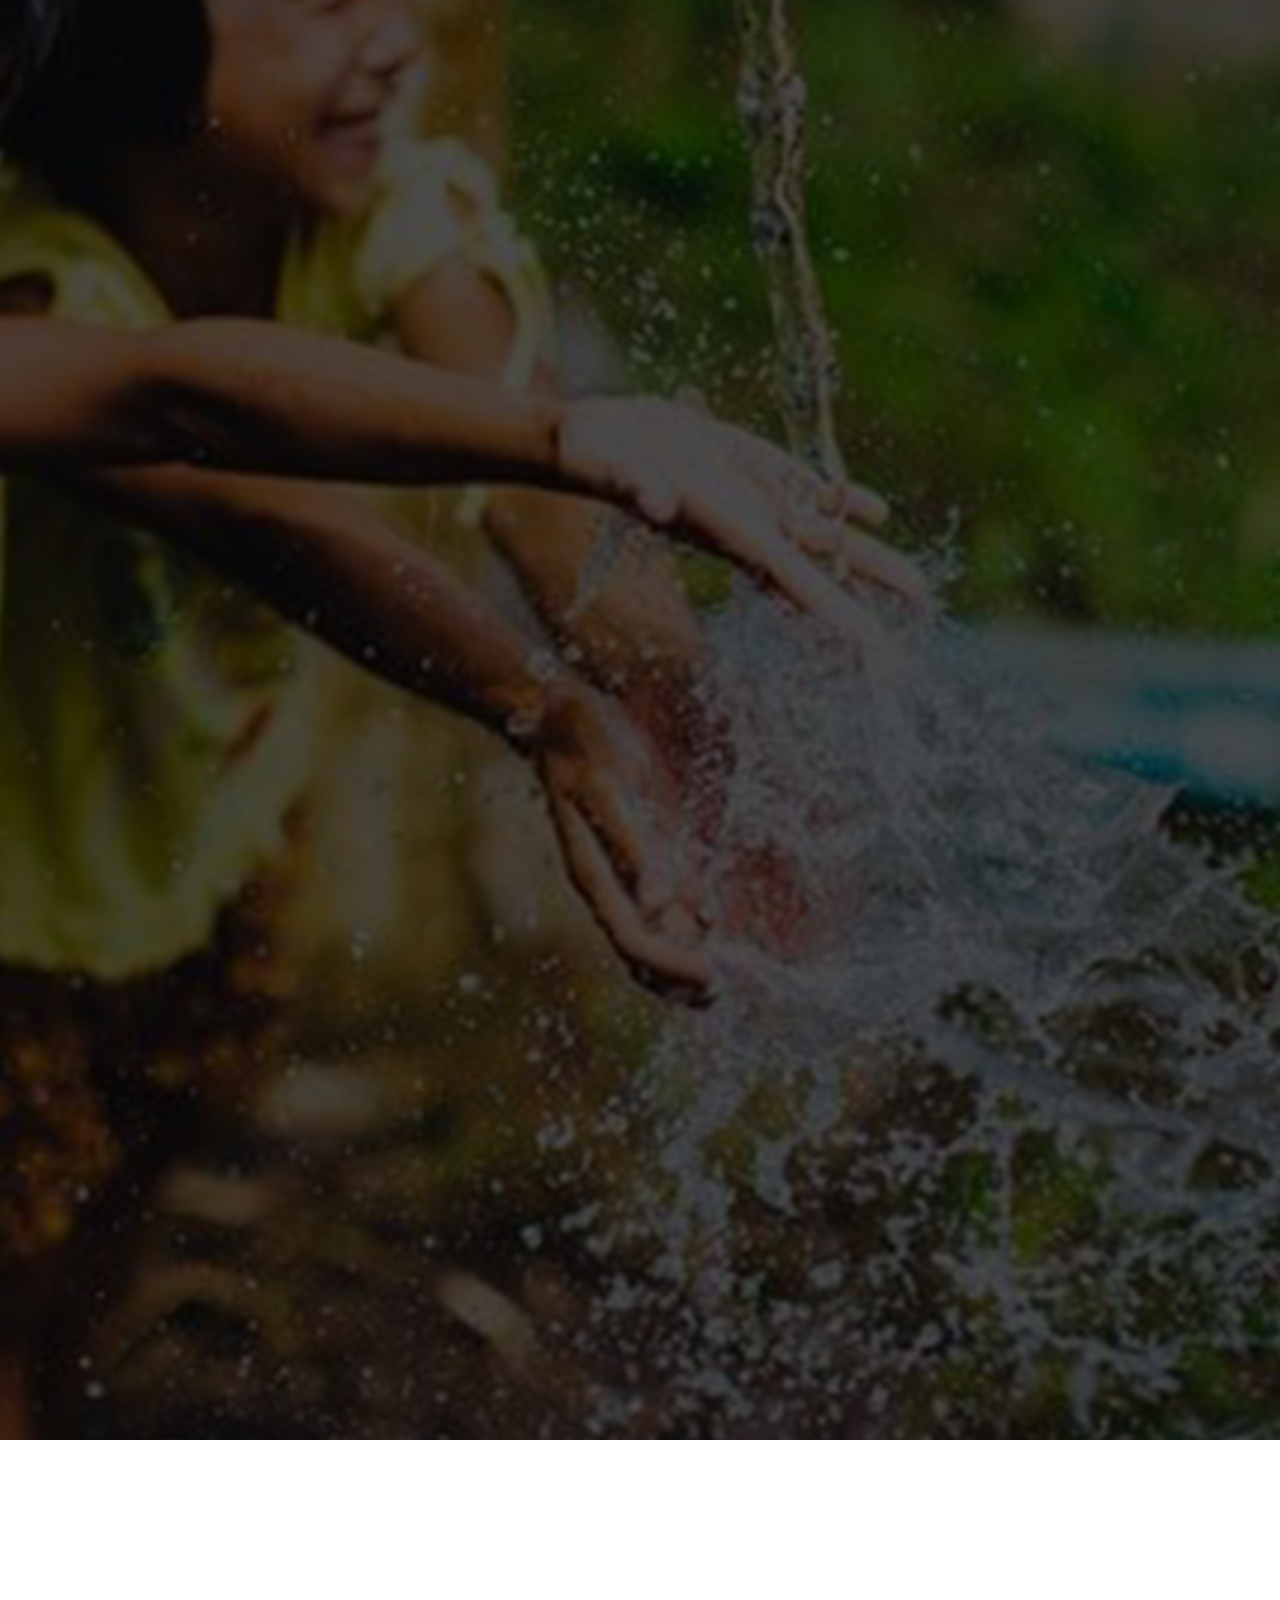
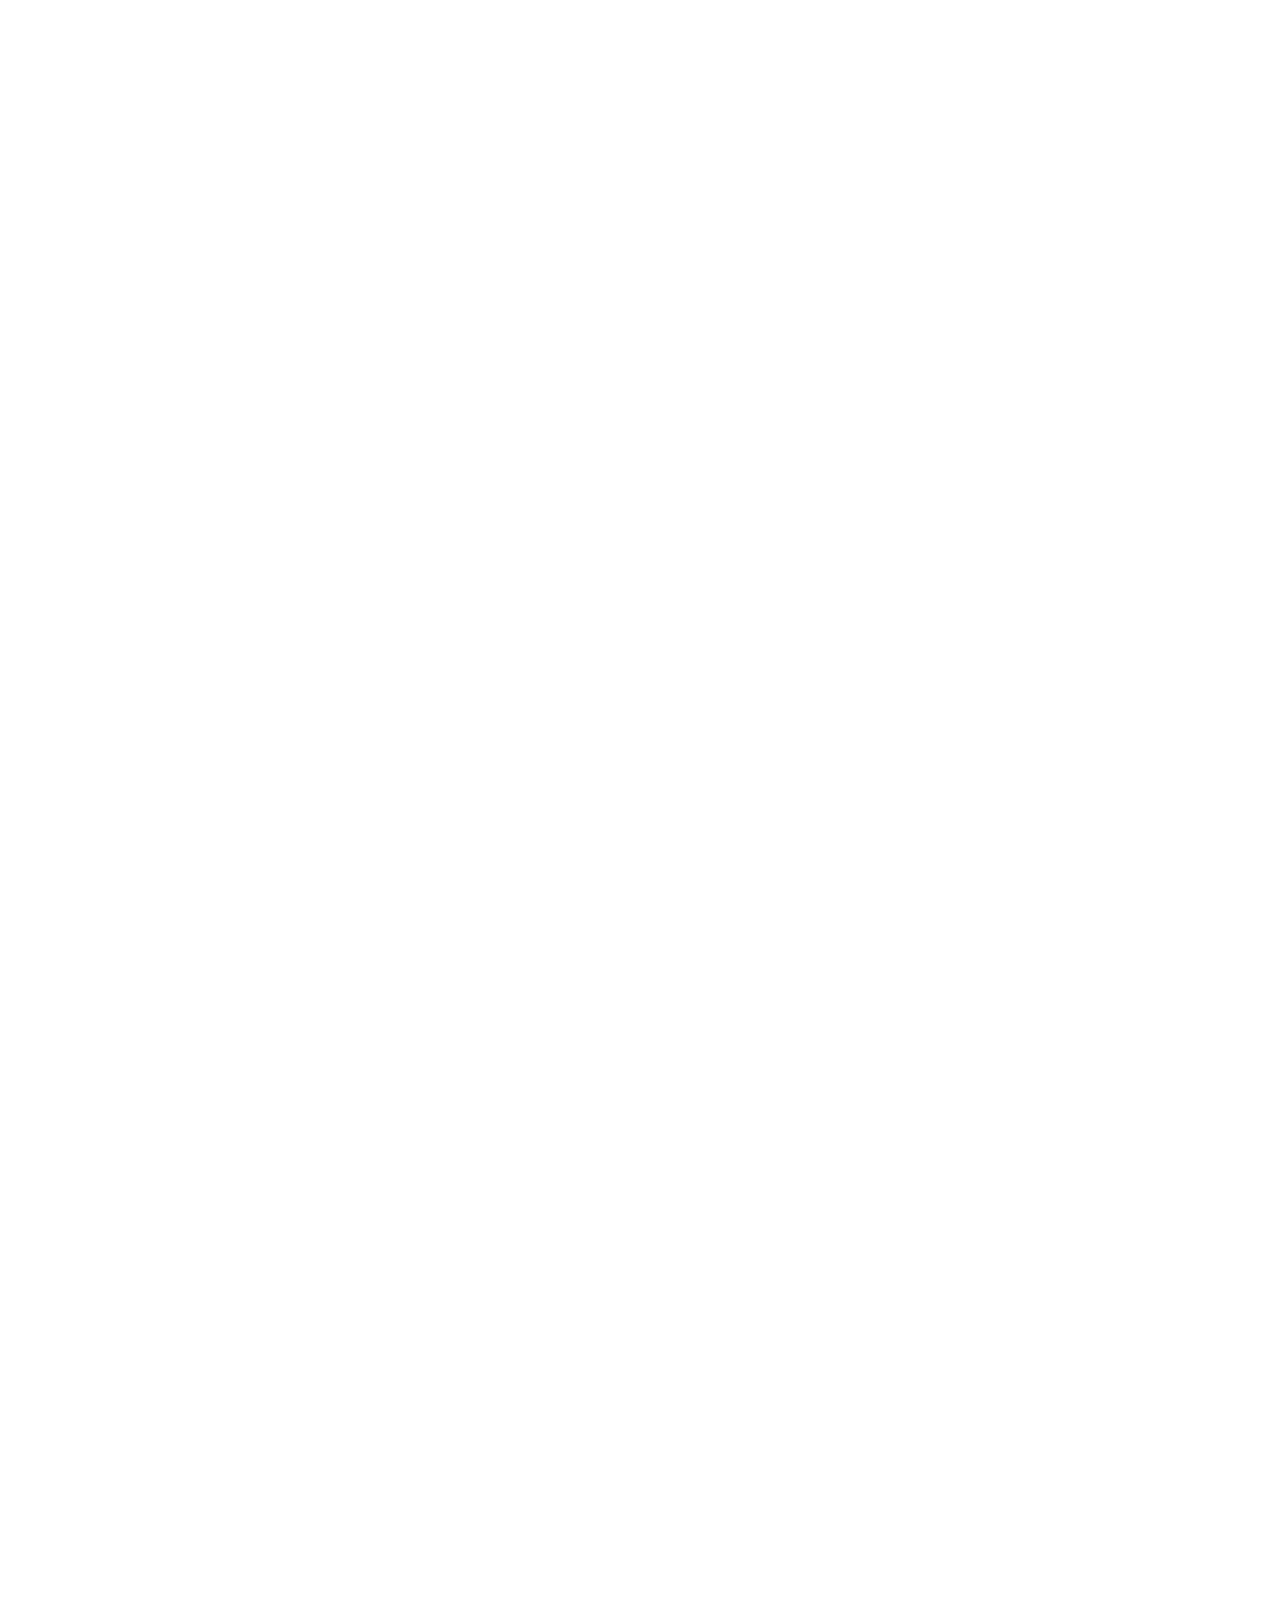
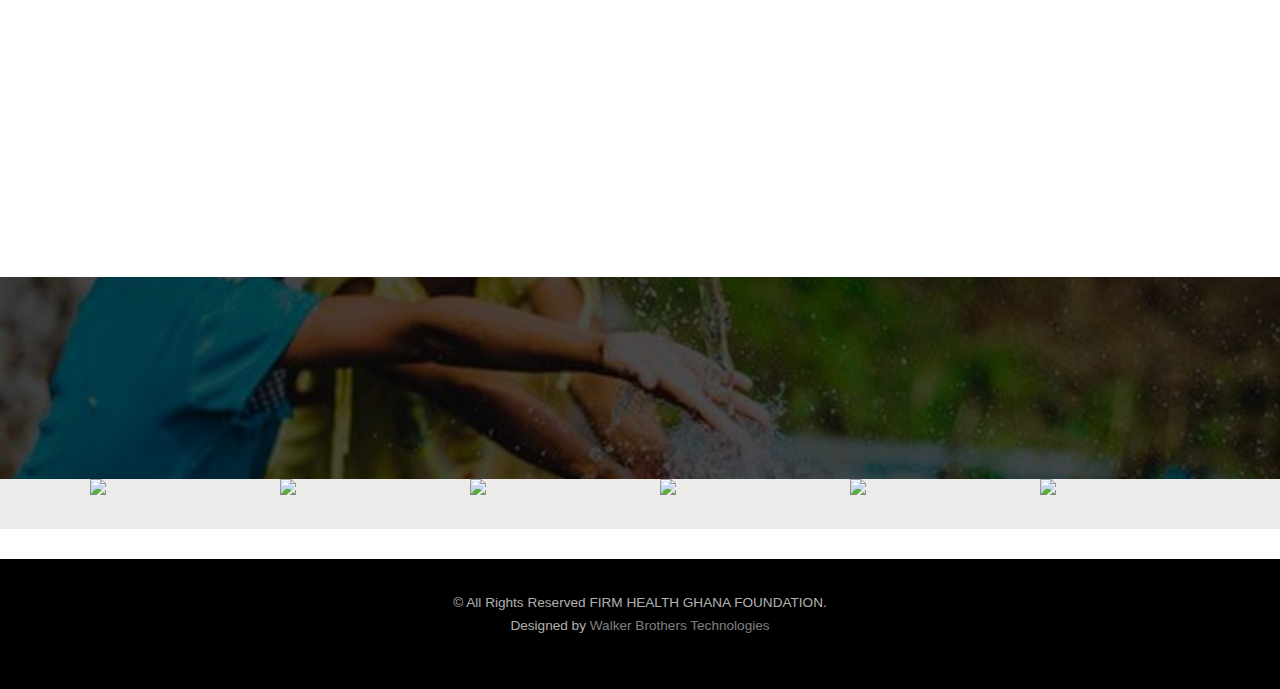
==== commit ef121d32: "Addition of slick slider" ====
--- a/about.html
+++ b/about.html
@@ -46,6 +46,7 @@
     <link rel="stylesheet" href="css/style.css">
     <!-- Modernizr JS -->
     <script src="js/modernizr-2.6.2.min.js"></script>
+    <link href="css/carousel.css" rel="stylesheet">
 </head>
 
 <body>
@@ -377,6 +378,39 @@
             </div>
         </div>
 
+        <!-- Clients start -->
+        <div class="row2">
+            <div class="container">
+                <section class="customer-logos slider">
+                    <div class="slide">
+                        <a href="https://www.rosefabricsgh.com" target="_blank"><img src="assets/img/base-slider/rose.png"></a>
+                    </div>
+                    <div class="slide">
+                        <a href="http://www.startup-mentoring.org/startups/kenneth-anku/" target="_blank"><img src="assets/img/base-slider/enpact.png"></a>
+                    </div>
+                    <div class="slide">
+                        <a href="https://www.ghanaweb.com/GhanaHomePage/business/Ghana-eCommerce-Awards-nominees-list-released-695404" target="_blank"><img src="assets/img/base-slider/ghweb.png"></a>
+                    </div>
+                    <div class="slide">
+                        <a href="http://www.startup-mentoring.org/startups/kenneth-anku/" target="_blank"><img src="assets/img/base-slider/enpact.png"></a>
+                    </div>
+                    <div class="slide">
+                        <a href="https://www.pulse.com.gh/lifestyle/fashion/p-promos-9-best-places-to-get-exquisite-fabrics-to-buy/52drv3n" target="_blank"><img src="assets/img/base-slider/pulse.png"></a>
+                    </div>
+                    <div class="slide">
+                        <a href="https://www.logistics.dhl/gh-en/home.html" target="_blank"><img src="assets/img/base-slider/dhl.png"></a>
+                    </div>
+                    <div class="slide">
+                        <a href="https://www.rosefabricsgh.com" target="_blank"><img src="assets/img/base-slider/rose.png"></a>
+                    </div>
+                    <div class="slide">
+                        <a href="http://ghanaecommerceawards.com/public-vote.php" target="_blank"><img src="assets/img/base-slider/ghecom.png"></a>
+                    </div>
+                </section>
+            </div>
+        </div>
+        <!--/ Clients end -->
+
         <footer id="qbootstrap-footer" role="contentinfo">
             <div class="row copyright">
                 <div class="col-md-12 text-center">
--- a/css/carousel.css
+++ b/css/carousel.css
@@ -0,0 +1,135 @@
+/* Slider */
+
+.slick-slide {
+    margin: 0px 20px;
+}
+
+.slick-slider {
+    position: relative;
+    display: block;
+    box-sizing: border-box;
+    -webkit-user-select: none;
+    -moz-user-select: none;
+    -ms-user-select: none;
+    user-select: none;
+    -webkit-touch-callout: none;
+    -khtml-user-select: none;
+    -ms-touch-action: pan-y;
+    touch-action: pan-y;
+    -webkit-tap-highlight-color: transparent;
+}
+
+.slick-list {
+    position: relative;
+    display: block;
+    overflow: hidden;
+    margin: 0;
+    padding: 0;
+}
+
+.slick-list:focus {
+    outline: none;
+}
+
+.slick-list.dragging {
+    cursor: pointer;
+    cursor: hand;
+}
+
+.slick-slider .slick-track,
+.slick-slider .slick-list {
+    -webkit-transform: translate3d(0, 0, 0);
+    -moz-transform: translate3d(0, 0, 0);
+    -ms-transform: translate3d(0, 0, 0);
+    -o-transform: translate3d(0, 0, 0);
+    transform: translate3d(0, 0, 0);
+}
+
+.slick-track {
+    position: relative;
+    top: 0;
+    left: 0;
+    display: block;
+}
+
+.slick-track:before,
+.slick-track:after {
+    display: table;
+    content: '';
+}
+
+.slick-track:after {
+    clear: both;
+}
+
+.slick-loading .slick-track {
+    visibility: hidden;
+}
+
+.slick-slide {
+    display: none;
+    float: left;
+    height: 100%;
+    min-height: 1px;
+}
+
+[dir='rtl'] .slick-slide {
+    float: right;
+}
+
+.slick-slide img {
+    display: block;
+    height: 50px;
+}
+
+@media(min-width:1200px) {
+    .slick-slide img {
+        display: block;
+        height: 50px;
+    }
+}
+
+@media(min-width:994px) and (max-width:1199px) {
+    .slick-slide img {
+        display: block;
+        height: 40px;
+    }
+}
+
+@media(min-width:200px) and (max-width:993px) {
+    .slick-slide img {
+        display: block;
+        height: 30px;
+    }
+}
+
+.slick-slide.slick-loading img {
+    display: none;
+}
+
+.slick-slide.dragging img {
+    pointer-events: none;
+}
+
+.slick-initialized .slick-slide {
+    display: block;
+}
+
+.slick-loading .slick-slide {
+    visibility: hidden;
+}
+
+.slick-vertical .slick-slide {
+    display: block;
+    height: auto;
+    border: 1px solid transparent;
+}
+
+.slick-arrow.slick-hidden {
+    display: none;
+}
+
+.row2 {
+    background-color: #ececec;
+    background-color: rgba(233, 230, 230, 0.79);
+}